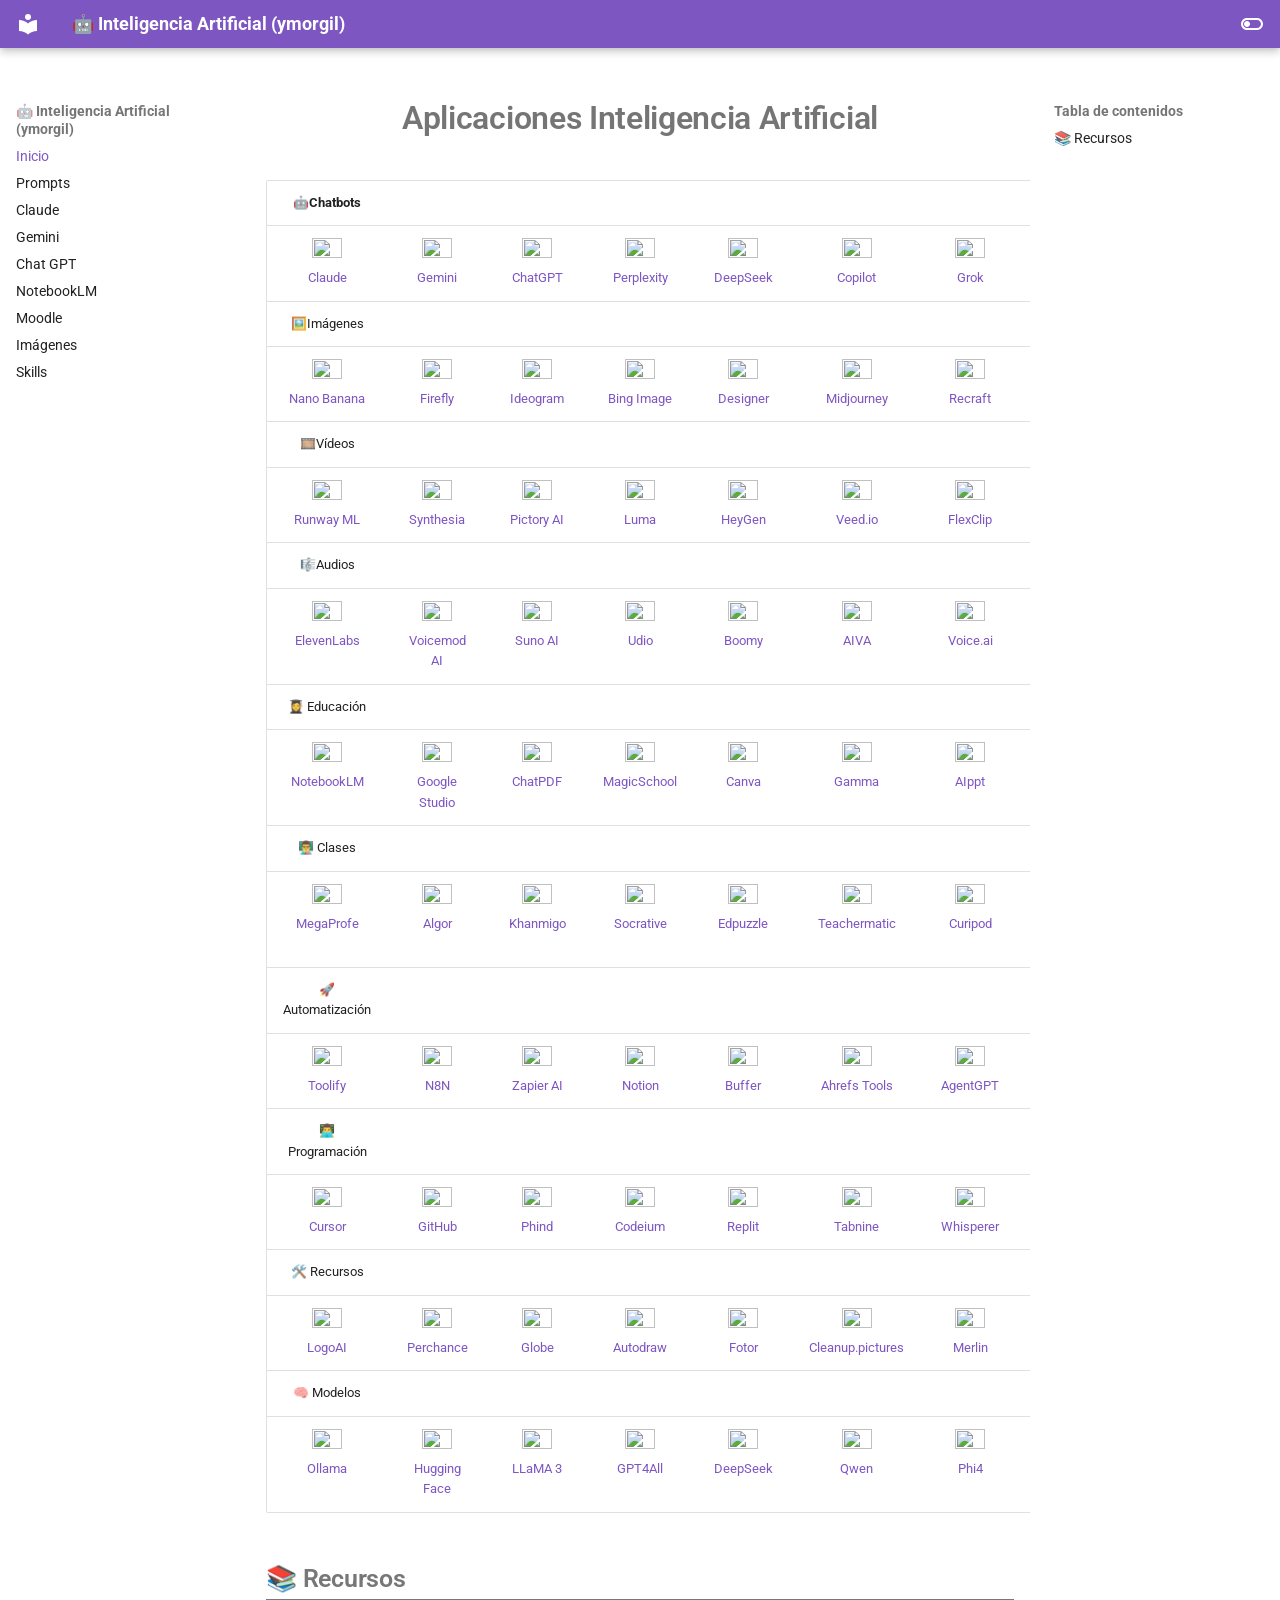
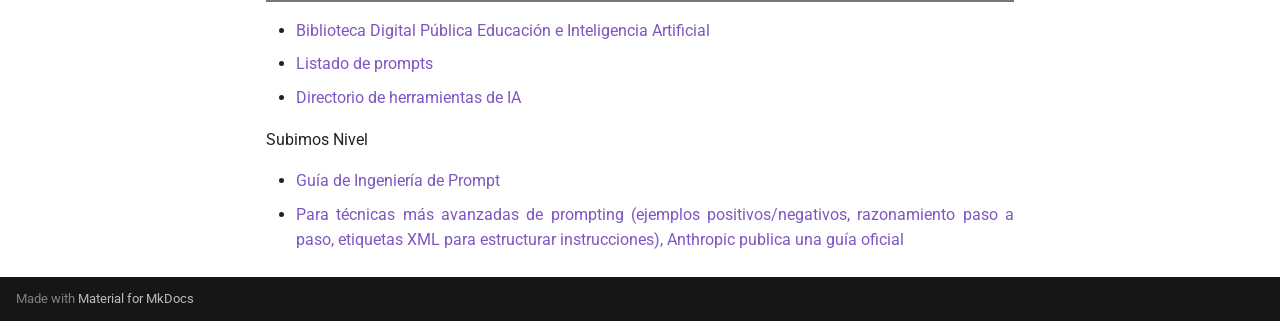
==== index.html @ 21dea3c9 "Deployed e67f9b7 with MkDocs version: 1.6.1" ====
<!DOCTYPE html><html lang="es" class="no-js"><head>
    
      <meta charset="utf-8">
      <meta name="viewport" content="width=device-width,initial-scale=1">
      
      
      
        <link rel="canonical" href="https://ymorgil.github.io/intart/">
      
      
      
        <link rel="next" href="01prompts/">
      
      
        
      
      
      <link rel="icon" href="assets/images/favicon.png">
      <meta name="generator" content="mkdocs-1.6.1, mkdocs-material-9.7.7">
    
    
      
        <title>🤖 Inteligencia Artificial (ymorgil)</title>
      
    
    
      <link rel="stylesheet" href="assets/stylesheets/main.ec1eaa64.min.css">
      
        
        <link rel="stylesheet" href="assets/stylesheets/palette.ab4e12ef.min.css">
      
      


    
    
      
    
    
      
        
        
        <link rel="preconnect" href="https://fonts.gstatic.com" crossorigin="">
        <link rel="stylesheet" href="https://fonts.googleapis.com/css?family=Roboto:300,300i,400,400i,700,700i%7CRoboto+Mono:400,400i,700,700i&amp;display=fallback">
        <style>:root{--md-text-font:"Roboto";--md-code-font:"Roboto Mono"}</style>
      
    
    
      <link rel="stylesheet" href="assets/css/extra.css">
    
    <script>__md_scope=new URL(".",location),__md_hash=e=>[...e].reduce(((e,_)=>(e<<5)-e+_.charCodeAt(0)),0),__md_get=(e,_=localStorage,t=__md_scope)=>JSON.parse(_.getItem(t.pathname+"."+e)),__md_set=(e,_,t=localStorage,a=__md_scope)=>{try{t.setItem(a.pathname+"."+e,JSON.stringify(_))}catch(e){}}</script>
    
      

    
    
  <link href="assets/stylesheets/glightbox.min.css" rel="stylesheet"><script src="assets/javascripts/glightbox.min.js"></script><style id="glightbox-style">
            html.glightbox-open { overflow: initial; height: 100%; }
            .gslide-title { margin-top: 0px; user-select: text; }
            .gslide-desc { color: #666; user-select: text; }
            .gslide-image img { background: white; }
            .gscrollbar-fixer { padding-right: 15px; }
            .gdesc-inner { font-size: 0.75rem; }
            body[data-md-color-scheme="slate"] .gdesc-inner { background: var(--md-default-bg-color); }
            body[data-md-color-scheme="slate"] .gslide-title { color: var(--md-default-fg-color); }
            body[data-md-color-scheme="slate"] .gslide-desc { color: var(--md-default-fg-color); }
        </style></head>
  
  
    
    
      
    
    
    
    
    <body dir="ltr" data-md-color-scheme="default" data-md-color-primary="deep-purple" data-md-color-accent="indigo">
  
    
    <input class="md-toggle" data-md-toggle="drawer" type="checkbox" id="__drawer" autocomplete="off">
    <input class="md-toggle" data-md-toggle="search" type="checkbox" id="__search" autocomplete="off">
    <label class="md-overlay" for="__drawer"></label>
    <div data-md-component="skip">
      
        
        <a href="#aplicaciones-inteligencia-artificial" class="md-skip">
          Saltar a contenido
        </a>
      
    </div>
    <div data-md-component="announce">
      
    </div>
    
    
      

  

<header class="md-header md-header--shadow" data-md-component="header">
  <nav class="md-header__inner md-grid" aria-label="Cabecera">
    <a href="." title="🤖 Inteligencia Artificial (ymorgil)" class="md-header__button md-logo" aria-label="🤖 Inteligencia Artificial (ymorgil)" data-md-component="logo">
      
  
  <svg xmlns="http://www.w3.org/2000/svg" viewBox="0 0 24 24"><path d="M12 8a3 3 0 0 0 3-3 3 3 0 0 0-3-3 3 3 0 0 0-3 3 3 3 0 0 0 3 3m0 3.54C9.64 9.35 6.5 8 3 8v11c3.5 0 6.64 1.35 9 3.54 2.36-2.19 5.5-3.54 9-3.54V8c-3.5 0-6.64 1.35-9 3.54"></path></svg>

    </a>
    <label class="md-header__button md-icon" for="__drawer">
      
      <svg xmlns="http://www.w3.org/2000/svg" viewBox="0 0 24 24"><path d="M3 6h18v2H3zm0 5h18v2H3zm0 5h18v2H3z"></path></svg>
    </label>
    <div class="md-header__title" data-md-component="header-title">
      <div class="md-header__ellipsis">
        <div class="md-header__topic">
          <span class="md-ellipsis">
            🤖 Inteligencia Artificial (ymorgil)
          </span>
        </div>
        <div class="md-header__topic" data-md-component="header-topic">
          <span class="md-ellipsis">
            
              Inicio
            
          </span>
        </div>
      </div>
    </div>
    
      
        <form class="md-header__option" data-md-component="palette">
  
    
    
    
    <input class="md-option" data-md-color-media="" data-md-color-scheme="default" data-md-color-primary="deep-purple" data-md-color-accent="indigo" aria-label="Modo oscuro" type="radio" name="__palette" id="__palette_0">
    
      <label class="md-header__button md-icon" title="Modo oscuro" for="__palette_1" hidden="">
        <svg xmlns="http://www.w3.org/2000/svg" viewBox="0 0 24 24"><path d="M17 6H7c-3.31 0-6 2.69-6 6s2.69 6 6 6h10c3.31 0 6-2.69 6-6s-2.69-6-6-6m0 10H7c-2.21 0-4-1.79-4-4s1.79-4 4-4h10c2.21 0 4 1.79 4 4s-1.79 4-4 4M7 9c-1.66 0-3 1.34-3 3s1.34 3 3 3 3-1.34 3-3-1.34-3-3-3"></path></svg>
      </label>
    
  
    
    
    
    <input class="md-option" data-md-color-media="" data-md-color-scheme="slate" data-md-color-primary="teal" data-md-color-accent="green" aria-label="Modo claro" type="radio" name="__palette" id="__palette_1">
    
      <label class="md-header__button md-icon" title="Modo claro" for="__palette_0" hidden="">
        <svg xmlns="http://www.w3.org/2000/svg" viewBox="0 0 24 24"><path d="M17 7H7a5 5 0 0 0-5 5 5 5 0 0 0 5 5h10a5 5 0 0 0 5-5 5 5 0 0 0-5-5m0 8a3 3 0 0 1-3-3 3 3 0 0 1 3-3 3 3 0 0 1 3 3 3 3 0 0 1-3 3"></path></svg>
      </label>
    
  
</form>
      
    
    
      <script>var palette=__md_get("__palette");if(palette&&palette.color){if("(prefers-color-scheme)"===palette.color.media){var media=matchMedia("(prefers-color-scheme: light)"),input=document.querySelector(media.matches?"[data-md-color-media='(prefers-color-scheme: light)']":"[data-md-color-media='(prefers-color-scheme: dark)']");palette.color.media=input.getAttribute("data-md-color-media"),palette.color.scheme=input.getAttribute("data-md-color-scheme"),palette.color.primary=input.getAttribute("data-md-color-primary"),palette.color.accent=input.getAttribute("data-md-color-accent")}for(var[key,value]of Object.entries(palette.color))document.body.setAttribute("data-md-color-"+key,value)}</script>
    
    
    
    
  </nav>
  
</header>
    
    <div class="md-container" data-md-component="container">
      
      
        
          
        
      
      <main class="md-main" data-md-component="main">
        <div class="md-main__inner md-grid">
          
            
              
              <div class="md-sidebar md-sidebar--primary" data-md-component="sidebar" data-md-type="navigation">
                <div class="md-sidebar__scrollwrap">
                  <div class="md-sidebar__inner">
                    



<nav class="md-nav md-nav--primary" aria-label="Navegación" data-md-level="0">
  <label class="md-nav__title" for="__drawer">
    <a href="." title="🤖 Inteligencia Artificial (ymorgil)" class="md-nav__button md-logo" aria-label="🤖 Inteligencia Artificial (ymorgil)" data-md-component="logo">
      
  
  <svg xmlns="http://www.w3.org/2000/svg" viewBox="0 0 24 24"><path d="M12 8a3 3 0 0 0 3-3 3 3 0 0 0-3-3 3 3 0 0 0-3 3 3 3 0 0 0 3 3m0 3.54C9.64 9.35 6.5 8 3 8v11c3.5 0 6.64 1.35 9 3.54 2.36-2.19 5.5-3.54 9-3.54V8c-3.5 0-6.64 1.35-9 3.54"></path></svg>

    </a>
    🤖 Inteligencia Artificial (ymorgil)
  </label>
  
  <ul class="md-nav__list" data-md-scrollfix="">
    
      
      
  
  
    
  
  
  
    <li class="md-nav__item md-nav__item--active">
      
      <input class="md-nav__toggle md-toggle" type="checkbox" id="__toc">
      
      
        
      
      
        <label class="md-nav__link md-nav__link--active" for="__toc">
          
  
  
  <span class="md-ellipsis">
    
  
    Inicio
  

    
  </span>
  
  

          <span class="md-nav__icon md-icon"></span>
        </label>
      
      <a href="." class="md-nav__link md-nav__link--active">
        
  
  
  <span class="md-ellipsis">
    
  
    Inicio
  

    
  </span>
  
  

      </a>
      
        

<nav class="md-nav md-nav--secondary" aria-label="Tabla de contenidos">
  
  
  
    
  
  
    <label class="md-nav__title" for="__toc">
      <span class="md-nav__icon md-icon"></span>
      Tabla de contenidos
    </label>
    <ul class="md-nav__list" data-md-component="toc" data-md-scrollfix="">
      
        <li class="md-nav__item">
  <a href="#recursos" class="md-nav__link">
    <span class="md-ellipsis">
      
        📚 Recursos
      
    </span>
  </a>
  
</li>
      
    </ul>
  
</nav>
      
    </li>
  

    
      
      
  
  
  
  
    <li class="md-nav__item">
      <a href="01prompts/" class="md-nav__link">
        
  
  
  <span class="md-ellipsis">
    
  
    Prompts
  

    
  </span>
  
  

      </a>
    </li>
  

    
      
      
  
  
  
  
    <li class="md-nav__item">
      <a href="02claude/" class="md-nav__link">
        
  
  
  <span class="md-ellipsis">
    
  
    Claude
  

    
  </span>
  
  

      </a>
    </li>
  

    
      
      
  
  
  
  
    <li class="md-nav__item">
      <a href="03gemini/" class="md-nav__link">
        
  
  
  <span class="md-ellipsis">
    
  
    Gemini
  

    
  </span>
  
  

      </a>
    </li>
  

    
      
      
  
  
  
  
    <li class="md-nav__item">
      <a href="04gpt/" class="md-nav__link">
        
  
  
  <span class="md-ellipsis">
    
  
    Chat GPT
  

    
  </span>
  
  

      </a>
    </li>
  

    
      
      
  
  
  
  
    <li class="md-nav__item">
      <a href="05notebook/" class="md-nav__link">
        
  
  
  <span class="md-ellipsis">
    
  
    NotebookLM
  

    
  </span>
  
  

      </a>
    </li>
  

    
      
      
  
  
  
  
    <li class="md-nav__item">
      <a href="06moodle/" class="md-nav__link">
        
  
  
  <span class="md-ellipsis">
    
  
    Moodle
  

    
  </span>
  
  

      </a>
    </li>
  

    
      
      
  
  
  
  
    <li class="md-nav__item">
      <a href="07imagenes/" class="md-nav__link">
        
  
  
  <span class="md-ellipsis">
    
  
    Imágenes
  

    
  </span>
  
  

      </a>
    </li>
  

    
      
      
  
  
  
  
    <li class="md-nav__item">
      <a href="08skills/" class="md-nav__link">
        
  
  
  <span class="md-ellipsis">
    
  
    Skills
  

    
  </span>
  
  

      </a>
    </li>
  

    
  </ul>
</nav>
                  </div>
                </div>
              </div>
            
            
              
              <div class="md-sidebar md-sidebar--secondary" data-md-component="sidebar" data-md-type="toc">
                <div class="md-sidebar__scrollwrap">
                  <div class="md-sidebar__inner">
                    

<nav class="md-nav md-nav--secondary" aria-label="Tabla de contenidos">
  
  
  
    
  
  
    <label class="md-nav__title" for="__toc">
      <span class="md-nav__icon md-icon"></span>
      Tabla de contenidos
    </label>
    <ul class="md-nav__list" data-md-component="toc" data-md-scrollfix="">
      
        <li class="md-nav__item">
  <a href="#recursos" class="md-nav__link">
    <span class="md-ellipsis">
      
        📚 Recursos
      
    </span>
  </a>
  
</li>
      
    </ul>
  
</nav>
                  </div>
                </div>
              </div>
            
          
          
            <div class="md-content" data-md-component="content">
              
              <article class="md-content__inner md-typeset">
                
                  



<h1 id="aplicaciones-inteligencia-artificial">Aplicaciones Inteligencia Artificial</h1>
<table>
<thead>
<tr>
<th style="text-align: center;">🤖Chatbots</th>
<th style="text-align: center;"></th>
<th style="text-align: center;"></th>
<th style="text-align: center;"></th>
<th style="text-align: center;"></th>
<th style="text-align: center;"></th>
<th style="text-align: center;"></th>
<th style="text-align: center;"></th>
<th style="text-align: center;"></th>
<th style="text-align: center;"></th>
</tr>
</thead>
<tbody>
<tr>
<td style="text-align: center;"><a class="glightbox" data-type="image" data-width="auto" data-height="auto" href="https://upload.wikimedia.org/wikipedia/commons/5/58/Claude-ai-icon.svg" data-desc-position="bottom"><img src="https://upload.wikimedia.org/wikipedia/commons/5/58/Claude-ai-icon.svg" width="30" height="30"></a><a href="https://claude.ai/">Claude</a></td>
<td style="text-align: center;"><a class="glightbox" data-type="image" data-width="auto" data-height="auto" href="https://registry.npmmirror.com/@lobehub/icons-static-png/latest/files/dark/gemini-color.png" data-desc-position="bottom"><img src="https://registry.npmmirror.com/@lobehub/icons-static-png/latest/files/dark/gemini-color.png" width="30" height="30"></a><a href="https://gemini.google.com/">Gemini</a></td>
<td style="text-align: center;"><a class="glightbox" data-type="image" data-width="auto" data-height="auto" href="https://play-lh.googleusercontent.com/lmG9HlI0awHie0cyBieWXeNjpyXvHPwDBb8MNOVIyp0P8VEh95AiBHtUZSDVR3HLe3A" data-desc-position="bottom"><img src="https://play-lh.googleusercontent.com/lmG9HlI0awHie0cyBieWXeNjpyXvHPwDBb8MNOVIyp0P8VEh95AiBHtUZSDVR3HLe3A" width="30" height="30"></a><a href="https://chat.openai.com/">ChatGPT</a></td>
<td style="text-align: center;"><a class="glightbox" data-type="image" data-width="auto" data-height="auto" href="https://images.seeklogo.com/logo-png/51/1/perplexity-ai-logo-png_seeklogo-517845.png" data-desc-position="bottom"><img src="https://images.seeklogo.com/logo-png/51/1/perplexity-ai-logo-png_seeklogo-517845.png" width="30" height="30"></a><a href="https://www.perplexity.ai/">Perplexity</a></td>
<td style="text-align: center;"><a class="glightbox" data-type="image" data-width="auto" data-height="auto" href="https://deepseek-espanol.chat/wp-content/uploads/2025/05/eepseek-espanol-logo.webp" data-desc-position="bottom"><img src="https://deepseek-espanol.chat/wp-content/uploads/2025/05/eepseek-espanol-logo.webp" width="30" height="30"></a><a href="https://chat.deepseek.com/">DeepSeek</a></td>
<td style="text-align: center;"><a class="glightbox" data-type="image" data-width="auto" data-height="auto" href="https://copilot.microsoft.com/favicon.ico" data-desc-position="bottom"><img src="https://copilot.microsoft.com/favicon.ico" width="30" height="30"></a><a href="https://copilot.microsoft.com/">Copilot</a></td>
<td style="text-align: center;"><a class="glightbox" data-type="image" data-width="auto" data-height="auto" href="https://uxwing.com/wp-content/themes/uxwing/download/brands-and-social-media/grok-icon.png" data-desc-position="bottom"><img src="https://uxwing.com/wp-content/themes/uxwing/download/brands-and-social-media/grok-icon.png" width="30" height="30"></a><a href="https://x.com/">Grok</a></td>
<td style="text-align: center;"><a class="glightbox" data-type="image" data-width="auto" data-height="auto" href="https://axveco.com/wp-content/uploads/2023/11/mistral-ai-icon-logo-B3319DCA6B-seeklogo.com_.png" data-desc-position="bottom"><img src="https://axveco.com/wp-content/uploads/2023/11/mistral-ai-icon-logo-B3319DCA6B-seeklogo.com_.png" width="30" height="30"></a><a href="https://mistral.ai/">Mistral</a></td>
<td style="text-align: center;"><a class="glightbox" data-type="image" data-width="auto" data-height="auto" href="https://play-lh.googleusercontent.com/SoX6lfft9XDy8J1_pN70WwtgQTUXEx4KRp8dNtuHSFOpCEstXcHVuGJlvFaYV1y-bLN4oSD7ndU5sG_bBfz10lU=w240-h480" data-desc-position="bottom"><img src="https://play-lh.googleusercontent.com/SoX6lfft9XDy8J1_pN70WwtgQTUXEx4KRp8dNtuHSFOpCEstXcHVuGJlvFaYV1y-bLN4oSD7ndU5sG_bBfz10lU=w240-h480" width="30" height="30"></a><a href="https://pi.ai/">Pi</a></td>
<td style="text-align: center;"><a class="glightbox" data-type="image" data-width="auto" data-height="auto" href="https://play-lh.googleusercontent.com/fSU7IO8J8zt67BrdGMwFq1_yeGloxxfNV7J7kclSqMxMc8mkodxiv_tfleDSglPHcvs" data-desc-position="bottom"><img src="https://play-lh.googleusercontent.com/fSU7IO8J8zt67BrdGMwFq1_yeGloxxfNV7J7kclSqMxMc8mkodxiv_tfleDSglPHcvs" width="30" height="30"></a><a href="https://www.talkai.info/">TalkAI</a></td>
</tr>
<tr>
<td style="text-align: center;">🖼️Imágenes</td>
<td style="text-align: center;"></td>
<td style="text-align: center;"></td>
<td style="text-align: center;"></td>
<td style="text-align: center;"></td>
<td style="text-align: center;"></td>
<td style="text-align: center;"></td>
<td style="text-align: center;"></td>
<td style="text-align: center;"></td>
<td style="text-align: center;"></td>
</tr>
<tr>
<td style="text-align: center;"><a class="glightbox" data-type="image" data-width="auto" data-height="auto" href="https://cristhianortega.com/blog/wp-content/uploads/2025/08/nano-banana-google-gemeni-images.png" data-desc-position="bottom"><img src="https://cristhianortega.com/blog/wp-content/uploads/2025/08/nano-banana-google-gemeni-images.png" width="30" height="30"></a><a href="https://nanobanana.im/">Nano Banana</a></td>
<td style="text-align: center;"><a class="glightbox" data-type="image" data-width="auto" data-height="auto" href="https://play-lh.googleusercontent.com/ggrlR5aqtwt0PkhgbX_3t_aIW8UYWHn1Rng_QKdoLUU9G-kqGefNOqt_rkLU1c3jbA=s48" data-desc-position="bottom"><img src="https://play-lh.googleusercontent.com/ggrlR5aqtwt0PkhgbX_3t_aIW8UYWHn1Rng_QKdoLUU9G-kqGefNOqt_rkLU1c3jbA=s48" width="30" height="30"></a><a href="https://firefly.adobe.com/">Firefly</a></td>
<td style="text-align: center;"><a class="glightbox" data-type="image" data-width="auto" data-height="auto" href="https://digino.org/wp-content/uploads/2023/12/ideogram-ai-logo.png" data-desc-position="bottom"><img src="https://digino.org/wp-content/uploads/2023/12/ideogram-ai-logo.png" width="30" height="30"></a><a href="https://www.ideogram.ai/">Ideogram</a></td>
<td style="text-align: center;"><a class="glightbox" data-type="image" data-width="auto" data-height="auto" href="https://www.bing.com/favicon.ico" data-desc-position="bottom"><img src="https://www.bing.com/favicon.ico" width="30" height="30"></a><a href="https://www.bing.com/images/create">Bing Image</a></td>
<td style="text-align: center;"><a class="glightbox" data-type="image" data-width="auto" data-height="auto" href="https://play-lh.googleusercontent.com/bokU-UCUydUf-4YsWPjWisTrpR287_Gq1YsNX92ROGMvxN04bicMErfmK4uvW5OZzo7e" data-desc-position="bottom"><img src="https://play-lh.googleusercontent.com/bokU-UCUydUf-4YsWPjWisTrpR287_Gq1YsNX92ROGMvxN04bicMErfmK4uvW5OZzo7e" width="30" height="30"></a><a href="https://designer.microsoft.com/">Designer</a></td>
<td style="text-align: center;"><a class="glightbox" data-type="image" data-width="auto" data-height="auto" href="https://encrypted-tbn0.gstatic.com/images?q=tbn:ANd9GcTtP4Gwp2lzS0ww9kwS_yr6T5Gtx6QO3am_Rw&amp;s" data-desc-position="bottom"><img src="https://encrypted-tbn0.gstatic.com/images?q=tbn:ANd9GcTtP4Gwp2lzS0ww9kwS_yr6T5Gtx6QO3am_Rw&amp;s" width="30" height="30"></a><a href="https://www.midjourney.com/">Midjourney</a></td>
<td style="text-align: center;"><a class="glightbox" data-type="image" data-width="auto" data-height="auto" href="https://www.finsmes.com/wp-content/uploads/2024/01/Recraft.jpeg" data-desc-position="bottom"><img src="https://www.finsmes.com/wp-content/uploads/2024/01/Recraft.jpeg" width="30" height="30"></a><a href="https://www.recraft.ai/">Recraft</a></td>
<td style="text-align: center;"><a class="glightbox" data-type="image" data-width="auto" data-height="auto" href="https://yt3.googleusercontent.com/bxWgMdmfVJa1S75klB3EjkgsTntYNK7X2CR1q9eTyP_hnsjVbSfJB0Y9UzFMTbXbN4KY_e38PAc=s900-c-k-c0x00ffffff-no-rj" data-desc-position="bottom"><img src="https://yt3.googleusercontent.com/bxWgMdmfVJa1S75klB3EjkgsTntYNK7X2CR1q9eTyP_hnsjVbSfJB0Y9UzFMTbXbN4KY_e38PAc=s900-c-k-c0x00ffffff-no-rj" width="30" height="30"></a><a href="https://playgroundai.com/">Playground</a></td>
<td style="text-align: center;"><a class="glightbox" data-type="image" data-width="auto" data-height="auto" href="https://www.craiyon.com/favicon.ico" data-desc-position="bottom"><img src="https://www.craiyon.com/favicon.ico" width="30" height="30"></a><a href="https://www.craiyon.com/">Craiyon</a></td>
<td style="text-align: center;"><a class="glightbox" data-type="image" data-width="auto" data-height="auto" href="https://yt3.googleusercontent.com/a04AUXisIIWkI-Pj5zORQTiDNS9tALLmPc8pxuRT_aEHrCOUDsPQoLuh4QRbfgICortk7tBhyg=s900-c-k-c0x00ffffff-no-rj" data-desc-position="bottom"><img src="https://yt3.googleusercontent.com/a04AUXisIIWkI-Pj5zORQTiDNS9tALLmPc8pxuRT_aEHrCOUDsPQoLuh4QRbfgICortk7tBhyg=s900-c-k-c0x00ffffff-no-rj" width="30" height="30"></a><a href="https://www.leonardo.ai/">Leonardo</a></td>
</tr>
<tr>
<td style="text-align: center;">🎞️Vídeos</td>
<td style="text-align: center;"></td>
<td style="text-align: center;"></td>
<td style="text-align: center;"></td>
<td style="text-align: center;"></td>
<td style="text-align: center;"></td>
<td style="text-align: center;"></td>
<td style="text-align: center;"></td>
<td style="text-align: center;"></td>
<td style="text-align: center;"></td>
</tr>
<tr>
<td style="text-align: center;"><a class="glightbox" data-type="image" data-width="auto" data-height="auto" href="https://docubase.mit.edu/wp-content/uploads/2020/04/runway-logo-420x420.png" data-desc-position="bottom"><img src="https://docubase.mit.edu/wp-content/uploads/2020/04/runway-logo-420x420.png" width="30" height="30"></a><a href="https://runwayml.com/">Runway ML</a></td>
<td style="text-align: center;"><a class="glightbox" data-type="image" data-width="auto" data-height="auto" href="https://assets.wheelhouse.com/media/_solution_logo_04162024_679873.jpeg" data-desc-position="bottom"><img src="https://assets.wheelhouse.com/media/_solution_logo_04162024_679873.jpeg" width="30" height="30"></a><a href="https://www.synthesia.io/">Synthesia</a></td>
<td style="text-align: center;"><a class="glightbox" data-type="image" data-width="auto" data-height="auto" href="https://encrypted-tbn0.gstatic.com/images?q=tbn:ANd9GcRODNZnjD2-sfERyLlnbpCNECbFnt8DB6G61g&amp;s" data-desc-position="bottom"><img src="https://encrypted-tbn0.gstatic.com/images?q=tbn:ANd9GcRODNZnjD2-sfERyLlnbpCNECbFnt8DB6G61g&amp;s" width="30" height="30"></a><a href="https://pictory.ai/?el=2000b&amp;htrafficsource=pictoryblog">Pictory AI</a></td>
<td style="text-align: center;"><a class="glightbox" data-type="image" data-width="auto" data-height="auto" href="https://play-lh.googleusercontent.com/AQybb5Ro1vvBtYOWKxxdgrvalnLFIsx7dh50DDAQFpPtmrZ1A-5CKTTO2xAr_A-EZ_CX" data-desc-position="bottom"><img src="https://play-lh.googleusercontent.com/AQybb5Ro1vvBtYOWKxxdgrvalnLFIsx7dh50DDAQFpPtmrZ1A-5CKTTO2xAr_A-EZ_CX" width="30" height="30"></a><a href="https://lumalabs.ai/dream-machine">Luma</a></td>
<td style="text-align: center;"><a class="glightbox" data-type="image" data-width="auto" data-height="auto" href="https://www.heygen.com/favicon.ico" data-desc-position="bottom"><img src="https://www.heygen.com/favicon.ico" width="30" height="30"></a><a href="https://www.heygen.com/">HeyGen</a></td>
<td style="text-align: center;"><a class="glightbox" data-type="image" data-width="auto" data-height="auto" href="https://www.veed.io/favicon.ico" data-desc-position="bottom"><img src="https://www.veed.io/favicon.ico" width="30" height="30"></a><a href="https://www.veed.io/">Veed.io</a></td>
<td style="text-align: center;"><a class="glightbox" data-type="image" data-width="auto" data-height="auto" href="https://media.licdn.com/dms/image/v2/D560BAQFFbJy6Dbzybg/company-logo_200_200/company-logo_200_200/0/1693390044216/flexclipapp_logo?e=2147483647&amp;v=beta&amp;t=WRWLfW9sFIVa7gl9DOi2dmm3l12UU1kcvGtTE1Yw8Eg" data-desc-position="bottom"><img src="https://media.licdn.com/dms/image/v2/D560BAQFFbJy6Dbzybg/company-logo_200_200/company-logo_200_200/0/1693390044216/flexclipapp_logo?e=2147483647&amp;v=beta&amp;t=WRWLfW9sFIVa7gl9DOi2dmm3l12UU1kcvGtTE1Yw8Eg" width="30" height="30"></a><a href="https://www.flexclip.com/tools/ai-video-generator.html">FlexClip</a></td>
<td style="text-align: center;"><a class="glightbox" data-type="image" data-width="auto" data-height="auto" href="https://encrypted-tbn0.gstatic.com/images?q=tbn:ANd9GcRhLPk2Ui8HOoCfqCVHd4gK_tEwL2uJ-Uug4CWxuxLAqZh-bfN-ftSBYuxSfebfrQwJ&amp;usqp=CAU" data-desc-position="bottom"><img src="https://encrypted-tbn0.gstatic.com/images?q=tbn:ANd9GcRhLPk2Ui8HOoCfqCVHd4gK_tEwL2uJ-Uug4CWxuxLAqZh-bfN-ftSBYuxSfebfrQwJ&amp;usqp=CAU" width="30" height="30"></a><a href="https://app.animaker.com/ai-video/prompt/">Animaker</a></td>
<td style="text-align: center;"><a class="glightbox" data-type="image" data-width="auto" data-height="auto" href="https://play-lh.googleusercontent.com/WDz0NXm0WUG7mYSR-RcwehRDAYs-Oip4SH1yMRkU9Kax_9f2v7VcUTzUgdnNT7wcEpo7" data-desc-position="bottom"><img src="https://play-lh.googleusercontent.com/WDz0NXm0WUG7mYSR-RcwehRDAYs-Oip4SH1yMRkU9Kax_9f2v7VcUTzUgdnNT7wcEpo7" width="30" height="30"></a><a href="https://www.invideo.io/">InVideo</a></td>
<td style="text-align: center;"><a class="glightbox" data-type="image" data-width="auto" data-height="auto" href="https://encrypted-tbn0.gstatic.com/images?q=tbn:ANd9GcQ0piLmQML_oUpUUUXVLtN-bUzIJihQG8DB5g&amp;s" data-desc-position="bottom"><img src="https://encrypted-tbn0.gstatic.com/images?q=tbn:ANd9GcQ0piLmQML_oUpUUUXVLtN-bUzIJihQG8DB5g&amp;s" width="30" height="30"></a><a href="https://www.elai.io/">Elai.io</a></td>
</tr>
<tr>
<td style="text-align: center;">🎼Audios</td>
<td style="text-align: center;"></td>
<td style="text-align: center;"></td>
<td style="text-align: center;"></td>
<td style="text-align: center;"></td>
<td style="text-align: center;"></td>
<td style="text-align: center;"></td>
<td style="text-align: center;"></td>
<td style="text-align: center;"></td>
<td style="text-align: center;"></td>
</tr>
<tr>
<td style="text-align: center;"><a class="glightbox" data-type="image" data-width="auto" data-height="auto" href="https://elevenlabs.io/favicon.ico" data-desc-position="bottom"><img src="https://elevenlabs.io/favicon.ico" width="30" height="30"></a><a href="https://elevenlabs.io/">ElevenLabs</a></td>
<td style="text-align: center;"><a class="glightbox" data-type="image" data-width="auto" data-height="auto" href="https://voicemod.net/favicon.ico" data-desc-position="bottom"><img src="https://voicemod.net/favicon.ico" width="30" height="30"></a><a href="https://voicemod.net/">Voicemod AI</a></td>
<td style="text-align: center;"><a class="glightbox" data-type="image" data-width="auto" data-height="auto" href="https://suno.ai/favicon.ico" data-desc-position="bottom"><img src="https://suno.ai/favicon.ico" width="30" height="30"></a><a href="https://suno.ai/">Suno AI</a></td>
<td style="text-align: center;"><a class="glightbox" data-type="image" data-width="auto" data-height="auto" href="https://hdrobots.com/wp-content/uploads/2024/04/udio-logo.webp" data-desc-position="bottom"><img src="https://hdrobots.com/wp-content/uploads/2024/04/udio-logo.webp" width="30" height="30"></a><a href="https://www.udio.com/">Udio</a></td>
<td style="text-align: center;"><a class="glightbox" data-type="image" data-width="auto" data-height="auto" href="https://boomy.com/favicon.ico" data-desc-position="bottom"><img src="https://boomy.com/favicon.ico" width="30" height="30"></a><a href="https://boomy.com/">Boomy</a></td>
<td style="text-align: center;"><a class="glightbox" data-type="image" data-width="auto" data-height="auto" href="https://www.parentesis.media/wp-content/uploads/2024/11/icon-prod_smaller.png" data-desc-position="bottom"><img src="https://www.parentesis.media/wp-content/uploads/2024/11/icon-prod_smaller.png" width="30" height="30"></a><a href="https://aiva.ai/">AIVA</a></td>
<td style="text-align: center;"><a class="glightbox" data-type="image" data-width="auto" data-height="auto" href="https://voice.ai/favicon.ico" data-desc-position="bottom"><img src="https://voice.ai/favicon.ico" width="30" height="30"></a><a href="https://voice.ai/">Voice.ai</a></td>
<td style="text-align: center;"><a class="glightbox" data-type="image" data-width="auto" data-height="auto" href="https://fireflies.ai/favicon.ico" data-desc-position="bottom"><img src="https://fireflies.ai/favicon.ico" width="30" height="30"></a><a href="https://fireflies.ai/">Fireflies</a></td>
<td style="text-align: center;"><a class="glightbox" data-type="image" data-width="auto" data-height="auto" href="https://www.beatoven.ai/blog/wp-content/uploads/2024/02/Beatoven.ai-logo--768x768.png" data-desc-position="bottom"><img src="https://www.beatoven.ai/blog/wp-content/uploads/2024/02/Beatoven.ai-logo--768x768.png" width="30" height="30"></a><a href="https://beatoven.ai/">Beatoven</a></td>
<td style="text-align: center;"><a class="glightbox" data-type="image" data-width="auto" data-height="auto" href="https://www.jenmusic.ai/favicon.ico" data-desc-position="bottom"><img src="https://www.jenmusic.ai/favicon.ico" width="30" height="30"></a><a href="https://www.jenmusic.ai/">Jen Music</a></td>
</tr>
<tr>
<td style="text-align: center;">👩‍🎓 Educación</td>
<td style="text-align: center;"></td>
<td style="text-align: center;"></td>
<td style="text-align: center;"></td>
<td style="text-align: center;"></td>
<td style="text-align: center;"></td>
<td style="text-align: center;"></td>
<td style="text-align: center;"></td>
<td style="text-align: center;"></td>
<td style="text-align: center;"></td>
</tr>
<tr>
<td style="text-align: center;"><a class="glightbox" data-type="image" data-width="auto" data-height="auto" href="https://play-lh.googleusercontent.com/qWDLmYCI4Lqzq8J-LhtvWvp1HIPkJb2lqkHjduXM7tnCo7N1tmKxnYdaX7CS2_5pkDuW=w240-h480-rw" data-desc-position="bottom"><img src="https://play-lh.googleusercontent.com/qWDLmYCI4Lqzq8J-LhtvWvp1HIPkJb2lqkHjduXM7tnCo7N1tmKxnYdaX7CS2_5pkDuW=w240-h480-rw" width="30" height="30"></a><a href="https://notebooklm.google/">NotebookLM</a></td>
<td style="text-align: center;"><a class="glightbox" data-type="image" data-width="auto" data-height="auto" href="https://wpforms.com/wp-content/uploads/2024/08/google-ai-studio-logo.png" data-desc-position="bottom"><img src="https://wpforms.com/wp-content/uploads/2024/08/google-ai-studio-logo.png" width="30" height="30"></a><a href="https://aistudio.google.com/gen-media">Google Studio</a></td>
<td style="text-align: center;"><a class="glightbox" data-type="image" data-width="auto" data-height="auto" href="https://chatpdf.com/apple-touch-icon.png" data-desc-position="bottom"><img src="https://chatpdf.com/apple-touch-icon.png" width="30" height="30"></a><a href="https://www.chatpdf.com/">ChatPDF</a></td>
<td style="text-align: center;"><a class="glightbox" data-type="image" data-width="auto" data-height="auto" href="https://resources.finalsite.net/images/t_image_size_4/v1705691466/usd453org/h8owkbaouhh0jbckg0ud/Email_WebBadgeCircle.png" data-desc-position="bottom"><img src="https://resources.finalsite.net/images/t_image_size_4/v1705691466/usd453org/h8owkbaouhh0jbckg0ud/Email_WebBadgeCircle.png" width="30" height="30"></a><a href="https://www.magicschool.ai/">MagicSchool</a></td>
<td style="text-align: center;"><a class="glightbox" data-type="image" data-width="auto" data-height="auto" href="https://www.canva.com/favicon.ico" data-desc-position="bottom"><img src="https://www.canva.com/favicon.ico" width="30" height="30"></a><a href="https://www.canva.com/magic-studio/">Canva</a></td>
<td style="text-align: center;"><a class="glightbox" data-type="image" data-width="auto" data-height="auto" href="https://www.fahimai.com/wp-content/uploads/2025/03/GAMMA-cta.png" data-desc-position="bottom"><img src="https://www.fahimai.com/wp-content/uploads/2025/03/GAMMA-cta.png" width="30" height="30"></a><a href="https://gamma.app/">Gamma</a></td>
<td style="text-align: center;"><a class="glightbox" data-type="image" data-width="auto" data-height="auto" href="https://store-images.s-microsoft.com/image/apps.32474.13679677415541164.e8413cea-a135-4c30-a27c-1a5988350df4.c0ebacc5-83a8-4249-9df5-e3c7420657ad?h=115" data-desc-position="bottom"><img src="https://store-images.s-microsoft.com/image/apps.32474.13679677415541164.e8413cea-a135-4c30-a27c-1a5988350df4.c0ebacc5-83a8-4249-9df5-e3c7420657ad?h=115" width="30" height="30"></a><a href="https://www.aippt.com/blog/gamma-ai-alternatives#4">AIppt</a></td>
<td style="text-align: center;"><a class="glightbox" data-type="image" data-width="auto" data-height="auto" href="https://images.genai.works/blob_1fde0c3d99.png" data-desc-position="bottom"><img src="https://images.genai.works/blob_1fde0c3d99.png" width="30" height="30"></a><a href="https://www.slidesgo.com/ai-presentation-maker">Slidesgo AI</a></td>
<td style="text-align: center;"><a class="glightbox" data-type="image" data-width="auto" data-height="auto" href="https://www.beautiful.ai/favicon.ico" data-desc-position="bottom"><img src="https://www.beautiful.ai/favicon.ico" width="30" height="30"></a><a href="https://www.beautiful.ai/">Beautiful AI</a></td>
<td style="text-align: center;"><a class="glightbox" data-type="image" data-width="auto" data-height="auto" href="https://www.napkin.ai/favicon.ico" data-desc-position="bottom"><img src="https://www.napkin.ai/favicon.ico" width="30" height="30"></a><a href="https://www.napkin.ai/">Napkin</a></td>
</tr>
<tr>
<td style="text-align: center;">👨‍🏫 Clases</td>
<td style="text-align: center;"></td>
<td style="text-align: center;"></td>
<td style="text-align: center;"></td>
<td style="text-align: center;"></td>
<td style="text-align: center;"></td>
<td style="text-align: center;"></td>
<td style="text-align: center;"></td>
<td style="text-align: center;"></td>
<td style="text-align: center;"></td>
</tr>
<tr>
<td style="text-align: center;"><a class="glightbox" data-type="image" data-width="auto" data-height="auto" href="https://megaprofe.es/favicon.ico" data-desc-position="bottom"><img src="https://megaprofe.es/favicon.ico" width="30" height="30"></a><a href="https://megaprofe.es/">MegaProfe</a></td>
<td style="text-align: center;"><a class="glightbox" data-type="image" data-width="auto" data-height="auto" href="https://yt3.googleusercontent.com/YVGQyZY0-wqhAyenfAdQ9urSKvp_N5a6384lpzXOqBRsvvVcBg505qoHWfVD9qahBHJiQJY=s900-c-k-c0x00ffffff-no-rj" data-desc-position="bottom"><img src="https://yt3.googleusercontent.com/YVGQyZY0-wqhAyenfAdQ9urSKvp_N5a6384lpzXOqBRsvvVcBg505qoHWfVD9qahBHJiQJY=s900-c-k-c0x00ffffff-no-rj" width="30" height="30"></a><a href="https://www.algoreducation.com/es">Algor</a></td>
<td style="text-align: center;"><a class="glightbox" data-type="image" data-width="auto" data-height="auto" href="https://www.khanacademy.org/favicon.ico" data-desc-position="bottom"><img src="https://www.khanacademy.org/favicon.ico" width="30" height="30"></a><a href="https://www.khanacademy.org/khan-labs">Khanmigo</a></td>
<td style="text-align: center;"><a class="glightbox" data-type="image" data-width="auto" data-height="auto" href="https://cdn.mos.cms.futurecdn.net/v2/t:0,l:350,cw:900,ch:900,q:80,w:900/5y6HBoW8tJsvbecSb8FmXC.jpg" data-desc-position="bottom"><img src="https://cdn.mos.cms.futurecdn.net/v2/t:0,l:350,cw:900,ch:900,q:80,w:900/5y6HBoW8tJsvbecSb8FmXC.jpg" width="30" height="30"></a><a href="https://www.socrative.com/">Socrative</a></td>
<td style="text-align: center;"><a class="glightbox" data-type="image" data-width="auto" data-height="auto" href="https://epale.ec.europa.eu/sites/default/files/2024-09/Logo.EDpuzzle.png" data-desc-position="bottom"><img src="https://epale.ec.europa.eu/sites/default/files/2024-09/Logo.EDpuzzle.png" width="30" height="30"></a><a href="https://www.edpuzzle.com/">Edpuzzle</a></td>
<td style="text-align: center;"><a class="glightbox" data-type="image" data-width="auto" data-height="auto" href="https://i0.wp.com/teachermatic.com/wp-content/uploads/2024/05/logo-5.10.2023-without-slogan-Sqaure.png?fit=2281%2C2239&amp;ssl=1" data-desc-position="bottom"><img src="https://i0.wp.com/teachermatic.com/wp-content/uploads/2024/05/logo-5.10.2023-without-slogan-Sqaure.png?fit=2281%2C2239&amp;ssl=1" width="30" height="30"></a><a href="https://www.teachermatic.com/">Teachermatic</a></td>
<td style="text-align: center;"><a class="glightbox" data-type="image" data-width="auto" data-height="auto" href="https://encrypted-tbn0.gstatic.com/images?q=tbn:ANd9GcSvFgdHighdfzYMuUGd_jJ7YMzu7LFSb5rSyg&amp;s" data-desc-position="bottom"><img src="https://encrypted-tbn0.gstatic.com/images?q=tbn:ANd9GcSvFgdHighdfzYMuUGd_jJ7YMzu7LFSb5rSyg&amp;s" width="30" height="30"></a><a href="https://www.curipod.com/">Curipod</a></td>
<td style="text-align: center;"><a class="glightbox" data-type="image" data-width="auto" data-height="auto" href="https://cdn-1.webcatalog.io/catalog/quizlet/quizlet-icon.png?v=1751848601088" data-desc-position="bottom"><img src="https://cdn-1.webcatalog.io/catalog/quizlet/quizlet-icon.png?v=1751848601088" width="30" height="30"></a><a href="https://www.quizgecko.com/">QuizGecko</a></td>
<td style="text-align: center;"><a class="glightbox" data-type="image" data-width="auto" data-height="auto" href="https://www.coursehero.com/favicon.ico" data-desc-position="bottom"><img src="https://www.coursehero.com/favicon.ico" width="30" height="30"></a><a href="https://www.coursehero.com/?utm_source=toolify">Course Hero</a></td>
<td style="text-align: center;"><a class="glightbox" data-type="image" data-width="auto" data-height="auto" href="https://cdn-icons-png.flaticon.com/512/910/910473.png" data-desc-position="bottom"><img src="https://cdn-icons-png.flaticon.com/512/910/910473.png" width="30" height="30"></a><a href="https://to-teach.ai/">To Teach</a></td>
</tr>
<tr>
<td style="text-align: center;">🚀Automatización</td>
<td style="text-align: center;"></td>
<td style="text-align: center;"></td>
<td style="text-align: center;"></td>
<td style="text-align: center;"></td>
<td style="text-align: center;"></td>
<td style="text-align: center;"></td>
<td style="text-align: center;"></td>
<td style="text-align: center;"></td>
<td style="text-align: center;"></td>
</tr>
<tr>
<td style="text-align: center;"><a class="glightbox" data-type="image" data-width="auto" data-height="auto" href="https://www.toolify.ai/favicon.ico" data-desc-position="bottom"><img src="https://www.toolify.ai/favicon.ico" width="30" height="30"></a><a href="https://www.toolify.ai/es/">Toolify</a></td>
<td style="text-align: center;"><a class="glightbox" data-type="image" data-width="auto" data-height="auto" href="https://n8n.io/favicon.ico" data-desc-position="bottom"><img src="https://n8n.io/favicon.ico" width="30" height="30"></a><a href="https://n8n.io/">N8N</a></td>
<td style="text-align: center;"><a class="glightbox" data-type="image" data-width="auto" data-height="auto" href="https://encrypted-tbn0.gstatic.com/images?q=tbn:ANd9GcSF3HEqgiTzLWQyy6BSgadcZ1gILbpIIbLT1Q&amp;s" data-desc-position="bottom"><img src="https://encrypted-tbn0.gstatic.com/images?q=tbn:ANd9GcSF3HEqgiTzLWQyy6BSgadcZ1gILbpIIbLT1Q&amp;s" width="30" height="30"></a><a href="https://zapier.com/">Zapier AI</a></td>
<td style="text-align: center;"><a class="glightbox" data-type="image" data-width="auto" data-height="auto" href="https://upload.wikimedia.org/wikipedia/commons/4/45/Notion_app_logo.png" data-desc-position="bottom"><img src="https://upload.wikimedia.org/wikipedia/commons/4/45/Notion_app_logo.png" width="30" height="30"></a><a href="https://notion.so/">Notion</a></td>
<td style="text-align: center;"><a class="glightbox" data-type="image" data-width="auto" data-height="auto" href="https://assets.ifttt.com/images/channels/42/icons/monochrome_large.webp" data-desc-position="bottom"><img src="https://assets.ifttt.com/images/channels/42/icons/monochrome_large.webp" width="30" height="30"></a><a href="https://buffer.com/">Buffer</a></td>
<td style="text-align: center;"><a class="glightbox" data-type="image" data-width="auto" data-height="auto" href="https://ahrefs.com/favicon.ico" data-desc-position="bottom"><img src="https://ahrefs.com/favicon.ico" width="30" height="30"></a><a href="https://ahrefs.com/es/writing-tools/">Ahrefs Tools</a></td>
<td style="text-align: center;"><a class="glightbox" data-type="image" data-width="auto" data-height="auto" href="https://agentgpt.reworkd.ai/favicon.ico" data-desc-position="bottom"><img src="https://agentgpt.reworkd.ai/favicon.ico" width="30" height="30"></a><a href="https://agentgpt.reworkd.ai/es">AgentGPT</a></td>
<td style="text-align: center;"><a class="glightbox" data-type="image" data-width="auto" data-height="auto" href="https://encrypted-tbn0.gstatic.com/images?q=tbn:ANd9GcQdsGsvOcjzROwt4z9ZGo-wk_qNYcQ9IvVRCw&amp;s" data-desc-position="bottom"><img src="https://encrypted-tbn0.gstatic.com/images?q=tbn:ANd9GcQdsGsvOcjzROwt4z9ZGo-wk_qNYcQ9IvVRCw&amp;s" width="30" height="30"></a><a href="https://rytr.me/?via=toolify">Rytr</a></td>
<td style="text-align: center;"><a class="glightbox" data-type="image" data-width="auto" data-height="auto" href="https://taskade.com/favicon.ico" data-desc-position="bottom"><img src="https://taskade.com/favicon.ico" width="30" height="30"></a><a href="https://taskade.com/">Taskade</a></td>
<td style="text-align: center;"><a class="glightbox" data-type="image" data-width="auto" data-height="auto" href="https://pbs.twimg.com/profile_images/1669251370422005762/C5MZthjo_400x400.jpg" data-desc-position="bottom"><img src="https://pbs.twimg.com/profile_images/1669251370422005762/C5MZthjo_400x400.jpg" width="30" height="30"></a><a href="https://janitorai.com/?utm_source=toolify">Janitor</a></td>
</tr>
<tr>
<td style="text-align: center;">👨‍💻 Programación</td>
<td style="text-align: center;"></td>
<td style="text-align: center;"></td>
<td style="text-align: center;"></td>
<td style="text-align: center;"></td>
<td style="text-align: center;"></td>
<td style="text-align: center;"></td>
<td style="text-align: center;"></td>
<td style="text-align: center;"></td>
<td style="text-align: center;"></td>
</tr>
<tr>
<td style="text-align: center;"><a class="glightbox" data-type="image" data-width="auto" data-height="auto" href="https://img.icons8.com/?size=512&amp;id=DiGZkjCzyZXn&amp;format=png" data-desc-position="bottom"><img src="https://img.icons8.com/?size=512&amp;id=DiGZkjCzyZXn&amp;format=png" width="30" height="30"></a><a href="https://www.cursor.so/">Cursor</a></td>
<td style="text-align: center;"><a class="glightbox" data-type="image" data-width="auto" data-height="auto" href="https://miro.medium.com/v2/resize:fit:700/0*oRRpMJ9XqkRnYLhW.png" data-desc-position="bottom"><img src="https://miro.medium.com/v2/resize:fit:700/0*oRRpMJ9XqkRnYLhW.png" width="30" height="30"></a><a href="https://github.com/features/copilot">GitHub</a></td>
<td style="text-align: center;"><a class="glightbox" data-type="image" data-width="auto" data-height="auto" href="https://pbs.twimg.com/profile_images/1626654164179890178/ykkX4bm0_400x400.jpg" data-desc-position="bottom"><img src="https://pbs.twimg.com/profile_images/1626654164179890178/ykkX4bm0_400x400.jpg" width="30" height="30"></a><a href="https://www.phind.com/">Phind</a></td>
<td style="text-align: center;"><a class="glightbox" data-type="image" data-width="auto" data-height="auto" href="https://codeium.com/favicon.ico" data-desc-position="bottom"><img src="https://codeium.com/favicon.ico" width="30" height="30"></a><a href="https://codeium.com/">Codeium</a></td>
<td style="text-align: center;"><a class="glightbox" data-type="image" data-width="auto" data-height="auto" href="https://yt3.googleusercontent.com/ytc/AIdro_kSrqK1IUyvh5VLOLOwS6ftTocFvaAAkrdeusZBKGhOiB8=s900-c-k-c0x00ffffff-no-rj" data-desc-position="bottom"><img src="https://yt3.googleusercontent.com/ytc/AIdro_kSrqK1IUyvh5VLOLOwS6ftTocFvaAAkrdeusZBKGhOiB8=s900-c-k-c0x00ffffff-no-rj" width="30" height="30"></a><a href="https://replit.com/">Replit </a></td>
<td style="text-align: center;"><a class="glightbox" data-type="image" data-width="auto" data-height="auto" href="https://www.tabnine.com/favicon.ico" data-desc-position="bottom"><img src="https://www.tabnine.com/favicon.ico" width="30" height="30"></a><a href="https://www.tabnine.com/">Tabnine</a></td>
<td style="text-align: center;"><a class="glightbox" data-type="image" data-width="auto" data-height="auto" href="https://encrypted-tbn0.gstatic.com/images?q=tbn:ANd9GcTh9Sf0SqPT2VtuDBBm5zi-Tg3MSHAMU9vDapVyhd_JzRs_LhqSuLq_kkCUOIHCOc3sGN0&amp;usqp=CAU" data-desc-position="bottom"><img src="https://encrypted-tbn0.gstatic.com/images?q=tbn:ANd9GcTh9Sf0SqPT2VtuDBBm5zi-Tg3MSHAMU9vDapVyhd_JzRs_LhqSuLq_kkCUOIHCOc3sGN0&amp;usqp=CAU" width="30" height="30"></a><a href="https://aws.amazon.com/codewhisperer/">Whisperer</a></td>
<td style="text-align: center;"><a class="glightbox" data-type="image" data-width="auto" data-height="auto" href="https://www.blackbox.ai/favicon.ico" data-desc-position="bottom"><img src="https://www.blackbox.ai/favicon.ico" width="30" height="30"></a><a href="https://www.blackbox.ai/">Blackbox</a></td>
<td style="text-align: center;"><a class="glightbox" data-type="image" data-width="auto" data-height="auto" href="https://www.askcodi.com/favicon.ico" data-desc-position="bottom"><img src="https://www.askcodi.com/favicon.ico" width="30" height="30"></a><a href="https://www.askcodi.com/">AskCodi</a></td>
<td style="text-align: center;"><a class="glightbox" data-type="image" data-width="auto" data-height="auto" href="https://mixo.io/favicon.ico" data-desc-position="bottom"><img src="https://mixo.io/favicon.ico" width="30" height="30"></a><a href="https://mixo.io/">Mixo</a></td>
</tr>
<tr>
<td style="text-align: center;">🛠️ Recursos</td>
<td style="text-align: center;"></td>
<td style="text-align: center;"></td>
<td style="text-align: center;"></td>
<td style="text-align: center;"></td>
<td style="text-align: center;"></td>
<td style="text-align: center;"></td>
<td style="text-align: center;"></td>
<td style="text-align: center;"></td>
<td style="text-align: center;"></td>
</tr>
<tr>
<td style="text-align: center;"><a class="glightbox" data-type="image" data-width="auto" data-height="auto" href="https://www.logoai.com/img/logo-icons/logoai.svg" data-desc-position="bottom"><img src="https://www.logoai.com/img/logo-icons/logoai.svg" width="30" height="30"></a><a href="https://www.logoai.com/logo-maker">LogoAI</a></td>
<td style="text-align: center;"><a class="glightbox" data-type="image" data-width="auto" data-height="auto" href="https://perchance.org/favicon.ico" data-desc-position="bottom"><img src="https://perchance.org/favicon.ico" width="30" height="30"></a><a href="https://perchance.org/ai-text-to-image-generator">Perchance</a></td>
<td style="text-align: center;"><a class="glightbox" data-type="image" data-width="auto" data-height="auto" href="https://explorer.globe.engineer/login-logo.png" data-desc-position="bottom"><img src="https://explorer.globe.engineer/login-logo.png" width="30" height="30"></a><a href="https://explorer.globe.engineer/">Globe</a></td>
<td style="text-align: center;"><a class="glightbox" data-type="image" data-width="auto" data-height="auto" href="https://encrypted-tbn0.gstatic.com/images?q=tbn:ANd9GcTspoBGNClp_pfc2ImtWrM2avb64Mv612_R9w&amp;s" data-desc-position="bottom"><img src="https://encrypted-tbn0.gstatic.com/images?q=tbn:ANd9GcTspoBGNClp_pfc2ImtWrM2avb64Mv612_R9w&amp;s" width="30" height="30"></a><a href="https://www.autodraw.com/">Autodraw</a></td>
<td style="text-align: center;"><a class="glightbox" data-type="image" data-width="auto" data-height="auto" href="https://www.fotor.com/favicon.ico" data-desc-position="bottom"><img src="https://www.fotor.com/favicon.ico" width="30" height="30"></a><a href="https://www.fotor.com/features/ai-image-generator/">Fotor</a></td>
<td style="text-align: center;"><a class="glightbox" data-type="image" data-width="auto" data-height="auto" href="https://cleanup.pictures/favicon.ico" data-desc-position="bottom"><img src="https://cleanup.pictures/favicon.ico" width="30" height="30"></a><a href="https://cleanup.pictures/">Cleanup.pictures</a></td>
<td style="text-align: center;"><a class="glightbox" data-type="image" data-width="auto" data-height="auto" href="https://www.educationalappstore.com/images/upload/13252-logo-merlin-ai.png" data-desc-position="bottom"><img src="https://www.educationalappstore.com/images/upload/13252-logo-merlin-ai.png" width="30" height="30"></a><a href="https://www.getmerlin.in/es">Merlin</a></td>
<td style="text-align: center;"><a class="glightbox" data-type="image" data-width="auto" data-height="auto" href="https://dtuai.pages.compute.dtu.dk/designtools/attachments/vectorizer.png" data-desc-position="bottom"><img src="https://dtuai.pages.compute.dtu.dk/designtools/attachments/vectorizer.png" width="30" height="30"></a><a href="https://es.vectorizer.ai/">Vectorizer</a></td>
<td style="text-align: center;"><a class="glightbox" data-type="image" data-width="auto" data-height="auto" href="https://www.fahimai.com/wp-content/uploads/2024/09/CTA-37.png" data-desc-position="bottom"><img src="https://www.fahimai.com/wp-content/uploads/2024/09/CTA-37.png" width="30" height="30"></a><a href="https://www.colossyan.com/">Colossyan</a></td>
<td style="text-align: center;"><a class="glightbox" data-type="image" data-width="auto" data-height="auto" href="https://avatars.githubusercontent.com/u/41761423?s=200&amp;v=4" data-desc-position="bottom"><img src="https://avatars.githubusercontent.com/u/41761423?s=200&amp;v=4" width="30" height="30"></a><a href="https://www.lumen5.com/">Lumen5</a></td>
</tr>
<tr>
<td style="text-align: center;">🧠 Modelos</td>
<td style="text-align: center;"></td>
<td style="text-align: center;"></td>
<td style="text-align: center;"></td>
<td style="text-align: center;"></td>
<td style="text-align: center;"></td>
<td style="text-align: center;"></td>
<td style="text-align: center;"></td>
<td style="text-align: center;"></td>
<td style="text-align: center;"></td>
</tr>
<tr>
<td style="text-align: center;"><a class="glightbox" data-type="image" data-width="auto" data-height="auto" href="https://encrypted-tbn0.gstatic.com/images?q=tbn:ANd9GcTCnTSM4MHExKgIkfUheyQ04byO32OaUXmQVg&amp;s" data-desc-position="bottom"><img src="https://encrypted-tbn0.gstatic.com/images?q=tbn:ANd9GcTCnTSM4MHExKgIkfUheyQ04byO32OaUXmQVg&amp;s" width="30" height="30"></a><a href="https://ollama.com/">Ollama</a></td>
<td style="text-align: center;"><a class="glightbox" data-type="image" data-width="auto" data-height="auto" href="https://huggingface.co/favicon.ico" data-desc-position="bottom"><img src="https://huggingface.co/favicon.ico" width="30" height="30"></a><a href="https://huggingface.co/spaces">Hugging Face</a></td>
<td style="text-align: center;"><a class="glightbox" data-type="image" data-width="auto" data-height="auto" href="https://encrypted-tbn0.gstatic.com/images?q=tbn:ANd9GcSRcsxalfFJNPQyB-xsv2SCdqNhT1IiD1yq5Q&amp;s" data-desc-position="bottom"><img src="https://encrypted-tbn0.gstatic.com/images?q=tbn:ANd9GcSRcsxalfFJNPQyB-xsv2SCdqNhT1IiD1yq5Q&amp;s" width="30" height="30"></a><a href="https://ai.meta.com/llama/">LLaMA 3</a></td>
<td style="text-align: center;"><a class="glightbox" data-type="image" data-width="auto" data-height="auto" href="https://gpt4all.io/favicon.ico" data-desc-position="bottom"><img src="https://gpt4all.io/favicon.ico" width="30" height="30"></a><a href="https://gpt4all.io/">GPT4All</a></td>
<td style="text-align: center;"><a class="glightbox" data-type="image" data-width="auto" data-height="auto" href="https://cdn-uploads.huggingface.co/production/uploads/6797cadeb825d5b94ea8bacb/ZZWmmroc9BCvlhmxPSciH.png" data-desc-position="bottom"><img src="https://cdn-uploads.huggingface.co/production/uploads/6797cadeb825d5b94ea8bacb/ZZWmmroc9BCvlhmxPSciH.png" width="30" height="30"></a><a href="https://deepseek.ai/">DeepSeek</a></td>
<td style="text-align: center;"><a class="glightbox" data-type="image" data-width="auto" data-height="auto" href="https://avatars.githubusercontent.com/u/141221163?v=4" data-desc-position="bottom"><img src="https://avatars.githubusercontent.com/u/141221163?v=4" width="30" height="30"></a><a href="https://qwen.ai/">Qwen</a></td>
<td style="text-align: center;"><a class="glightbox" data-type="image" data-width="auto" data-height="auto" href="https://hitechnectar.com/wp-content/uploads/2025/07/Microsofts-Phi-4-Mini-Flash-Reasoning-AI-Model-990x600.jpg" data-desc-position="bottom"><img src="https://hitechnectar.com/wp-content/uploads/2025/07/Microsofts-Phi-4-Mini-Flash-Reasoning-AI-Model-990x600.jpg" width="30" height="30"></a><a href="https://huggingface.co/microsoft/phi-4">Phi4</a></td>
<td style="text-align: center;"><a class="glightbox" data-type="image" data-width="auto" data-height="auto" href="https://stableaudio.com/favicon.ico" data-desc-position="bottom"><img src="https://stableaudio.com/favicon.ico" width="30" height="30"></a><a href="https://stableaudio.com/">Stable Audio</a></td>
<td style="text-align: center;"><a class="glightbox" data-type="image" data-width="auto" data-height="auto" href="https://encrypted-tbn0.gstatic.com/images?q=tbn:ANd9GcTsW3osrb_khXkIeH3sSza65BBKbysQZbOFZA&amp;s" data-desc-position="bottom"><img src="https://encrypted-tbn0.gstatic.com/images?q=tbn:ANd9GcTsW3osrb_khXkIeH3sSza65BBKbysQZbOFZA&amp;s" width="30" height="30"></a><a href="https://modal.com/">Modal</a></td>
<td style="text-align: center;"><a class="glightbox" data-type="image" data-width="auto" data-height="auto" href="https://play-lh.googleusercontent.com/QiocnvgPQ7NK1c8mEWzo6f3UhFjvq4-grZgkwz1XlMDnDKJz_84EW8gtdvd5XYw62LM=w240-h480" data-desc-position="bottom"><img src="https://play-lh.googleusercontent.com/QiocnvgPQ7NK1c8mEWzo6f3UhFjvq4-grZgkwz1XlMDnDKJz_84EW8gtdvd5XYw62LM=w240-h480" width="30" height="30"></a><a href="https://you.com/">YouChat</a></td>
</tr>
</tbody>
</table>
<h2 id="recursos">📚 Recursos</h2>
<ul>
<li><a href="https://raeia.org/books/" target="blank">Biblioteca Digital Pública Educación e Inteligencia Artificial</a></li>
<li><a href="https://www.rebiun.org/observatorio-de-inteligencia-artificial/prompts" target="blank">Listado de prompts</a></li>
<li><a href="https://unvelai.com/ia/" target="blank">Directorio de herramientas de IA</a></li>
</ul>
<p>Subimos Nivel</p>
<ul>
<li><a href="https://www.promptingguide.ai/es" target="blank">Guía de Ingeniería de Prompt</a></li>
<li><a href="https://docs.claude.com/en/docs/build-with-claude/prompt-engineering/overview">Para técnicas más avanzadas de prompting (ejemplos positivos/negativos, razonamiento paso a paso, etiquetas XML para estructurar instrucciones), Anthropic publica una guía oficial</a></li>
</ul>












                
              </article>
            </div>
          
          
<script>var target=document.getElementById(location.hash.slice(1));target&&target.name&&(target.checked=target.name.startsWith("__tabbed_"))</script>
        </div>
        
      </main>
      
        <footer class="md-footer">
  
  <div class="md-footer-meta md-typeset">
    <div class="md-footer-meta__inner md-grid">
      <div class="md-copyright">
  
  
    Made with
    <a href="https://squidfunk.github.io/mkdocs-material/" target="_blank" rel="noopener">
      Material for MkDocs
    </a>
  
</div>
      
    </div>
  </div>
</footer>
      
    </div>
    <div class="md-dialog" data-md-component="dialog">
      <div class="md-dialog__inner md-typeset"></div>
    </div>
    
    
    
      
      
      <script id="__config" type="application/json">{"annotate": null, "base": ".", "features": [], "search": "assets/javascripts/workers/search.2c215733.min.js", "tags": null, "translations": {"clipboard.copied": "Copiado al portapapeles", "clipboard.copy": "Copiar al portapapeles", "search.result.more.one": "1 m\u00e1s en esta p\u00e1gina", "search.result.more.other": "# m\u00e1s en esta p\u00e1gina", "search.result.none": "No se encontraron documentos", "search.result.one": "1 documento encontrado", "search.result.other": "# documentos encontrados", "search.result.placeholder": "Teclee para comenzar b\u00fasqueda", "search.result.term.missing": "Falta", "select.version": "Seleccionar versi\u00f3n"}, "version": null}</script>
    
    
      <script src="assets/javascripts/bundle.d7400e89.min.js"></script>
      
    
  
<script id="init-glightbox">const lightbox = GLightbox({"touchNavigation": true, "loop": false, "zoomable": true, "draggable": true, "openEffect": "zoom", "closeEffect": "zoom", "slideEffect": "slide"});
document$.subscribe(()=>{ lightbox.reload(); });
</script></body></html>
---- assets/stylesheets/main.ec1eaa64.min.css ----
@charset "UTF-8";html{-webkit-text-size-adjust:none;-moz-text-size-adjust:none;text-size-adjust:none;box-sizing:border-box}*,:after,:before{box-sizing:inherit}@media (prefers-reduced-motion){*,:after,:before{transition:none!important}}body{margin:0}a,button,input,label{-webkit-tap-highlight-color:transparent}a{color:inherit;text-decoration:none}hr{border:0;box-sizing:initial;display:block;height:.05rem;overflow:visible;padding:0}small{font-size:80%}sub,sup{line-height:1em}img{border-style:none}table{border-collapse:initial;border-spacing:0}td,th{font-weight:400;vertical-align:top}button{background:#0000;border:0;font-family:inherit;font-size:inherit;margin:0;padding:0}input{border:0;outline:none}:root{--md-primary-fg-color:#4051b5;--md-primary-fg-color--light:#5d6cc0;--md-primary-fg-color--dark:#303fa1;--md-primary-bg-color:#fff;--md-primary-bg-color--light:#ffffffb3;--md-accent-fg-color:#526cfe;--md-accent-fg-color--transparent:#526cfe1a;--md-accent-bg-color:#fff;--md-accent-bg-color--light:#ffffffb3}[data-md-color-scheme=default]{color-scheme:light}[data-md-color-scheme=default] img[src$="#gh-dark-mode-only"],[data-md-color-scheme=default] img[src$="#only-dark"]{display:none}:root,[data-md-color-scheme=default]{--md-hue:225deg;--md-default-fg-color:#000000de;--md-default-fg-color--light:#0000008a;--md-default-fg-color--lighter:#00000052;--md-default-fg-color--lightest:#00000012;--md-default-bg-color:#fff;--md-default-bg-color--light:#ffffffb3;--md-default-bg-color--lighter:#ffffff4d;--md-default-bg-color--lightest:#ffffff1f;--md-code-fg-color:#36464e;--md-code-bg-color:#f5f5f5;--md-code-bg-color--light:#f5f5f5b3;--md-code-bg-color--lighter:#f5f5f54d;--md-code-hl-color:#4287ff;--md-code-hl-color--light:#4287ff1a;--md-code-hl-number-color:#d52a2a;--md-code-hl-special-color:#db1457;--md-code-hl-function-color:#a846b9;--md-code-hl-constant-color:#6e59d9;--md-code-hl-keyword-color:#3f6ec6;--md-code-hl-string-color:#1c7d4d;--md-code-hl-name-color:var(--md-code-fg-color);--md-code-hl-operator-color:var(--md-default-fg-color--light);--md-code-hl-punctuation-color:var(--md-default-fg-color--light);--md-code-hl-comment-color:var(--md-default-fg-color--light);--md-code-hl-generic-color:var(--md-default-fg-color--light);--md-code-hl-variable-color:var(--md-default-fg-color--light);--md-typeset-color:var(--md-default-fg-color);--md-typeset-a-color:var(--md-primary-fg-color);--md-typeset-del-color:#f5503d26;--md-typeset-ins-color:#0bd57026;--md-typeset-kbd-color:#fafafa;--md-typeset-kbd-accent-color:#fff;--md-typeset-kbd-border-color:#b8b8b8;--md-typeset-mark-color:#ffff0080;--md-typeset-table-color:#0000001f;--md-typeset-table-color--light:rgba(0,0,0,.035);--md-admonition-fg-color:var(--md-default-fg-color);--md-admonition-bg-color:var(--md-default-bg-color);--md-warning-fg-color:#000000de;--md-warning-bg-color:#ff9;--md-footer-fg-color:#fff;--md-footer-fg-color--light:#ffffffb3;--md-footer-fg-color--lighter:#ffffff73;--md-footer-bg-color:#000000de;--md-footer-bg-color--dark:#00000052;--md-shadow-z1:0 0.2rem 0.5rem #0000000d,0 0 0.05rem #0000001a;--md-shadow-z2:0 0.2rem 0.5rem #0000001a,0 0 0.05rem #00000040;--md-shadow-z3:0 0.2rem 0.5rem #0003,0 0 0.05rem #00000059}.md-icon svg{fill:currentcolor;display:block;height:1.2rem;width:1.2rem}body{-webkit-font-smoothing:antialiased;-moz-osx-font-smoothing:grayscale;--md-text-font-family:var(--md-text-font,_),-apple-system,BlinkMacSystemFont,Helvetica,Arial,sans-serif;--md-code-font-family:var(--md-code-font,_),SFMono-Regular,Consolas,Menlo,monospace}aside,body,input{font-feature-settings:"kern","liga";color:var(--md-typeset-color);font-family:var(--md-text-font-family)}code,kbd,pre{font-feature-settings:"kern";font-family:var(--md-code-font-family)}:root{--md-typeset-table-sort-icon:url('data:image/svg+xml;charset=utf-8,<svg xmlns="http://www.w3.org/2000/svg" viewBox="0 0 24 24"><path d="m18 21-4-4h3V7h-3l4-4 4 4h-3v10h3M2 19v-2h10v2M2 13v-2h7v2M2 7V5h4v2z"/></svg>');--md-typeset-table-sort-icon--asc:url('data:image/svg+xml;charset=utf-8,<svg xmlns="http://www.w3.org/2000/svg" viewBox="0 0 24 24"><path d="M19 17h3l-4 4-4-4h3V3h2M2 17h10v2H2M6 5v2H2V5m0 6h7v2H2z"/></svg>');--md-typeset-table-sort-icon--desc:url('data:image/svg+xml;charset=utf-8,<svg xmlns="http://www.w3.org/2000/svg" viewBox="0 0 24 24"><path d="M19 7h3l-4-4-4 4h3v14h2M2 17h10v2H2M6 5v2H2V5m0 6h7v2H2z"/></svg>')}.md-typeset{-webkit-print-color-adjust:exact;color-adjust:exact;font-size:.8rem;line-height:1.6;overflow-wrap:break-word}@media print{.md-typeset{font-size:.68rem}}.md-typeset blockquote,.md-typeset dl,.md-typeset figure,.md-typeset ol,.md-typeset pre,.md-typeset ul{margin-bottom:1em;margin-top:1em}.md-typeset h1{color:var(--md-default-fg-color--light);font-size:2em;line-height:1.3;margin:0 0 1.25em}.md-typeset h1,.md-typeset h2{font-weight:300;letter-spacing:-.01em}.md-typeset h2{font-size:1.5625em;line-height:1.4;margin:1.6em 0 .64em}.md-typeset h3{font-size:1.25em;font-weight:400;letter-spacing:-.01em;line-height:1.5;margin:1.6em 0 .8em}.md-typeset h2+h3{margin-top:.8em}.md-typeset h4{font-weight:700;letter-spacing:-.01em;margin:1em 0}.md-typeset h5,.md-typeset h6{color:var(--md-default-fg-color--light);font-size:.8em;font-weight:700;letter-spacing:-.01em;margin:1.25em 0}.md-typeset h5{text-transform:uppercase}.md-typeset h5 code{text-transform:none}.md-typeset hr{border-bottom:.05rem solid var(--md-default-fg-color--lightest);display:flow-root;margin:1.5em 0}.md-typeset a{color:var(--md-typeset-a-color);word-break:break-word}.md-typeset a,.md-typeset a:before{transition:color 125ms}.md-typeset a:focus,.md-typeset a:hover{color:var(--md-accent-fg-color)}.md-typeset a:focus code,.md-typeset a:hover code{background-color:var(--md-accent-fg-color--transparent);color:var(--md-accent-fg-color)}.md-typeset a code{color:var(--md-typeset-a-color)}.md-typeset a.focus-visible{outline-color:var(--md-accent-fg-color);outline-offset:.2rem}.md-typeset code,.md-typeset kbd,.md-typeset pre{color:var(--md-code-fg-color);direction:ltr;font-variant-ligatures:none;transition:background-color 125ms}@media print{.md-typeset code,.md-typeset kbd,.md-typeset pre{white-space:pre-wrap}}.md-typeset code{background-color:var(--md-code-bg-color);border-radius:.1rem;-webkit-box-decoration-break:clone;box-decoration-break:clone;font-size:.85em;padding:0 .2941176471em;transition:color 125ms,background-color 125ms;word-break:break-word}.md-typeset code:not(.focus-visible){-webkit-tap-highlight-color:transparent;outline:none}.md-typeset pre{display:flow-root;line-height:1.4;position:relative}.md-typeset pre>code{-webkit-box-decoration-break:slice;box-decoration-break:slice;box-shadow:none;display:block;margin:0;outline-color:var(--md-accent-fg-color);overflow:auto;padding:.7720588235em 1.1764705882em;scrollbar-color:var(--md-default-fg-color--lighter) #0000;scrollbar-width:thin;touch-action:auto;word-break:normal}.md-typeset pre>code:hover{scrollbar-color:var(--md-accent-fg-color) #0000}.md-typeset pre>code::-webkit-scrollbar{height:.2rem;width:.2rem}.md-typeset pre>code::-webkit-scrollbar-thumb{background-color:var(--md-default-fg-color--lighter)}.md-typeset pre>code::-webkit-scrollbar-thumb:hover{background-color:var(--md-accent-fg-color)}.md-typeset kbd{background-color:var(--md-typeset-kbd-color);border-radius:.1rem;box-shadow:0 .1rem 0 .05rem var(--md-typeset-kbd-border-color),0 .1rem 0 var(--md-typeset-kbd-border-color),0 -.1rem .2rem var(--md-typeset-kbd-accent-color) inset;color:var(--md-default-fg-color);display:inline-block;font-size:.75em;padding:0 .6666666667em;vertical-align:text-top;word-break:break-word}.md-typeset mark{background-color:var(--md-typeset-mark-color);-webkit-box-decoration-break:clone;box-decoration-break:clone;color:inherit;word-break:break-word}.md-typeset abbr{cursor:help;text-decoration:none}.md-typeset [data-preview],.md-typeset abbr{border-bottom:.05rem dotted var(--md-default-fg-color--light)}.md-typeset small{opacity:.75}[dir=ltr] .md-typeset sub,[dir=ltr] .md-typeset sup{margin-left:.078125em}[dir=rtl] .md-typeset sub,[dir=rtl] .md-typeset sup{margin-right:.078125em}[dir=ltr] .md-typeset blockquote{padding-left:.6rem}[dir=rtl] .md-typeset blockquote{padding-right:.6rem}[dir=ltr] .md-typeset blockquote{border-left:.2rem solid var(--md-default-fg-color--lighter)}[dir=rtl] .md-typeset blockquote{border-right:.2rem solid var(--md-default-fg-color--lighter)}.md-typeset blockquote{color:var(--md-default-fg-color--light);margin-left:0;margin-right:0}.md-typeset ul{list-style-type:disc}.md-typeset ul[type]{list-style-type:revert-layer}[dir=ltr] .md-typeset ol,[dir=ltr] .md-typeset ul{margin-left:.625em}[dir=rtl] .md-typeset ol,[dir=rtl] .md-typeset ul{margin-right:.625em}.md-typeset ol,.md-typeset ul{padding:0}.md-typeset ol:not([hidden]),.md-typeset ul:not([hidden]){display:flow-root}.md-typeset ol ol,.md-typeset ul ol{list-style-type:lower-alpha}.md-typeset ol ol ol,.md-typeset ul ol ol{list-style-type:lower-roman}.md-typeset ol ol ol ol,.md-typeset ul ol ol ol{list-style-type:upper-alpha}.md-typeset ol ol ol ol ol,.md-typeset ul ol ol ol ol{list-style-type:upper-roman}.md-typeset ol[type],.md-typeset ul[type]{list-style-type:revert-layer}[dir=ltr] .md-typeset ol li,[dir=ltr] .md-typeset ul li{margin-left:1.25em}[dir=rtl] .md-typeset ol li,[dir=rtl] .md-typeset ul li{margin-right:1.25em}.md-typeset ol li,.md-typeset ul li{margin-bottom:.5em}.md-typeset ol li blockquote,.md-typeset ol li p,.md-typeset ul li blockquote,.md-typeset ul li p{margin:.5em 0}.md-typeset ol li:last-child,.md-typeset ul li:last-child{margin-bottom:0}[dir=ltr] .md-typeset ol li ol,[dir=ltr] .md-typeset ol li ul,[dir=ltr] .md-typeset ul li ol,[dir=ltr] .md-typeset ul li ul{margin-left:.625em}[dir=rtl] .md-typeset ol li ol,[dir=rtl] .md-typeset ol li ul,[dir=rtl] .md-typeset ul li ol,[dir=rtl] .md-typeset ul li ul{margin-right:.625em}.md-typeset ol li ol,.md-typeset ol li ul,.md-typeset ul li ol,.md-typeset ul li ul{margin-bottom:.5em;margin-top:.5em}[dir=ltr] .md-typeset dd{margin-left:1.875em}[dir=rtl] .md-typeset dd{margin-right:1.875em}.md-typeset dd{margin-bottom:1.5em;margin-top:1em}.md-typeset img,.md-typeset svg,.md-typeset video{height:auto;max-width:100%}.md-typeset img[align=left]{margin:1em 1em 1em 0}.md-typeset img[align=right]{margin:1em 0 1em 1em}.md-typeset img[align]:only-child{margin-top:0}.md-typeset figure{display:flow-root;margin:1em auto;max-width:100%;text-align:center;width:fit-content}.md-typeset figure img{display:block;margin:0 auto}.md-typeset figcaption{font-style:italic;margin:1em auto;max-width:24rem}.md-typeset iframe{max-width:100%}.md-typeset table:not([class]){background-color:var(--md-default-bg-color);border:.05rem solid var(--md-typeset-table-color);border-radius:.1rem;display:inline-block;font-size:.64rem;max-width:100%;overflow:auto;touch-action:auto}@media print{.md-typeset table:not([class]){display:table}}.md-typeset table:not([class])+*{margin-top:1.5em}.md-typeset table:not([class]) td>:first-child,.md-typeset table:not([class]) th>:first-child{margin-top:0}.md-typeset table:not([class]) td>:last-child,.md-typeset table:not([class]) th>:last-child{margin-bottom:0}.md-typeset table:not([class]) td:not([align]),.md-typeset table:not([class]) th:not([align]){text-align:left}[dir=rtl] .md-typeset table:not([class]) td:not([align]),[dir=rtl] .md-typeset table:not([class]) th:not([align]){text-align:right}.md-typeset table:not([class]) th{font-weight:700;min-width:5rem;padding:.9375em 1.25em;vertical-align:top}.md-typeset table:not([class]) td{border-top:.05rem solid var(--md-typeset-table-color);padding:.9375em 1.25em;vertical-align:top}.md-typeset table:not([class]) tbody tr{transition:background-color 125ms}.md-typeset table:not([class]) tbody tr:hover{background-color:var(--md-typeset-table-color--light);box-shadow:0 .05rem 0 var(--md-default-bg-color) inset}.md-typeset table:not([class]) a{word-break:normal}.md-typeset table th[role=columnheader]{cursor:pointer}[dir=ltr] .md-typeset table th[role=columnheader]:after{margin-left:.5em}[dir=rtl] .md-typeset table th[role=columnheader]:after{margin-right:.5em}.md-typeset table th[role=columnheader]:after{content:"";display:inline-block;height:1.2em;-webkit-mask-image:var(--md-typeset-table-sort-icon);mask-image:var(--md-typeset-table-sort-icon);-webkit-mask-repeat:no-repeat;mask-repeat:no-repeat;-webkit-mask-size:contain;mask-size:contain;transition:background-color 125ms;vertical-align:text-bottom;width:1.2em}.md-typeset table th[role=columnheader]:hover:after{background-color:var(--md-default-fg-color--lighter)}.md-typeset table th[role=columnheader][aria-sort=ascending]:after{background-color:var(--md-default-fg-color--light);-webkit-mask-image:var(--md-typeset-table-sort-icon--asc);mask-image:var(--md-typeset-table-sort-icon--asc)}.md-typeset table th[role=columnheader][aria-sort=descending]:after{background-color:var(--md-default-fg-color--light);-webkit-mask-image:var(--md-typeset-table-sort-icon--desc);mask-image:var(--md-typeset-table-sort-icon--desc)}.md-typeset__scrollwrap{margin:1em -.8rem;overflow-x:auto;touch-action:auto}.md-typeset__table{display:inline-block;margin-bottom:.5em;padding:0 .8rem}@media print{.md-typeset__table{display:block}}html .md-typeset__table table{display:table;margin:0;overflow:hidden;width:100%}@media screen and (max-width:44.984375em){.md-content__inner>pre{margin:1em -.8rem}.md-content__inner>pre code{border-radius:0}}.md-typeset .md-author{border-radius:100%;display:block;flex-shrink:0;height:1.6rem;overflow:hidden;position:relative;transition:color 125ms,transform 125ms;width:1.6rem}.md-typeset .md-author img{display:block}.md-typeset .md-author--more{background:var(--md-default-fg-color--lightest);color:var(--md-default-fg-color--lighter);font-size:.6rem;font-weight:700;line-height:1.6rem;text-align:center}.md-typeset .md-author--long{height:2.4rem;width:2.4rem}.md-typeset a.md-author{transform:scale(1)}.md-typeset a.md-author img{border-radius:100%;filter:grayscale(100%) opacity(75%);transition:filter 125ms}.md-typeset a.md-author:focus,.md-typeset a.md-author:hover{transform:scale(1.1);z-index:1}.md-typeset a.md-author:focus img,.md-typeset a.md-author:hover img{filter:grayscale(0)}.md-banner{background-color:var(--md-footer-bg-color);color:var(--md-footer-fg-color);overflow:auto}@media print{.md-banner{display:none}}.md-banner--warning{background-color:var(--md-warning-bg-color);color:var(--md-warning-fg-color)}.md-banner__inner{font-size:.7rem;margin:.6rem auto;padding:0 .8rem}[dir=ltr] .md-banner__button{float:right}[dir=rtl] .md-banner__button{float:left}.md-banner__button{color:inherit;cursor:pointer;transition:opacity .25s}.no-js .md-banner__button{display:none}.md-banner__button:hover{opacity:.7}html{font-size:125%;height:100%;overflow-x:hidden}@media screen and (min-width:100em){html{font-size:137.5%}}@media screen and (min-width:125em){html{font-size:150%}}body{background-color:var(--md-default-bg-color);display:flex;flex-direction:column;font-size:.5rem;min-height:100%;position:relative;width:100%}@media print{body{display:block}}@media screen and (max-width:59.984375em){body[data-md-scrolllock]{position:fixed}}.md-grid{margin-left:auto;margin-right:auto;max-width:61rem}.md-container{display:flex;flex-direction:column;flex-grow:1}@media print{.md-container{display:block}}.md-main{flex-grow:1}.md-main__inner{display:flex;height:100%;margin-top:1.5rem}.md-ellipsis{overflow:hidden;text-overflow:ellipsis}.md-toggle{display:none}.md-option{height:0;opacity:0;position:absolute;width:0}.md-option:checked+label:not([hidden]){display:block}.md-option.focus-visible+label{outline-color:var(--md-accent-fg-color);outline-style:auto}.md-skip{background-color:var(--md-default-fg-color);border-radius:.1rem;color:var(--md-default-bg-color);font-size:.64rem;margin:.5rem;opacity:0;outline-color:var(--md-accent-fg-color);padding:.3rem .5rem;position:fixed;transform:translateY(.4rem);z-index:-1}.md-skip:focus{opacity:1;transform:translateY(0);transition:transform .25s cubic-bezier(.4,0,.2,1),opacity 175ms 75ms;z-index:10}@page{margin:25mm}:root{--md-clipboard-icon:url('data:image/svg+xml;charset=utf-8,<svg xmlns="http://www.w3.org/2000/svg" viewBox="0 0 24 24"><path d="M19 21H8V7h11m0-2H8a2 2 0 0 0-2 2v14a2 2 0 0 0 2 2h11a2 2 0 0 0 2-2V7a2 2 0 0 0-2-2m-3-4H4a2 2 0 0 0-2 2v14h2V3h12z"/></svg>')}.md-clipboard{border-radius:.1rem;color:var(--md-default-fg-color--lightest);cursor:pointer;height:1.5em;outline-color:var(--md-accent-fg-color);outline-offset:.1rem;transition:color .25s;width:1.5em;z-index:1}@media print{.md-clipboard{display:none}}.md-clipboard:not(.focus-visible){-webkit-tap-highlight-color:transparent;outline:none}:hover>.md-clipboard{color:var(--md-default-fg-color--light)}.md-clipboard:focus,.md-clipboard:hover{color:var(--md-accent-fg-color)}.md-clipboard:after{background-color:currentcolor;content:"";display:block;height:1.125em;margin:0 auto;-webkit-mask-image:var(--md-clipboard-icon);mask-image:var(--md-clipboard-icon);-webkit-mask-position:center;mask-position:center;-webkit-mask-repeat:no-repeat;mask-repeat:no-repeat;-webkit-mask-size:contain;mask-size:contain;width:1.125em}.md-clipboard--inline{cursor:pointer}.md-clipboard--inline code{transition:color .25s,background-color .25s}.md-clipboard--inline:focus code,.md-clipboard--inline:hover code{background-color:var(--md-accent-fg-color--transparent);color:var(--md-accent-fg-color)}:root{--md-code-select-icon:url('data:image/svg+xml;charset=utf-8,<svg xmlns="http://www.w3.org/2000/svg" viewBox="0 0 24 24"><path d="M19 19h-4v2h4c1.1 0 2-.9 2-2v-4h-2m0-12h-4v2h4v4h2V5c0-1.1-.9-2-2-2M5 5h4V3H5c-1.1 0-2 .9-2 2v4h2m0 6H3v4c0 1.1.9 2 2 2h4v-2H5zm2-4h2v2H7zm4 0h2v2h-2zm4 0h2v2h-2zM7 7h2v2H7zm4 0h2v2h-2zm4 0h2v2h-2zm-8 8h2v2H7zm4 0h2v2h-2zm4 0h2v2h-2z"/></svg>');--md-code-copy-icon:url('data:image/svg+xml;charset=utf-8,<svg xmlns="http://www.w3.org/2000/svg" viewBox="0 0 24 24"><path d="M19 21H8V7h11m0-2H8a2 2 0 0 0-2 2v14a2 2 0 0 0 2 2h11a2 2 0 0 0 2-2V7a2 2 0 0 0-2-2m-3-4H4a2 2 0 0 0-2 2v14h2V3h12z"/></svg>')}.md-typeset .md-code__content{display:grid}.md-code__nav{background-color:var(--md-code-bg-color--lighter);border-radius:.1rem;display:flex;gap:.2rem;padding:.2rem;position:absolute;right:.25em;top:.25em;transition:background-color .25s;z-index:1}:hover>.md-code__nav{background-color:var(--md-code-bg-color--light)}.md-code__button{color:var(--md-default-fg-color--lightest);cursor:pointer;display:block;height:1.5em;outline-color:var(--md-accent-fg-color);outline-offset:.1rem;transition:color .25s;width:1.5em}:hover>*>.md-code__button{color:var(--md-default-fg-color--light)}.md-code__button.focus-visible,.md-code__button:hover{color:var(--md-accent-fg-color)}.md-code__button--active{color:var(--md-default-fg-color)!important}.md-code__button:after{background-color:currentcolor;content:"";display:block;height:1.125em;margin:0 auto;-webkit-mask-position:center;mask-position:center;-webkit-mask-repeat:no-repeat;mask-repeat:no-repeat;-webkit-mask-size:contain;mask-size:contain;width:1.125em}.md-code__button[data-md-type=select]:after{-webkit-mask-image:var(--md-code-select-icon);mask-image:var(--md-code-select-icon)}.md-code__button[data-md-type=copy]:after{-webkit-mask-image:var(--md-code-copy-icon);mask-image:var(--md-code-copy-icon)}@keyframes consent{0%{opacity:0;transform:translateY(100%)}to{opacity:1;transform:translateY(0)}}@keyframes overlay{0%{opacity:0}to{opacity:1}}.md-consent__overlay{animation:overlay .25s both;-webkit-backdrop-filter:blur(.1rem);backdrop-filter:blur(.1rem);background-color:#0000008a;height:100%;opacity:1;position:fixed;top:0;width:100%;z-index:5}.md-consent__inner{animation:consent .5s cubic-bezier(.1,.7,.1,1) both;background-color:var(--md-default-bg-color);border:0;border-radius:.1rem;bottom:0;box-shadow:0 0 .2rem #0000001a,0 .2rem .4rem #0003;max-height:100%;overflow:auto;padding:0;position:fixed;width:100%;z-index:5}.md-consent__form{padding:.8rem}.md-consent__settings{display:none;margin:1em 0}input:checked+.md-consent__settings{display:block}.md-consent__controls{margin-bottom:.8rem}.md-typeset .md-consent__controls .md-button{display:inline}@media screen and (max-width:44.984375em){.md-typeset .md-consent__controls .md-button{display:block;margin-top:.4rem;text-align:center;width:100%}}.md-consent label{cursor:pointer}.md-content{flex-grow:1;min-width:0}.md-content__inner{margin:0 .8rem 1.2rem;padding-top:.6rem}@media screen and (min-width:76.25em){[dir=ltr] .md-sidebar--primary:not([hidden])~.md-content>.md-content__inner{margin-left:1.2rem}[dir=ltr] .md-sidebar--secondary:not([hidden])~.md-content>.md-content__inner,[dir=rtl] .md-sidebar--primary:not([hidden])~.md-content>.md-content__inner{margin-right:1.2rem}[dir=rtl] .md-sidebar--secondary:not([hidden])~.md-content>.md-content__inner{margin-left:1.2rem}}.md-content__inner:before{content:"";display:block;height:.4rem}.md-content__inner>:last-child{margin-bottom:0}[dir=ltr] .md-content__button{float:right}[dir=rtl] .md-content__button{float:left}[dir=ltr] .md-content__button{margin-left:.4rem}[dir=rtl] .md-content__button{margin-right:.4rem}.md-content__button{margin:.4rem 0;padding:0}@media print{.md-content__button{display:none}}.md-typeset .md-content__button{color:var(--md-default-fg-color--lighter)}.md-content__button svg{display:inline;vertical-align:top}[dir=rtl] .md-content__button svg{transform:scaleX(-1)}[dir=ltr] .md-dialog{right:.8rem}[dir=rtl] .md-dialog{left:.8rem}.md-dialog{background-color:var(--md-default-fg-color);border-radius:.1rem;bottom:.8rem;box-shadow:var(--md-shadow-z3);min-width:11.1rem;opacity:0;padding:.4rem .6rem;pointer-events:none;position:fixed;transform:translateY(100%);transition:transform 0ms .4s,opacity .4s;z-index:4}@media print{.md-dialog{display:none}}.md-dialog--active{opacity:1;pointer-events:auto;transform:translateY(0);transition:transform .4s cubic-bezier(.075,.85,.175,1),opacity .4s}.md-dialog__inner{color:var(--md-default-bg-color);font-size:.7rem}.md-feedback{margin:2em 0 1em;text-align:center}.md-feedback fieldset{border:none;margin:0;padding:0}.md-feedback__title{font-weight:700;margin:1em auto}.md-feedback__inner{position:relative}.md-feedback__list{display:flex;flex-wrap:wrap;place-content:baseline center;position:relative}.md-feedback__list:hover .md-icon:not(:disabled){color:var(--md-default-fg-color--lighter)}:disabled .md-feedback__list{min-height:1.8rem}.md-feedback__icon{color:var(--md-default-fg-color--light);cursor:pointer;flex-shrink:0;margin:0 .1rem;transition:color 125ms}.md-feedback__icon:not(:disabled).md-icon:hover{color:var(--md-accent-fg-color)}.md-feedback__icon:disabled{color:var(--md-default-fg-color--lightest);pointer-events:none}.md-feedback__note{opacity:0;position:relative;transform:translateY(.4rem);transition:transform .4s cubic-bezier(.1,.7,.1,1),opacity .15s}.md-feedback__note>*{margin:0 auto;max-width:16rem}:disabled .md-feedback__note{opacity:1;transform:translateY(0)}@media print{.md-feedback{display:none}}.md-footer{background-color:var(--md-footer-bg-color);color:var(--md-footer-fg-color)}@media print{.md-footer{display:none}}.md-footer__inner{justify-content:space-between;overflow:auto;padding:.2rem}.md-footer__inner:not([hidden]){display:flex}.md-footer__link{align-items:end;display:flex;flex-grow:0.01;margin-bottom:.4rem;margin-top:1rem;max-width:100%;outline-color:var(--md-accent-fg-color);overflow:hidden;transition:opacity .25s}.md-footer__link:focus,.md-footer__link:hover{opacity:.7}[dir=rtl] .md-footer__link svg{transform:scaleX(-1)}@media screen and (max-width:44.984375em){.md-footer__link--prev{flex-shrink:0}.md-footer__link--prev .md-footer__title{display:none}}[dir=ltr] .md-footer__link--next{margin-left:auto}[dir=rtl] .md-footer__link--next{margin-right:auto}.md-footer__link--next{text-align:right}[dir=rtl] .md-footer__link--next{text-align:left}.md-footer__title{flex-grow:1;font-size:.9rem;margin-bottom:.7rem;max-width:calc(100% - 2.4rem);padding:0 1rem;white-space:nowrap}.md-footer__button{margin:.2rem;padding:.4rem}.md-footer__direction{font-size:.64rem;opacity:.7}.md-footer-meta{background-color:var(--md-footer-bg-color--dark)}.md-footer-meta__inner{display:flex;flex-wrap:wrap;justify-content:space-between;padding:.2rem}html .md-footer-meta.md-typeset a{color:var(--md-footer-fg-color--light)}html .md-footer-meta.md-typeset a:focus,html .md-footer-meta.md-typeset a:hover{color:var(--md-footer-fg-color)}.md-copyright{color:var(--md-footer-fg-color--lighter);font-size:.64rem;margin:auto .6rem;padding:.4rem 0;width:100%}@media screen and (min-width:45em){.md-copyright{width:auto}}.md-copyright__highlight{color:var(--md-footer-fg-color--light)}.md-social{display:inline-flex;gap:.2rem;margin:0 .4rem;padding:.2rem 0 .6rem}@media screen and (min-width:45em){.md-social{padding:.6rem 0}}.md-social__link{display:inline-block;height:1.6rem;text-align:center;width:1.6rem}.md-social__link:before{line-height:1.9}.md-social__link svg{fill:currentcolor;max-height:.8rem;vertical-align:-25%}.md-typeset .md-button{border:.1rem solid;border-radius:.1rem;color:var(--md-primary-fg-color);cursor:pointer;display:inline-block;font-weight:700;padding:.625em 2em;transition:color 125ms,background-color 125ms,border-color 125ms}.md-typeset .md-button--primary{background-color:var(--md-primary-fg-color);border-color:var(--md-primary-fg-color);color:var(--md-primary-bg-color)}.md-typeset .md-button:focus,.md-typeset .md-button:hover{background-color:var(--md-accent-fg-color);border-color:var(--md-accent-fg-color);color:var(--md-accent-bg-color)}[dir=ltr] .md-typeset .md-input{border-top-left-radius:.1rem}[dir=ltr] .md-typeset .md-input,[dir=rtl] .md-typeset .md-input{border-top-right-radius:.1rem}[dir=rtl] .md-typeset .md-input{border-top-left-radius:.1rem}.md-typeset .md-input{border-bottom:.1rem solid var(--md-default-fg-color--lighter);box-shadow:var(--md-shadow-z1);font-size:.8rem;height:1.8rem;padding:0 .6rem;transition:border .25s,box-shadow .25s}.md-typeset .md-input:focus,.md-typeset .md-input:hover{border-bottom-color:var(--md-accent-fg-color);box-shadow:var(--md-shadow-z2)}.md-typeset .md-input--stretch{width:100%}.md-header{background-color:var(--md-primary-fg-color);box-shadow:0 0 .2rem #0000,0 .2rem .4rem #0000;color:var(--md-primary-bg-color);display:block;left:0;position:sticky;right:0;top:0;z-index:4}@media print{.md-header{display:none}}.md-header[hidden]{transform:translateY(-100%);transition:transform .25s cubic-bezier(.8,0,.6,1),box-shadow .25s}.md-header--shadow{box-shadow:0 0 .2rem #0000001a,0 .2rem .4rem #0003;transition:transform .25s cubic-bezier(.1,.7,.1,1),box-shadow .25s}.md-header__inner{align-items:center;display:flex;padding:0 .2rem}.md-header__button{color:currentcolor;cursor:pointer;margin:.2rem;outline-color:var(--md-accent-fg-color);padding:.4rem;position:relative;transition:opacity .25s;vertical-align:middle;z-index:1}.md-header__button:hover{opacity:.7}.md-header__button:not([hidden]){display:inline-block}.md-header__button:not(.focus-visible){-webkit-tap-highlight-color:transparent;outline:none}.md-header__button.md-logo{margin:.2rem;padding:.4rem}@media screen and (max-width:76.234375em){.md-header__button.md-logo{display:none}}.md-header__button.md-logo img,.md-header__button.md-logo svg{fill:currentcolor;display:block;height:1.2rem;width:auto}@media screen and (min-width:60em){.md-header__button[for=__search]{display:none}}.no-js .md-header__button[for=__search]{display:none}[dir=rtl] .md-header__button[for=__search] svg{transform:scaleX(-1)}@media screen and (min-width:76.25em){.md-header__button[for=__drawer]{display:none}}.md-header__topic{display:flex;max-width:100%;position:absolute;transition:transform .4s cubic-bezier(.1,.7,.1,1),opacity .15s;white-space:nowrap}.md-header__topic+.md-header__topic{opacity:0;pointer-events:none;transform:translateX(1.25rem);transition:transform .4s cubic-bezier(1,.7,.1,.1),opacity .15s;z-index:-1}[dir=rtl] .md-header__topic+.md-header__topic{transform:translateX(-1.25rem)}.md-header__topic:first-child{font-weight:700}[dir=ltr] .md-header__title{margin-left:1rem;margin-right:.4rem}[dir=rtl] .md-header__title{margin-left:.4rem;margin-right:1rem}.md-header__title{flex-grow:1;font-size:.9rem;height:2.4rem;line-height:2.4rem}.md-header__title--active .md-header__topic{opacity:0;pointer-events:none;transform:translateX(-1.25rem);transition:transform .4s cubic-bezier(1,.7,.1,.1),opacity .15s;z-index:-1}[dir=rtl] .md-header__title--active .md-header__topic{transform:translateX(1.25rem)}.md-header__title--active .md-header__topic+.md-header__topic{opacity:1;pointer-events:auto;transform:translateX(0);transition:transform .4s cubic-bezier(.1,.7,.1,1),opacity .15s;z-index:0}.md-header__title>.md-header__ellipsis{height:100%;position:relative;width:100%}.md-header__option{display:flex;flex-shrink:0;max-width:100%;transition:max-width 0ms .25s,opacity .25s .25s;white-space:nowrap}[data-md-toggle=search]:checked~.md-header .md-header__option{max-width:0;opacity:0;transition:max-width 0ms,opacity 0ms}.md-header__option>input{bottom:0}.md-header__source{display:none}@media screen and (min-width:60em){[dir=ltr] .md-header__source{margin-left:1rem}[dir=rtl] .md-header__source{margin-right:1rem}.md-header__source{display:block;max-width:11.7rem;width:11.7rem}}@media screen and (min-width:76.25em){[dir=ltr] .md-header__source{margin-left:1.4rem}[dir=rtl] .md-header__source{margin-right:1.4rem}}.md-meta{color:var(--md-default-fg-color--light);font-size:.7rem;line-height:1.3}.md-meta__list{display:inline-flex;flex-wrap:wrap;list-style:none;margin:0;padding:0}.md-meta__item:not(:last-child):after{content:"·";margin-left:.2rem;margin-right:.2rem}.md-meta__link{color:var(--md-typeset-a-color)}.md-meta__link:focus,.md-meta__link:hover{color:var(--md-accent-fg-color)}.md-draft{background-color:#ff1744;border-radius:.125em;color:#fff;display:inline-block;font-weight:700;padding-left:.5714285714em;padding-right:.5714285714em}:root{--md-nav-icon--prev:url('data:image/svg+xml;charset=utf-8,<svg xmlns="http://www.w3.org/2000/svg" viewBox="0 0 24 24"><path d="M20 11v2H8l5.5 5.5-1.42 1.42L4.16 12l7.92-7.92L13.5 5.5 8 11z"/></svg>');--md-nav-icon--next:url('data:image/svg+xml;charset=utf-8,<svg xmlns="http://www.w3.org/2000/svg" viewBox="0 0 24 24"><path d="M8.59 16.58 13.17 12 8.59 7.41 10 6l6 6-6 6z"/></svg>');--md-toc-icon:url('data:image/svg+xml;charset=utf-8,<svg xmlns="http://www.w3.org/2000/svg" viewBox="0 0 24 24"><path d="M3 9h14V7H3zm0 4h14v-2H3zm0 4h14v-2H3zm16 0h2v-2h-2zm0-10v2h2V7zm0 6h2v-2h-2z"/></svg>')}.md-nav{font-size:.7rem;line-height:1.3}.md-nav__title{color:var(--md-default-fg-color--light);display:block;font-weight:700;overflow:hidden;padding:0 .6rem;text-overflow:ellipsis}.md-nav__title .md-nav__button{display:none}.md-nav__title .md-nav__button img{height:100%;width:auto}.md-nav__title .md-nav__button.md-logo img,.md-nav__title .md-nav__button.md-logo svg{fill:currentcolor;display:block;height:2.4rem;max-width:100%;object-fit:contain;width:auto}.md-nav__list{list-style:none;margin:0;padding:0}.md-nav__link{align-items:flex-start;display:flex;gap:.4rem;margin-top:.625em;scroll-snap-align:start;transition:color 125ms}.md-nav__link--passed,.md-nav__link--passed code{color:var(--md-default-fg-color--light)}.md-nav__item .md-nav__link--active,.md-nav__item .md-nav__link--active code{color:var(--md-typeset-a-color)}.md-nav__link .md-ellipsis{position:relative}.md-nav__link .md-ellipsis code{word-break:normal}[dir=ltr] .md-nav__link .md-icon:last-child{margin-left:auto}[dir=rtl] .md-nav__link .md-icon:last-child{margin-right:auto}.md-nav__link .md-typeset{font-size:.7rem;line-height:1.3}.md-nav__link svg{fill:currentcolor;flex-shrink:0;height:1.3em;position:relative}.md-nav__link[for]:focus,.md-nav__link[for]:hover,.md-nav__link[href]:focus,.md-nav__link[href]:hover{color:var(--md-accent-fg-color);cursor:pointer}.md-nav__link[for]:focus code,.md-nav__link[for]:hover code,.md-nav__link[href]:focus code,.md-nav__link[href]:hover code{background-color:var(--md-accent-fg-color--transparent);color:var(--md-accent-fg-color)}.md-nav__link.focus-visible{outline-color:var(--md-accent-fg-color);outline-offset:.2rem}.md-nav--primary .md-nav__link[for=__toc]{display:none}.md-nav--primary .md-nav__link[for=__toc] .md-icon:after{background-color:currentcolor;display:block;height:100%;-webkit-mask-image:var(--md-toc-icon);mask-image:var(--md-toc-icon);width:100%}.md-nav--primary .md-nav__link[for=__toc]~.md-nav{display:none}.md-nav__container>.md-nav__link{margin-top:0}.md-nav__container>.md-nav__link:first-child{flex-grow:1;min-width:0}.md-nav__icon{flex-shrink:0}.md-nav__source{display:none}@media screen and (max-width:76.234375em){.md-nav--primary,.md-nav--primary .md-nav{background-color:var(--md-default-bg-color);display:flex;flex-direction:column;height:100%;left:0;position:absolute;right:0;top:0;z-index:1}.md-nav--primary .md-nav__item,.md-nav--primary .md-nav__title{font-size:.8rem;line-height:1.5}.md-nav--primary .md-nav__title{background-color:var(--md-default-fg-color--lightest);color:var(--md-default-fg-color--light);cursor:pointer;height:5.6rem;line-height:2.4rem;padding:3rem .8rem .2rem;position:relative;white-space:nowrap}[dir=ltr] .md-nav--primary .md-nav__title .md-nav__icon{left:.4rem}[dir=rtl] .md-nav--primary .md-nav__title .md-nav__icon{right:.4rem}.md-nav--primary .md-nav__title .md-nav__icon{display:block;height:1.2rem;margin:.2rem;position:absolute;top:.4rem;width:1.2rem}.md-nav--primary .md-nav__title .md-nav__icon:after{background-color:currentcolor;content:"";display:block;height:100%;-webkit-mask-image:var(--md-nav-icon--prev);mask-image:var(--md-nav-icon--prev);-webkit-mask-position:center;mask-position:center;-webkit-mask-repeat:no-repeat;mask-repeat:no-repeat;-webkit-mask-size:contain;mask-size:contain;width:100%}.md-nav--primary .md-nav__title~.md-nav__list{background-color:var(--md-default-bg-color);box-shadow:0 .05rem 0 var(--md-default-fg-color--lightest) inset;overflow-y:auto;scroll-snap-type:y mandatory;touch-action:pan-y}.md-nav--primary .md-nav__title~.md-nav__list>:first-child{border-top:0}.md-nav--primary .md-nav__title[for=__drawer]{background-color:var(--md-primary-fg-color);color:var(--md-primary-bg-color);font-weight:700}.md-nav--primary .md-nav__title .md-logo{display:block;left:.2rem;margin:.2rem;padding:.4rem;position:absolute;right:.2rem;top:.2rem}.md-nav--primary .md-nav__list{flex:1}.md-nav--primary .md-nav__item{border-top:.05rem solid var(--md-default-fg-color--lightest)}.md-nav--primary .md-nav__item--active>.md-nav__link{color:var(--md-typeset-a-color)}.md-nav--primary .md-nav__item--active>.md-nav__link:focus,.md-nav--primary .md-nav__item--active>.md-nav__link:hover{color:var(--md-accent-fg-color)}.md-nav--primary .md-nav__link{margin-top:0;padding:.6rem .8rem}.md-nav--primary .md-nav__link svg{margin-top:.1em}.md-nav--primary .md-nav__link>.md-nav__link{padding:0}[dir=ltr] .md-nav--primary .md-nav__link .md-nav__icon{margin-right:-.2rem}[dir=rtl] .md-nav--primary .md-nav__link .md-nav__icon{margin-left:-.2rem}.md-nav--primary .md-nav__link .md-nav__icon{font-size:1.2rem;height:1.2rem;width:1.2rem}.md-nav--primary .md-nav__link .md-nav__icon:after{background-color:currentcolor;content:"";display:block;height:100%;-webkit-mask-image:var(--md-nav-icon--next);mask-image:var(--md-nav-icon--next);-webkit-mask-position:center;mask-position:center;-webkit-mask-repeat:no-repeat;mask-repeat:no-repeat;-webkit-mask-size:contain;mask-size:contain;width:100%}[dir=rtl] .md-nav--primary .md-nav__icon:after{transform:scale(-1)}.md-nav--primary .md-nav--secondary .md-nav{background-color:initial;position:static}[dir=ltr] .md-nav--primary .md-nav--secondary .md-nav .md-nav__link{padding-left:1.4rem}[dir=rtl] .md-nav--primary .md-nav--secondary .md-nav .md-nav__link{padding-right:1.4rem}[dir=ltr] .md-nav--primary .md-nav--secondary .md-nav .md-nav .md-nav__link{padding-left:2rem}[dir=rtl] .md-nav--primary .md-nav--secondary .md-nav .md-nav .md-nav__link{padding-right:2rem}[dir=ltr] .md-nav--primary .md-nav--secondary .md-nav .md-nav .md-nav .md-nav__link{padding-left:2.6rem}[dir=rtl] .md-nav--primary .md-nav--secondary .md-nav .md-nav .md-nav .md-nav__link{padding-right:2.6rem}[dir=ltr] .md-nav--primary .md-nav--secondary .md-nav .md-nav .md-nav .md-nav .md-nav__link{padding-left:3.2rem}[dir=rtl] .md-nav--primary .md-nav--secondary .md-nav .md-nav .md-nav .md-nav .md-nav__link{padding-right:3.2rem}.md-nav--secondary{background-color:initial}.md-nav__toggle~.md-nav{display:flex;opacity:0;transform:translateX(100%);transition:transform .25s cubic-bezier(.8,0,.6,1),opacity 125ms 50ms}[dir=rtl] .md-nav__toggle~.md-nav{transform:translateX(-100%)}.md-nav__toggle:checked~.md-nav{opacity:1;transform:translateX(0);transition:transform .25s cubic-bezier(.4,0,.2,1),opacity 125ms 125ms}.md-nav__toggle:checked~.md-nav>.md-nav__list{backface-visibility:hidden}}@media screen and (max-width:59.984375em){.md-nav--primary .md-nav__link[for=__toc]{display:flex}.md-nav--primary .md-nav__link[for=__toc] .md-icon:after{content:""}.md-nav--primary .md-nav__link[for=__toc]+.md-nav__link{display:none}.md-nav--primary .md-nav__link[for=__toc]~.md-nav{display:flex}.md-nav__source{background-color:var(--md-primary-fg-color--dark);color:var(--md-primary-bg-color);display:block;padding:0 .2rem}}@media screen and (min-width:60em) and (max-width:76.234375em){.md-nav--integrated .md-nav__link[for=__toc]{display:flex}.md-nav--integrated .md-nav__link[for=__toc] .md-icon:after{content:""}.md-nav--integrated .md-nav__link[for=__toc]+.md-nav__link{display:none}.md-nav--integrated .md-nav__link[for=__toc]~.md-nav{display:flex}}@media screen and (min-width:60em){.md-nav{margin-bottom:-.4rem}.md-nav--secondary .md-nav__title{background:var(--md-default-bg-color);box-shadow:0 0 .4rem .4rem var(--md-default-bg-color);position:sticky;top:0;z-index:1}.md-nav--secondary .md-nav__title[for=__toc]{scroll-snap-align:start}.md-nav--secondary .md-nav__title .md-nav__icon{display:none}[dir=ltr] .md-nav--secondary .md-nav__list{padding-left:.6rem}[dir=rtl] .md-nav--secondary .md-nav__list{padding-right:.6rem}.md-nav--secondary .md-nav__list{padding-bottom:.4rem}[dir=ltr] .md-nav--secondary .md-nav__item>.md-nav__link{margin-right:.4rem}[dir=rtl] .md-nav--secondary .md-nav__item>.md-nav__link{margin-left:.4rem}}@media screen and (min-width:76.25em){.md-nav{margin-bottom:-.4rem;transition:max-height .25s cubic-bezier(.86,0,.07,1)}.md-nav--primary .md-nav__title{background:var(--md-default-bg-color);box-shadow:0 0 .4rem .4rem var(--md-default-bg-color);position:sticky;top:0;z-index:1}.md-nav--primary .md-nav__title[for=__drawer]{scroll-snap-align:start}.md-nav--primary .md-nav__title .md-nav__icon{display:none}[dir=ltr] .md-nav--primary .md-nav__list{padding-left:.6rem}[dir=rtl] .md-nav--primary .md-nav__list{padding-right:.6rem}.md-nav--primary .md-nav__list{padding-bottom:.4rem}[dir=ltr] .md-nav--primary .md-nav__item>.md-nav__link{margin-right:.4rem}[dir=rtl] .md-nav--primary .md-nav__item>.md-nav__link{margin-left:.4rem}.md-nav__toggle~.md-nav{display:grid;grid-template-rows:minmax(.4rem,0fr);opacity:0;transition:grid-template-rows .25s cubic-bezier(.86,0,.07,1),opacity .25s,visibility 0ms .25s;visibility:collapse}.md-nav__toggle~.md-nav>.md-nav__list{overflow:hidden}.md-nav__toggle.md-toggle--indeterminate~.md-nav,.md-nav__toggle:checked~.md-nav{grid-template-rows:minmax(.4rem,1fr);opacity:1;transition:grid-template-rows .25s cubic-bezier(.86,0,.07,1),opacity .15s .1s,visibility 0ms;visibility:visible}.md-nav__toggle.md-toggle--indeterminate~.md-nav{transition:none}.md-nav__item--nested>.md-nav>.md-nav__title{display:none}.md-nav__item--section{display:block;margin:1.25em 0}.md-nav__item--section:last-child{margin-bottom:0}.md-nav__item--section>.md-nav__link{font-weight:700}.md-nav__item--section>.md-nav__link[for]{color:var(--md-default-fg-color--light)}.md-nav__item--section>.md-nav__link:not(.md-nav__container){pointer-events:none}.md-nav__item--section>.md-nav__link .md-icon,.md-nav__item--section>.md-nav__link>[for]{display:none}[dir=ltr] .md-nav__item--section>.md-nav{margin-left:-.6rem}[dir=rtl] .md-nav__item--section>.md-nav{margin-right:-.6rem}.md-nav__item--section>.md-nav{display:block;opacity:1;visibility:visible}.md-nav__item--section>.md-nav>.md-nav__list>.md-nav__item{padding:0}.md-nav__icon{border-radius:100%;height:.9rem;transition:background-color .25s;width:.9rem}.md-nav__icon:hover{background-color:var(--md-accent-fg-color--transparent)}.md-nav__icon:after{background-color:currentcolor;border-radius:100%;content:"";display:inline-block;height:100%;-webkit-mask-image:var(--md-nav-icon--next);mask-image:var(--md-nav-icon--next);-webkit-mask-position:center;mask-position:center;-webkit-mask-repeat:no-repeat;mask-repeat:no-repeat;-webkit-mask-size:contain;mask-size:contain;transition:transform .25s;vertical-align:-.1rem;width:100%}[dir=rtl] .md-nav__icon:after{transform:rotate(180deg)}.md-nav__item--nested .md-nav__toggle:checked~.md-nav__link .md-nav__icon:after,.md-nav__item--nested .md-toggle--indeterminate~.md-nav__link .md-nav__icon:after{transform:rotate(90deg)}.md-nav--lifted>.md-nav__list>.md-nav__item,.md-nav--lifted>.md-nav__title{display:none}.md-nav--lifted>.md-nav__list>.md-nav__item--active{display:block}.md-nav--lifted>.md-nav__list>.md-nav__item--active>.md-nav__link{background:var(--md-default-bg-color);box-shadow:0 0 .4rem .4rem var(--md-default-bg-color);margin-top:0;position:sticky;top:0;z-index:1}.md-nav--lifted>.md-nav__list>.md-nav__item--active>.md-nav__link:not(.md-nav__container){pointer-events:none}.md-nav--lifted>.md-nav__list>.md-nav__item--active.md-nav__item--section{margin:0}[dir=ltr] .md-nav--lifted>.md-nav__list>.md-nav__item>.md-nav:not(.md-nav--secondary){margin-left:-.6rem}[dir=rtl] .md-nav--lifted>.md-nav__list>.md-nav__item>.md-nav:not(.md-nav--secondary){margin-right:-.6rem}.md-nav--lifted>.md-nav__list>.md-nav__item>[for]{color:var(--md-default-fg-color--light)}.md-nav--lifted .md-nav[data-md-level="1"]{grid-template-rows:minmax(.4rem,1fr);opacity:1;visibility:visible}[dir=ltr] .md-nav--integrated>.md-nav__list>.md-nav__item--active .md-nav--secondary{border-left:.05rem solid var(--md-primary-fg-color)}[dir=rtl] .md-nav--integrated>.md-nav__list>.md-nav__item--active .md-nav--secondary{border-right:.05rem solid var(--md-primary-fg-color)}.md-nav--integrated>.md-nav__list>.md-nav__item--active .md-nav--secondary{display:block;margin-bottom:1.25em;opacity:1;visibility:visible}.md-nav--integrated>.md-nav__list>.md-nav__item--active .md-nav--secondary>.md-nav__list{overflow:visible;padding-bottom:0}.md-nav--integrated>.md-nav__list>.md-nav__item--active .md-nav--secondary>.md-nav__title{display:none}}.md-pagination{font-size:.8rem;font-weight:700;gap:.4rem}.md-pagination,.md-pagination>*{align-items:center;display:flex;justify-content:center}.md-pagination>*{border-radius:.2rem;height:1.8rem;min-width:1.8rem;text-align:center}.md-pagination__current{background-color:var(--md-default-fg-color--lightest);color:var(--md-default-fg-color--light)}.md-pagination__link{transition:color 125ms,background-color 125ms}.md-pagination__link:focus,.md-pagination__link:hover{background-color:var(--md-accent-fg-color--transparent);color:var(--md-accent-fg-color)}.md-pagination__link:focus svg,.md-pagination__link:hover svg{color:var(--md-accent-fg-color)}.md-pagination__link.focus-visible{outline-color:var(--md-accent-fg-color);outline-offset:.2rem}.md-pagination__link svg{fill:currentcolor;color:var(--md-default-fg-color--lighter);display:block;max-height:100%;width:1.2rem}:root{--md-path-icon:url('data:image/svg+xml;charset=utf-8,<svg xmlns="http://www.w3.org/2000/svg" viewBox="0 0 24 24"><path d="M8.59 16.58 13.17 12 8.59 7.41 10 6l6 6-6 6z"/></svg>')}.md-path{font-size:.7rem;margin:0 .8rem;overflow:auto;padding-top:1.2rem}.md-path:not([hidden]){display:block}@media screen and (min-width:76.25em){.md-path{margin:0 1.2rem}}.md-path__list{align-items:center;display:flex;gap:.2rem;list-style:none;margin:0;padding:0}.md-path__item:not(:first-child){display:inline-flex;gap:.2rem;white-space:nowrap}.md-path__item:not(:first-child):before{background-color:var(--md-default-fg-color--lighter);content:"";display:inline;height:.8rem;-webkit-mask-image:var(--md-path-icon);mask-image:var(--md-path-icon);width:.8rem}.md-path__link{align-items:center;color:var(--md-default-fg-color--light);display:flex}.md-path__link:focus,.md-path__link:hover{color:var(--md-accent-fg-color)}:root{--md-post-pin-icon:url('data:image/svg+xml;charset=utf-8,<svg xmlns="http://www.w3.org/2000/svg" viewBox="0 0 24 24"><path d="M16 12V4h1V2H7v2h1v8l-2 2v2h5.2v6h1.6v-6H18v-2z"/></svg>')}.md-post__back{border-bottom:.05rem solid var(--md-default-fg-color--lightest);margin-bottom:1.2rem;padding-bottom:1.2rem}@media screen and (max-width:76.234375em){.md-post__back{display:none}}[dir=rtl] .md-post__back svg{transform:scaleX(-1)}.md-post__authors{display:flex;flex-direction:column;gap:.6rem;margin:0 .6rem 1.2rem}.md-post .md-post__meta a{transition:color 125ms}.md-post .md-post__meta a:focus,.md-post .md-post__meta a:hover{color:var(--md-accent-fg-color)}.md-post__title{color:var(--md-default-fg-color--light);font-weight:700}.md-post--excerpt{margin-bottom:3.2rem}.md-post--excerpt .md-post__header{align-items:center;display:flex;gap:.6rem;min-height:1.6rem}.md-post--excerpt .md-post__authors{align-items:center;display:inline-flex;flex-direction:row;gap:.2rem;margin:0;min-height:2.4rem}[dir=ltr] .md-post--excerpt .md-post__meta .md-meta__list{margin-right:.4rem}[dir=rtl] .md-post--excerpt .md-post__meta .md-meta__list{margin-left:.4rem}.md-post--excerpt .md-post__content>:first-child{--md-scroll-margin:6rem;margin-top:0}.md-post>.md-nav--secondary{margin:1em 0}.md-pin{background:var(--md-default-fg-color--lightest);border-radius:1rem;margin-top:-.05rem;padding:.2rem}.md-pin:after{background-color:currentcolor;content:"";display:block;height:.6rem;margin:0 auto;-webkit-mask-image:var(--md-post-pin-icon);mask-image:var(--md-post-pin-icon);-webkit-mask-position:center;mask-position:center;-webkit-mask-repeat:no-repeat;mask-repeat:no-repeat;-webkit-mask-size:contain;mask-size:contain;width:.6rem}.md-profile{align-items:center;display:flex;font-size:.7rem;gap:.6rem;line-height:1.4;width:100%}.md-profile__description{flex-grow:1}.md-content--post{display:flex}@media screen and (max-width:76.234375em){.md-content--post{flex-flow:column-reverse}}.md-content--post>.md-content__inner{flex-grow:1;min-width:0}@media screen and (min-width:76.25em){[dir=ltr] .md-content--post>.md-content__inner{margin-left:1.2rem}[dir=rtl] .md-content--post>.md-content__inner{margin-right:1.2rem}}@media screen and (max-width:76.234375em){.md-sidebar.md-sidebar--post{padding:0;position:static;width:100%}.md-sidebar.md-sidebar--post .md-sidebar__scrollwrap{overflow:visible}.md-sidebar.md-sidebar--post .md-sidebar__inner{padding:0}.md-sidebar.md-sidebar--post .md-post__meta{margin-left:.6rem;margin-right:.6rem}.md-sidebar.md-sidebar--post .md-nav__item{border:none;display:inline}.md-sidebar.md-sidebar--post .md-nav__list{display:inline-flex;flex-wrap:wrap;gap:.6rem;padding-bottom:.6rem;padding-top:.6rem}.md-sidebar.md-sidebar--post .md-nav__link{padding:0}.md-sidebar.md-sidebar--post .md-nav{height:auto;margin-bottom:0;position:static}}:root{--md-progress-value:0;--md-progress-delay:400ms}.md-progress{background:var(--md-primary-bg-color);height:.075rem;opacity:min(clamp(0,var(--md-progress-value),1),clamp(0,100 - var(--md-progress-value),1));position:fixed;top:0;transform:scaleX(calc(var(--md-progress-value)*1%));transform-origin:left;transition:transform .5s cubic-bezier(.19,1,.22,1),opacity .25s var(--md-progress-delay);width:100%;z-index:4}:root{--md-search-result-icon:url('data:image/svg+xml;charset=utf-8,<svg xmlns="http://www.w3.org/2000/svg" viewBox="0 0 24 24"><path d="M14 2H6a2 2 0 0 0-2 2v16a2 2 0 0 0 2 2h7c-.41-.25-.8-.56-1.14-.9-.33-.33-.61-.7-.86-1.1H6V4h7v5h5v1.18c.71.16 1.39.43 2 .82V8zm6.31 16.9c1.33-2.11.69-4.9-1.4-6.22-2.11-1.33-4.91-.68-6.22 1.4-1.34 2.11-.69 4.89 1.4 6.22 1.46.93 3.32.93 4.79.02L22 23.39 23.39 22zm-3.81.1a2.5 2.5 0 0 1-2.5-2.5 2.5 2.5 0 0 1 2.5-2.5 2.5 2.5 0 0 1 2.5 2.5 2.5 2.5 0 0 1-2.5 2.5"/></svg>')}.md-search{position:relative}@media screen and (min-width:60em){.md-search{padding:.2rem 0}}.no-js .md-search{display:none}.md-search__overlay{opacity:0;z-index:1}@media screen and (max-width:59.984375em){[dir=ltr] .md-search__overlay{left:-2.2rem}[dir=rtl] .md-search__overlay{right:-2.2rem}.md-search__overlay{background-color:var(--md-default-bg-color);border-radius:1rem;height:2rem;overflow:hidden;pointer-events:none;position:absolute;top:-1rem;transform-origin:center;transition:transform .3s .1s,opacity .2s .2s;width:2rem}[data-md-toggle=search]:checked~.md-header .md-search__overlay{opacity:1;transition:transform .4s,opacity .1s}}@media screen and (min-width:60em){[dir=ltr] .md-search__overlay{left:0}[dir=rtl] .md-search__overlay{right:0}.md-search__overlay{background-color:#0000008a;cursor:pointer;height:0;position:fixed;top:0;transition:width 0ms .25s,height 0ms .25s,opacity .25s;width:0}[data-md-toggle=search]:checked~.md-header .md-search__overlay{height:200vh;opacity:1;transition:width 0ms,height 0ms,opacity .25s;width:100%}}@media screen and (max-width:29.984375em){[data-md-toggle=search]:checked~.md-header .md-search__overlay{transform:scale(45)}}@media screen and (min-width:30em) and (max-width:44.984375em){[data-md-toggle=search]:checked~.md-header .md-search__overlay{transform:scale(60)}}@media screen and (min-width:45em) and (max-width:59.984375em){[data-md-toggle=search]:checked~.md-header .md-search__overlay{transform:scale(75)}}.md-search__inner{backface-visibility:hidden}@media screen and (max-width:59.984375em){[dir=ltr] .md-search__inner{left:0}[dir=rtl] .md-search__inner{right:0}.md-search__inner{height:0;opacity:0;overflow:hidden;position:fixed;top:0;transform:translateX(5%);transition:width 0ms .3s,height 0ms .3s,transform .15s cubic-bezier(.4,0,.2,1) .15s,opacity .15s .15s;width:0;z-index:2}[dir=rtl] .md-search__inner{transform:translateX(-5%)}[data-md-toggle=search]:checked~.md-header .md-search__inner{height:100%;opacity:1;transform:translateX(0);transition:width 0ms 0ms,height 0ms 0ms,transform .15s cubic-bezier(.1,.7,.1,1) .15s,opacity .15s .15s;width:100%}}@media screen and (min-width:60em){[dir=ltr] .md-search__inner{float:right}[dir=rtl] .md-search__inner{float:left}.md-search__inner{padding:.1rem 0;position:relative;transition:width .25s cubic-bezier(.1,.7,.1,1);width:11.7rem}}@media screen and (min-width:60em) and (max-width:76.234375em){[data-md-toggle=search]:checked~.md-header .md-search__inner{width:23.4rem}}@media screen and (min-width:76.25em){[data-md-toggle=search]:checked~.md-header .md-search__inner{width:34.4rem}}.md-search__form{background-color:var(--md-default-bg-color);box-shadow:0 0 .6rem #0000;height:2.4rem;position:relative;transition:color .25s,background-color .25s;z-index:2}@media screen and (min-width:60em){.md-search__form{background-color:#00000042;border-radius:.1rem;height:1.8rem}.md-search__form:hover{background-color:#ffffff1f}}[data-md-toggle=search]:checked~.md-header .md-search__form{background-color:var(--md-default-bg-color);border-radius:.1rem .1rem 0 0;box-shadow:0 0 .6rem #00000012;color:var(--md-default-fg-color)}[dir=ltr] .md-search__input{padding-left:3.6rem;padding-right:2.2rem}[dir=rtl] .md-search__input{padding-left:2.2rem;padding-right:3.6rem}.md-search__input{background:#0000;font-size:.9rem;height:100%;position:relative;text-overflow:ellipsis;width:100%;z-index:2}.md-search__input::placeholder{transition:color .25s}.md-search__input::placeholder,.md-search__input~.md-search__icon{color:var(--md-default-fg-color--light)}.md-search__input::-ms-clear{display:none}@media screen and (max-width:59.984375em){.md-search__input{font-size:.9rem;height:2.4rem;width:100%}}@media screen and (min-width:60em){[dir=ltr] .md-search__input{padding-left:2.2rem}[dir=rtl] .md-search__input{padding-right:2.2rem}.md-search__input{color:inherit;font-size:.8rem}.md-search__input::placeholder{color:var(--md-primary-bg-color--light)}.md-search__input+.md-search__icon{color:var(--md-primary-bg-color)}[data-md-toggle=search]:checked~.md-header .md-search__input{text-overflow:clip}[data-md-toggle=search]:checked~.md-header .md-search__input+.md-search__icon{color:var(--md-default-fg-color--light)}[data-md-toggle=search]:checked~.md-header .md-search__input::placeholder{color:#0000}}.md-search__icon{cursor:pointer;display:inline-block;height:1.2rem;transition:color .25s,opacity .25s;width:1.2rem}.md-search__icon:hover{opacity:.7}[dir=ltr] .md-search__icon[for=__search]{left:.5rem}[dir=rtl] .md-search__icon[for=__search]{right:.5rem}.md-search__icon[for=__search]{position:absolute;top:.3rem;z-index:2}[dir=rtl] .md-search__icon[for=__search] svg{transform:scaleX(-1)}@media screen and (max-width:59.984375em){[dir=ltr] .md-search__icon[for=__search]{left:.8rem}[dir=rtl] .md-search__icon[for=__search]{right:.8rem}.md-search__icon[for=__search]{top:.6rem}.md-search__icon[for=__search] svg:first-child{display:none}}@media screen and (min-width:60em){.md-search__icon[for=__search]{pointer-events:none}.md-search__icon[for=__search] svg:last-child{display:none}}[dir=ltr] .md-search__options{right:.5rem}[dir=rtl] .md-search__options{left:.5rem}.md-search__options{pointer-events:none;position:absolute;top:.3rem;z-index:2}@media screen and (max-width:59.984375em){[dir=ltr] .md-search__options{right:.8rem}[dir=rtl] .md-search__options{left:.8rem}.md-search__options{top:.6rem}}[dir=ltr] .md-search__options>.md-icon{margin-left:.2rem}[dir=rtl] .md-search__options>.md-icon{margin-right:.2rem}.md-search__options>.md-icon{color:var(--md-default-fg-color--light);opacity:0;transform:scale(.75);transition:transform .15s cubic-bezier(.1,.7,.1,1),opacity .15s}.md-search__options>.md-icon:not(.focus-visible){-webkit-tap-highlight-color:transparent;outline:none}[data-md-toggle=search]:checked~.md-header .md-search__input:valid~.md-search__options>.md-icon{opacity:1;pointer-events:auto;transform:scale(1)}[data-md-toggle=search]:checked~.md-header .md-search__input:valid~.md-search__options>.md-icon:hover{opacity:.7}[dir=ltr] .md-search__suggest{padding-left:3.6rem;padding-right:2.2rem}[dir=rtl] .md-search__suggest{padding-left:2.2rem;padding-right:3.6rem}.md-search__suggest{align-items:center;color:var(--md-default-fg-color--lighter);display:flex;font-size:.9rem;height:100%;opacity:0;position:absolute;top:0;transition:opacity 50ms;white-space:pre;width:100%}@media screen and (min-width:60em){[dir=ltr] .md-search__suggest{padding-left:2.2rem}[dir=rtl] .md-search__suggest{padding-right:2.2rem}.md-search__suggest{font-size:.8rem}}[data-md-toggle=search]:checked~.md-header .md-search__suggest{opacity:1;transition:opacity .3s .1s}[dir=ltr] .md-search__output{border-bottom-left-radius:.1rem}[dir=ltr] .md-search__output,[dir=rtl] .md-search__output{border-bottom-right-radius:.1rem}[dir=rtl] .md-search__output{border-bottom-left-radius:.1rem}.md-search__output{overflow:hidden;position:absolute;width:100%;z-index:1}@media screen and (max-width:59.984375em){.md-search__output{bottom:0;top:2.4rem}}@media screen and (min-width:60em){.md-search__output{opacity:0;top:1.9rem;transition:opacity .4s}[data-md-toggle=search]:checked~.md-header .md-search__output{box-shadow:var(--md-shadow-z3);opacity:1}}.md-search__scrollwrap{backface-visibility:hidden;background-color:var(--md-default-bg-color);height:100%;overflow-y:auto;touch-action:pan-y}@media (-webkit-max-device-pixel-ratio:1),(max-resolution:1dppx){.md-search__scrollwrap{transform:translateZ(0)}}@media screen and (min-width:60em) and (max-width:76.234375em){.md-search__scrollwrap{width:23.4rem}}@media screen and (min-width:76.25em){.md-search__scrollwrap{width:34.4rem}}@media screen and (min-width:60em){.md-search__scrollwrap{max-height:0;scrollbar-color:var(--md-default-fg-color--lighter) #0000;scrollbar-width:thin}[data-md-toggle=search]:checked~.md-header .md-search__scrollwrap{max-height:75vh}.md-search__scrollwrap:hover{scrollbar-color:var(--md-accent-fg-color) #0000}.md-search__scrollwrap::-webkit-scrollbar{height:.2rem;width:.2rem}.md-search__scrollwrap::-webkit-scrollbar-thumb{background-color:var(--md-default-fg-color--lighter)}.md-search__scrollwrap::-webkit-scrollbar-thumb:hover{background-color:var(--md-accent-fg-color)}}.md-search-result{color:var(--md-default-fg-color);word-break:break-word}.md-search-result__meta{background-color:var(--md-default-fg-color--lightest);color:var(--md-default-fg-color--light);font-size:.64rem;line-height:1.8rem;padding:0 .8rem;scroll-snap-align:start}@media screen and (min-width:60em){[dir=ltr] .md-search-result__meta{padding-left:2.2rem}[dir=rtl] .md-search-result__meta{padding-right:2.2rem}}.md-search-result__list{list-style:none;margin:0;padding:0;-webkit-user-select:none;user-select:none}.md-search-result__item{box-shadow:0 -.05rem var(--md-default-fg-color--lightest)}.md-search-result__item:first-child{box-shadow:none}.md-search-result__link{display:block;outline:none;scroll-snap-align:start;transition:background-color .25s}.md-search-result__link:focus,.md-search-result__link:hover{background-color:var(--md-accent-fg-color--transparent)}.md-search-result__link:last-child p:last-child{margin-bottom:.6rem}.md-search-result__more>summary{cursor:pointer;display:block;outline:none;position:sticky;scroll-snap-align:start;top:0;z-index:1}.md-search-result__more>summary::marker{display:none}.md-search-result__more>summary::-webkit-details-marker{display:none}.md-search-result__more>summary>div{color:var(--md-typeset-a-color);font-size:.64rem;padding:.75em .8rem;transition:color .25s,background-color .25s}@media screen and (min-width:60em){[dir=ltr] .md-search-result__more>summary>div{padding-left:2.2rem}[dir=rtl] .md-search-result__more>summary>div{padding-right:2.2rem}}.md-search-result__more>summary:focus>div,.md-search-result__more>summary:hover>div{background-color:var(--md-accent-fg-color--transparent);color:var(--md-accent-fg-color)}.md-search-result__more[open]>summary{background-color:var(--md-default-bg-color)}.md-search-result__article{overflow:hidden;padding:0 .8rem;position:relative}@media screen and (min-width:60em){[dir=ltr] .md-search-result__article{padding-left:2.2rem}[dir=rtl] .md-search-result__article{padding-right:2.2rem}}[dir=ltr] .md-search-result__icon{left:0}[dir=rtl] .md-search-result__icon{right:0}.md-search-result__icon{color:var(--md-default-fg-color--light);height:1.2rem;margin:.5rem;position:absolute;width:1.2rem}@media screen and (max-width:59.984375em){.md-search-result__icon{display:none}}.md-search-result__icon:after{background-color:currentcolor;content:"";display:inline-block;height:100%;-webkit-mask-image:var(--md-search-result-icon);mask-image:var(--md-search-result-icon);-webkit-mask-position:center;mask-position:center;-webkit-mask-repeat:no-repeat;mask-repeat:no-repeat;-webkit-mask-size:contain;mask-size:contain;width:100%}[dir=rtl] .md-search-result__icon:after{transform:scaleX(-1)}.md-search-result .md-typeset{color:var(--md-default-fg-color--light);font-size:.64rem;line-height:1.6}.md-search-result .md-typeset h1{color:var(--md-default-fg-color);font-size:.8rem;font-weight:400;line-height:1.4;margin:.55rem 0}.md-search-result .md-typeset h1 mark{text-decoration:none}.md-search-result .md-typeset h2{color:var(--md-default-fg-color);font-size:.64rem;font-weight:700;line-height:1.6;margin:.5em 0}.md-search-result .md-typeset h2 mark{text-decoration:none}.md-search-result__terms{color:var(--md-default-fg-color);display:block;font-size:.64rem;font-style:italic;margin:.5em 0}.md-search-result mark{background-color:initial;color:var(--md-accent-fg-color);text-decoration:underline}.md-select{position:relative;z-index:1}.md-select__inner{background-color:var(--md-default-bg-color);border-radius:.1rem;box-shadow:var(--md-shadow-z2);color:var(--md-default-fg-color);left:50%;margin-top:.2rem;max-height:0;opacity:0;position:absolute;top:calc(100% - .2rem);transform:translate3d(-50%,.3rem,0);transition:transform .25s 375ms,opacity .25s .25s,max-height 0ms .5s}.md-select:focus-within .md-select__inner,.md-select:hover .md-select__inner{max-height:10rem;opacity:1;transform:translate3d(-50%,0,0);transition:transform .25s cubic-bezier(.1,.7,.1,1),opacity .25s,max-height 0ms}.md-select__inner:after{border-bottom:.2rem solid #0000;border-bottom-color:var(--md-default-bg-color);border-left:.2rem solid #0000;border-right:.2rem solid #0000;border-top:0;content:"";height:0;left:50%;margin-left:-.2rem;margin-top:-.2rem;position:absolute;top:0;width:0}.md-select__list{border-radius:.1rem;font-size:.8rem;list-style-type:none;margin:0;max-height:inherit;overflow:auto;padding:0}.md-select__item{line-height:1.8rem}[dir=ltr] .md-select__link{padding-left:.6rem;padding-right:1.2rem}[dir=rtl] .md-select__link{padding-left:1.2rem;padding-right:.6rem}.md-select__link{cursor:pointer;display:block;outline:none;scroll-snap-align:start;transition:background-color .25s,color .25s;width:100%}.md-select__link:focus,.md-select__link:hover{color:var(--md-accent-fg-color)}.md-select__link:focus{background-color:var(--md-default-fg-color--lightest)}.md-sidebar{align-self:flex-start;flex-shrink:0;padding:1.2rem 0;position:sticky;top:2.4rem;width:12.1rem}@media print{.md-sidebar{display:none}}@media screen and (max-width:76.234375em){[dir=ltr] .md-sidebar--primary{left:-12.1rem}[dir=rtl] .md-sidebar--primary{right:-12.1rem}.md-sidebar--primary{background-color:var(--md-default-bg-color);display:block;height:100%;position:fixed;top:0;transform:translateX(0);transition:transform .25s cubic-bezier(.4,0,.2,1),box-shadow .25s;width:12.1rem;z-index:5}[data-md-toggle=drawer]:checked~.md-container .md-sidebar--primary{box-shadow:var(--md-shadow-z3);transform:translateX(12.1rem)}[dir=rtl] [data-md-toggle=drawer]:checked~.md-container .md-sidebar--primary{transform:translateX(-12.1rem)}.md-sidebar--primary .md-sidebar__scrollwrap{bottom:0;left:0;margin:0;overflow:hidden;position:absolute;right:0;scroll-snap-type:none;top:0}}@media screen and (min-width:76.25em){.md-sidebar{height:0}.no-js .md-sidebar{height:auto}.md-header--lifted~.md-container .md-sidebar{top:4.8rem}}.md-sidebar--secondary{display:none;order:2}@media screen and (min-width:60em){.md-sidebar--secondary{height:0}.no-js .md-sidebar--secondary{height:auto}.md-sidebar--secondary:not([hidden]){display:block}.md-sidebar--secondary .md-sidebar__scrollwrap{touch-action:pan-y}}.md-sidebar__scrollwrap{backface-visibility:hidden;margin:0 .2rem;overflow-y:auto;scrollbar-color:var(--md-default-fg-color--lighter) #0000}@media screen and (min-width:60em){.md-sidebar__scrollwrap{scrollbar-gutter:stable;scrollbar-width:thin}}.md-sidebar__scrollwrap::-webkit-scrollbar{height:.2rem;width:.2rem}.md-sidebar__scrollwrap:focus-within,.md-sidebar__scrollwrap:hover{scrollbar-color:var(--md-accent-fg-color) #0000}.md-sidebar__scrollwrap:focus-within::-webkit-scrollbar-thumb,.md-sidebar__scrollwrap:hover::-webkit-scrollbar-thumb{background-color:var(--md-default-fg-color--lighter)}.md-sidebar__scrollwrap:focus-within::-webkit-scrollbar-thumb:hover,.md-sidebar__scrollwrap:hover::-webkit-scrollbar-thumb:hover{background-color:var(--md-accent-fg-color)}@supports selector(::-webkit-scrollbar){.md-sidebar__scrollwrap{scrollbar-gutter:auto}[dir=ltr] .md-sidebar__inner{padding-right:calc(100% - 11.5rem)}[dir=rtl] .md-sidebar__inner{padding-left:calc(100% - 11.5rem)}}@media screen and (max-width:76.234375em){.md-overlay{background-color:#0000008a;height:0;opacity:0;position:fixed;top:0;transition:width 0ms .25s,height 0ms .25s,opacity .25s;width:0;z-index:5}[data-md-toggle=drawer]:checked~.md-overlay{height:100%;opacity:1;transition:width 0ms,height 0ms,opacity .25s;width:100%}}@keyframes facts{0%{height:0}to{height:.65rem}}@keyframes fact{0%{opacity:0;transform:translateY(100%)}50%{opacity:0}to{opacity:1;transform:translateY(0)}}:root{--md-source-forks-icon:url('data:image/svg+xml;charset=utf-8,<svg xmlns="http://www.w3.org/2000/svg" viewBox="0 0 16 16"><path d="M5 5.372v.878c0 .414.336.75.75.75h4.5a.75.75 0 0 0 .75-.75v-.878a2.25 2.25 0 1 1 1.5 0v.878a2.25 2.25 0 0 1-2.25 2.25h-1.5v2.128a2.251 2.251 0 1 1-1.5 0V8.5h-1.5A2.25 2.25 0 0 1 3.5 6.25v-.878a2.25 2.25 0 1 1 1.5 0M5 3.25a.75.75 0 1 0-1.5 0 .75.75 0 0 0 1.5 0m6.75.75a.75.75 0 1 0 0-1.5.75.75 0 0 0 0 1.5m-3 8.75a.75.75 0 1 0-1.5 0 .75.75 0 0 0 1.5 0"/></svg>');--md-source-repositories-icon:url('data:image/svg+xml;charset=utf-8,<svg xmlns="http://www.w3.org/2000/svg" viewBox="0 0 16 16"><path d="M2 2.5A2.5 2.5 0 0 1 4.5 0h8.75a.75.75 0 0 1 .75.75v12.5a.75.75 0 0 1-.75.75h-2.5a.75.75 0 0 1 0-1.5h1.75v-2h-8a1 1 0 0 0-.714 1.7.75.75 0 1 1-1.072 1.05A2.5 2.5 0 0 1 2 11.5Zm10.5-1h-8a1 1 0 0 0-1 1v6.708A2.5 2.5 0 0 1 4.5 9h8ZM5 12.25a.25.25 0 0 1 .25-.25h3.5a.25.25 0 0 1 .25.25v3.25a.25.25 0 0 1-.4.2l-1.45-1.087a.25.25 0 0 0-.3 0L5.4 15.7a.25.25 0 0 1-.4-.2Z"/></svg>');--md-source-stars-icon:url('data:image/svg+xml;charset=utf-8,<svg xmlns="http://www.w3.org/2000/svg" viewBox="0 0 16 16"><path d="M8 .25a.75.75 0 0 1 .673.418l1.882 3.815 4.21.612a.75.75 0 0 1 .416 1.279l-3.046 2.97.719 4.192a.751.751 0 0 1-1.088.791L8 12.347l-3.766 1.98a.75.75 0 0 1-1.088-.79l.72-4.194L.818 6.374a.75.75 0 0 1 .416-1.28l4.21-.611L7.327.668A.75.75 0 0 1 8 .25m0 2.445L6.615 5.5a.75.75 0 0 1-.564.41l-3.097.45 2.24 2.184a.75.75 0 0 1 .216.664l-.528 3.084 2.769-1.456a.75.75 0 0 1 .698 0l2.77 1.456-.53-3.084a.75.75 0 0 1 .216-.664l2.24-2.183-3.096-.45a.75.75 0 0 1-.564-.41z"/></svg>');--md-source-version-icon:url('data:image/svg+xml;charset=utf-8,<svg xmlns="http://www.w3.org/2000/svg" viewBox="0 0 16 16"><path d="M1 7.775V2.75C1 1.784 1.784 1 2.75 1h5.025c.464 0 .91.184 1.238.513l6.25 6.25a1.75 1.75 0 0 1 0 2.474l-5.026 5.026a1.75 1.75 0 0 1-2.474 0l-6.25-6.25A1.75 1.75 0 0 1 1 7.775m1.5 0c0 .066.026.13.073.177l6.25 6.25a.25.25 0 0 0 .354 0l5.025-5.025a.25.25 0 0 0 0-.354l-6.25-6.25a.25.25 0 0 0-.177-.073H2.75a.25.25 0 0 0-.25.25ZM6 5a1 1 0 1 1 0 2 1 1 0 0 1 0-2"/></svg>')}.md-source{backface-visibility:hidden;display:block;font-size:.65rem;line-height:1.2;outline-color:var(--md-accent-fg-color);transition:opacity .25s;white-space:nowrap}.md-source:hover{opacity:.7}.md-source__icon{display:inline-block;height:2.4rem;vertical-align:middle;width:2rem}[dir=ltr] .md-source__icon svg{margin-left:.6rem}[dir=rtl] .md-source__icon svg{margin-right:.6rem}.md-source__icon svg{margin-top:.6rem}[dir=ltr] .md-source__icon+.md-source__repository{padding-left:2rem}[dir=rtl] .md-source__icon+.md-source__repository{padding-right:2rem}[dir=ltr] .md-source__icon+.md-source__repository{margin-left:-2rem}[dir=rtl] .md-source__icon+.md-source__repository{margin-right:-2rem}[dir=ltr] .md-source__repository{margin-left:.6rem}[dir=rtl] .md-source__repository{margin-right:.6rem}.md-source__repository{display:inline-block;max-width:calc(100% - 1.2rem);overflow:hidden;text-overflow:ellipsis;vertical-align:middle}.md-source__facts{display:flex;font-size:.55rem;gap:.4rem;list-style-type:none;margin:.1rem 0 0;opacity:.75;overflow:hidden;padding:0;width:100%}.md-source__repository--active .md-source__facts{animation:facts .25s ease-in}.md-source__fact{overflow:hidden;text-overflow:ellipsis}.md-source__repository--active .md-source__fact{animation:fact .4s ease-out}[dir=ltr] .md-source__fact:before{margin-right:.1rem}[dir=rtl] .md-source__fact:before{margin-left:.1rem}.md-source__fact:before{background-color:currentcolor;content:"";display:inline-block;height:.6rem;-webkit-mask-position:center;mask-position:center;-webkit-mask-repeat:no-repeat;mask-repeat:no-repeat;-webkit-mask-size:contain;mask-size:contain;vertical-align:text-top;width:.6rem}.md-source__fact:nth-child(1n+2){flex-shrink:0}.md-source__fact--version:before{-webkit-mask-image:var(--md-source-version-icon);mask-image:var(--md-source-version-icon)}.md-source__fact--stars:before{-webkit-mask-image:var(--md-source-stars-icon);mask-image:var(--md-source-stars-icon)}.md-source__fact--forks:before{-webkit-mask-image:var(--md-source-forks-icon);mask-image:var(--md-source-forks-icon)}.md-source__fact--repositories:before{-webkit-mask-image:var(--md-source-repositories-icon);mask-image:var(--md-source-repositories-icon)}.md-source-file{margin:1em 0}[dir=ltr] .md-source-file__fact{margin-right:.6rem}[dir=rtl] .md-source-file__fact{margin-left:.6rem}.md-source-file__fact{align-items:center;color:var(--md-default-fg-color--light);display:inline-flex;font-size:.68rem;gap:.3rem}.md-source-file__fact .md-icon{flex-shrink:0;margin-bottom:.05rem}[dir=ltr] .md-source-file__fact .md-author{float:left}[dir=rtl] .md-source-file__fact .md-author{float:right}.md-source-file__fact .md-author{margin-right:.2rem}.md-source-file__fact svg{width:.9rem}:root{--md-status:url('data:image/svg+xml;charset=utf-8,<svg xmlns="http://www.w3.org/2000/svg" viewBox="0 0 24 24"><path d="M11 9h2V7h-2m1 13c-4.41 0-8-3.59-8-8s3.59-8 8-8 8 3.59 8 8-3.59 8-8 8m0-18A10 10 0 0 0 2 12a10 10 0 0 0 10 10 10 10 0 0 0 10-10A10 10 0 0 0 12 2m-1 15h2v-6h-2z"/></svg>');--md-status--new:url('data:image/svg+xml;charset=utf-8,<svg xmlns="http://www.w3.org/2000/svg" viewBox="0 0 24 24"><path d="m23 12-2.44-2.78.34-3.68-3.61-.82-1.89-3.18L12 3 8.6 1.54 6.71 4.72l-3.61.81.34 3.68L1 12l2.44 2.78-.34 3.69 3.61.82 1.89 3.18L12 21l3.4 1.46 1.89-3.18 3.61-.82-.34-3.68zm-10 5h-2v-2h2zm0-4h-2V7h2z"/></svg>');--md-status--deprecated:url('data:image/svg+xml;charset=utf-8,<svg xmlns="http://www.w3.org/2000/svg" viewBox="0 0 24 24"><path d="M9 3v1H4v2h1v13a2 2 0 0 0 2 2h10a2 2 0 0 0 2-2V6h1V4h-5V3zm0 5h2v9H9zm4 0h2v9h-2z"/></svg>');--md-status--encrypted:url('data:image/svg+xml;charset=utf-8,<svg xmlns="http://www.w3.org/2000/svg" viewBox="0 0 24 24"><path d="M12 1 3 5v6c0 5.55 3.84 10.74 9 12 5.16-1.26 9-6.45 9-12V5zm0 6c1.4 0 2.8 1.1 2.8 2.5V11c.6 0 1.2.6 1.2 1.3v3.5c0 .6-.6 1.2-1.3 1.2H9.2c-.6 0-1.2-.6-1.2-1.3v-3.5c0-.6.6-1.2 1.2-1.2V9.5C9.2 8.1 10.6 7 12 7m0 1.2c-.8 0-1.5.5-1.5 1.3V11h3V9.5c0-.8-.7-1.3-1.5-1.3"/></svg>')}.md-status:after{background-color:var(--md-default-fg-color--light);content:"";display:inline-block;height:1.125em;-webkit-mask-image:var(--md-status);mask-image:var(--md-status);-webkit-mask-position:center;mask-position:center;-webkit-mask-repeat:no-repeat;mask-repeat:no-repeat;-webkit-mask-size:contain;mask-size:contain;vertical-align:text-bottom;width:1.125em}.md-status:hover:after{background-color:currentcolor}.md-status--new:after{-webkit-mask-image:var(--md-status--new);mask-image:var(--md-status--new)}.md-status--deprecated:after{-webkit-mask-image:var(--md-status--deprecated);mask-image:var(--md-status--deprecated)}.md-status--encrypted:after{-webkit-mask-image:var(--md-status--encrypted);mask-image:var(--md-status--encrypted)}.md-tabs{background-color:var(--md-primary-fg-color);color:var(--md-primary-bg-color);display:block;line-height:1.3;overflow:auto;width:100%;z-index:3}@media print{.md-tabs{display:none}}@media screen and (max-width:76.234375em){.md-tabs{display:none}}.md-tabs[hidden]{pointer-events:none}[dir=ltr] .md-tabs__list{margin-left:.2rem}[dir=rtl] .md-tabs__list{margin-right:.2rem}.md-tabs__list{contain:content;display:flex;list-style:none;margin:0;overflow:auto;padding:0;scrollbar-width:none;white-space:nowrap}.md-tabs__list::-webkit-scrollbar{display:none}.md-tabs__item{height:2.4rem;padding-left:.6rem;padding-right:.6rem}.md-tabs__item--active .md-tabs__link{color:inherit;opacity:1}.md-tabs__link{backface-visibility:hidden;display:flex;font-size:.7rem;margin-top:.8rem;opacity:.7;outline-color:var(--md-accent-fg-color);outline-offset:.2rem;transition:transform .4s cubic-bezier(.1,.7,.1,1),opacity .25s}.md-tabs__link:focus,.md-tabs__link:hover{color:inherit;opacity:1}[dir=ltr] .md-tabs__link svg{margin-right:.4rem}[dir=rtl] .md-tabs__link svg{margin-left:.4rem}.md-tabs__link svg{fill:currentcolor;height:1.3em}.md-tabs__item:nth-child(2) .md-tabs__link{transition-delay:20ms}.md-tabs__item:nth-child(3) .md-tabs__link{transition-delay:40ms}.md-tabs__item:nth-child(4) .md-tabs__link{transition-delay:60ms}.md-tabs__item:nth-child(5) .md-tabs__link{transition-delay:80ms}.md-tabs__item:nth-child(6) .md-tabs__link{transition-delay:.1s}.md-tabs__item:nth-child(7) .md-tabs__link{transition-delay:.12s}.md-tabs__item:nth-child(8) .md-tabs__link{transition-delay:.14s}.md-tabs__item:nth-child(9) .md-tabs__link{transition-delay:.16s}.md-tabs__item:nth-child(10) .md-tabs__link{transition-delay:.18s}.md-tabs__item:nth-child(11) .md-tabs__link{transition-delay:.2s}.md-tabs__item:nth-child(12) .md-tabs__link{transition-delay:.22s}.md-tabs__item:nth-child(13) .md-tabs__link{transition-delay:.24s}.md-tabs__item:nth-child(14) .md-tabs__link{transition-delay:.26s}.md-tabs__item:nth-child(15) .md-tabs__link{transition-delay:.28s}.md-tabs__item:nth-child(16) .md-tabs__link{transition-delay:.3s}.md-tabs[hidden] .md-tabs__link{opacity:0;transform:translateY(50%);transition:transform 0ms .1s,opacity .1s}:root{--md-tag-icon:url('data:image/svg+xml;charset=utf-8,<svg xmlns="http://www.w3.org/2000/svg" viewBox="0 0 24 24"><path d="m5.41 21 .71-4h-4l.35-2h4l1.06-6h-4l.35-2h4l.71-4h2l-.71 4h6l.71-4h2l-.71 4h4l-.35 2h-4l-1.06 6h4l-.35 2h-4l-.71 4h-2l.71-4h-6l-.71 4zM9.53 9l-1.06 6h6l1.06-6z"/></svg>')}.md-typeset .md-tags:not([hidden]){display:inline-flex;flex-wrap:wrap;gap:.5em;margin-bottom:.75em;margin-top:-.125em}.md-typeset .md-tag{align-items:center;background:var(--md-default-fg-color--lightest);border-radius:2.4rem;display:inline-flex;font-size:.64rem;font-size:min(.8em,.64rem);font-weight:700;gap:.5em;letter-spacing:normal;line-height:1.6;padding:.3125em .78125em}.md-typeset .md-tag[href]{-webkit-tap-highlight-color:transparent;color:inherit;outline:none;transition:color 125ms,background-color 125ms}.md-typeset .md-tag[href]:focus,.md-typeset .md-tag[href]:hover{background-color:var(--md-accent-fg-color);color:var(--md-accent-bg-color)}[id]>.md-typeset .md-tag{vertical-align:text-top}.md-typeset .md-tag-shadow{opacity:.5}.md-typeset .md-tag-icon:before{background-color:var(--md-default-fg-color--lighter);content:"";display:inline-block;height:1.2em;-webkit-mask-image:var(--md-tag-icon);mask-image:var(--md-tag-icon);-webkit-mask-position:center;mask-position:center;-webkit-mask-repeat:no-repeat;mask-repeat:no-repeat;-webkit-mask-size:contain;mask-size:contain;transition:background-color 125ms;vertical-align:text-bottom;width:1.2em}.md-typeset .md-tag-icon[href]:focus:before,.md-typeset .md-tag-icon[href]:hover:before{background-color:var(--md-accent-bg-color)}@keyframes pulse{0%{transform:scale(.95)}75%{transform:scale(1)}to{transform:scale(.95)}}:root{--md-annotation-bg-icon:url('data:image/svg+xml;charset=utf-8,<svg xmlns="http://www.w3.org/2000/svg" viewBox="0 0 24 24"><path d="M12 2A10 10 0 0 0 2 12a10 10 0 0 0 10 10 10 10 0 0 0 10-10A10 10 0 0 0 12 2"/></svg>');--md-annotation-icon:url('data:image/svg+xml;charset=utf-8,<svg xmlns="http://www.w3.org/2000/svg" viewBox="0 0 24 24"><path d="M17 13h-4v4h-2v-4H7v-2h4V7h2v4h4m-5-9A10 10 0 0 0 2 12a10 10 0 0 0 10 10 10 10 0 0 0 10-10A10 10 0 0 0 12 2"/></svg>')}.md-tooltip{backface-visibility:hidden;background-color:var(--md-default-bg-color);border-radius:.1rem;box-shadow:var(--md-shadow-z2);color:var(--md-default-fg-color);font-family:var(--md-text-font-family);left:clamp(var(--md-tooltip-0,0rem) + .8rem,var(--md-tooltip-x),100vw + var(--md-tooltip-0,0rem) + .8rem - var(--md-tooltip-width) - 2 * .8rem);max-width:calc(100vw - 1.6rem);opacity:0;position:absolute;top:var(--md-tooltip-y);transform:translateY(-.4rem);transition:transform 0ms .25s,opacity .25s,z-index .25s;width:var(--md-tooltip-width);z-index:0}.md-tooltip--active{opacity:1;transform:translateY(0);transition:transform .25s cubic-bezier(.1,.7,.1,1),opacity .25s,z-index 0ms;z-index:2}.md-tooltip--inline{font-weight:700;-webkit-user-select:none;user-select:none;width:auto}.md-tooltip--inline:not(.md-tooltip--active){transform:translateY(.2rem) scale(.9)}.md-tooltip--inline .md-tooltip__inner{font-size:.5rem;padding:.2rem .4rem}[hidden]+.md-tooltip--inline{display:none}.focus-visible>.md-tooltip,.md-tooltip:target{outline:var(--md-accent-fg-color) auto}.md-tooltip__inner{font-size:.64rem;padding:.8rem}.md-tooltip__inner.md-typeset>:first-child{margin-top:0}.md-tooltip__inner.md-typeset>:last-child{margin-bottom:0}.md-annotation{font-style:normal;font-weight:400;outline:none;text-align:initial;vertical-align:text-bottom;white-space:normal}[dir=rtl] .md-annotation{direction:rtl}code .md-annotation{font-family:var(--md-code-font-family);font-size:inherit}.md-annotation:not([hidden]){display:inline-block;line-height:1.25}.md-annotation__index{border-radius:.01px;cursor:pointer;display:inline-block;margin-left:.4ch;margin-right:.4ch;outline:none;overflow:hidden;position:relative;-webkit-user-select:none;user-select:none;vertical-align:text-top;z-index:0}.md-annotation .md-annotation__index{transition:z-index .25s}@media screen{.md-annotation__index{width:2.2ch}[data-md-visible]>.md-annotation__index{animation:pulse 2s infinite}.md-annotation__index:before{background:var(--md-default-bg-color);-webkit-mask-image:var(--md-annotation-bg-icon);mask-image:var(--md-annotation-bg-icon)}.md-annotation__index:after,.md-annotation__index:before{content:"";height:2.2ch;-webkit-mask-position:center;mask-position:center;-webkit-mask-repeat:no-repeat;mask-repeat:no-repeat;-webkit-mask-size:contain;mask-size:contain;position:absolute;top:-.1ch;width:2.2ch;z-index:-1}.md-annotation__index:after{background-color:var(--md-default-fg-color--lighter);-webkit-mask-image:var(--md-annotation-icon);mask-image:var(--md-annotation-icon);transform:scale(1.0001);transition:background-color .25s,transform .25s}.md-tooltip--active+.md-annotation__index:after{transform:rotate(45deg)}.md-tooltip--active+.md-annotation__index:after,:hover>.md-annotation__index:after{background-color:var(--md-accent-fg-color)}}.md-tooltip--active+.md-annotation__index{animation-play-state:paused;transition-duration:0ms;z-index:2}.md-annotation__index [data-md-annotation-id]{display:inline-block}@media print{.md-annotation__index [data-md-annotation-id]{background:var(--md-default-fg-color--lighter);border-radius:2ch;color:var(--md-default-bg-color);font-weight:700;padding:0 .6ch;white-space:nowrap}.md-annotation__index [data-md-annotation-id]:after{content:attr(data-md-annotation-id)}}.md-typeset .md-annotation-list{counter-reset:annotation;list-style:none!important}.md-typeset .md-annotation-list li{position:relative}[dir=ltr] .md-typeset .md-annotation-list li:before{left:-2.125em}[dir=rtl] .md-typeset .md-annotation-list li:before{right:-2.125em}.md-typeset .md-annotation-list li:before{background:var(--md-default-fg-color--lighter);border-radius:2ch;color:var(--md-default-bg-color);content:counter(annotation);counter-increment:annotation;font-size:.8875em;font-weight:700;height:2ch;line-height:1.25;min-width:2ch;padding:0 .6ch;position:absolute;text-align:center;top:.25em}:root{--md-tooltip-width:20rem;--md-tooltip-tail:0.3rem}.md-tooltip2{backface-visibility:hidden;color:var(--md-default-fg-color);font-family:var(--md-text-font-family);opacity:0;pointer-events:none;position:absolute;top:calc(var(--md-tooltip-host-y) + var(--md-tooltip-y));transform:translateY(-.4rem);transform-origin:calc(var(--md-tooltip-host-x) + var(--md-tooltip-x)) 0;transition:transform 0ms .25s,opacity .25s,z-index .25s;width:100%;z-index:0}.md-tooltip2:before{border-left:var(--md-tooltip-tail) solid #0000;border-right:var(--md-tooltip-tail) solid #0000;content:"";display:block;left:clamp(1.5 * .8rem,var(--md-tooltip-host-x) + var(--md-tooltip-x) - var(--md-tooltip-tail),100vw - 2 * var(--md-tooltip-tail) - 1.5 * .8rem);position:absolute;z-index:1}.md-tooltip2--top:before{border-top:var(--md-tooltip-tail) solid var(--md-default-bg-color);bottom:calc(var(--md-tooltip-tail)*-1 + .025rem);filter:drop-shadow(0 1px 0 hsla(0,0%,0%,.05))}.md-tooltip2--bottom:before{border-bottom:var(--md-tooltip-tail) solid var(--md-default-bg-color);filter:drop-shadow(0 -1px 0 hsla(0,0%,0%,.05));top:calc(var(--md-tooltip-tail)*-1 + .025rem)}.md-tooltip2--active{opacity:1;transform:translateY(0);transition:transform .4s cubic-bezier(0,1,.5,1),opacity .25s,z-index 0ms;z-index:2}.md-tooltip2__inner{scrollbar-gutter:stable;background-color:var(--md-default-bg-color);border-radius:.1rem;box-shadow:var(--md-shadow-z2);left:clamp(.8rem,var(--md-tooltip-host-x) - .8rem,100vw - var(--md-tooltip-width) - .8rem);max-height:40vh;max-width:calc(100vw - 1.6rem);position:relative;scrollbar-width:thin}.md-tooltip2__inner::-webkit-scrollbar{height:.2rem;width:.2rem}.md-tooltip2__inner::-webkit-scrollbar-thumb{background-color:var(--md-default-fg-color--lighter)}.md-tooltip2__inner::-webkit-scrollbar-thumb:hover{background-color:var(--md-accent-fg-color)}[role=dialog]>.md-tooltip2__inner{font-size:.64rem;overflow:auto;padding:0 .8rem;pointer-events:auto;width:var(--md-tooltip-width)}[role=dialog]>.md-tooltip2__inner:after,[role=dialog]>.md-tooltip2__inner:before{content:"";display:block;height:.8rem;position:sticky;width:100%;z-index:10}[role=dialog]>.md-tooltip2__inner:before{background:linear-gradient(var(--md-default-bg-color),#0000 75%);top:0}[role=dialog]>.md-tooltip2__inner:after{background:linear-gradient(#0000,var(--md-default-bg-color) 75%);bottom:0}[role=tooltip]>.md-tooltip2__inner{font-size:.5rem;font-weight:700;left:clamp(.8rem,var(--md-tooltip-host-x) + var(--md-tooltip-x) - var(--md-tooltip-width)/2,100vw - var(--md-tooltip-width) - .8rem);max-width:min(100vw - 2 * .8rem,400px);padding:.2rem .4rem;-webkit-user-select:none;user-select:none;width:fit-content}.md-tooltip2__inner.md-typeset>:first-child{margin-top:0}.md-tooltip2__inner.md-typeset>:last-child{margin-bottom:0}[dir=ltr] .md-top{margin-left:50%}[dir=rtl] .md-top{margin-right:50%}.md-top{background-color:var(--md-default-bg-color);border-radius:1.6rem;box-shadow:var(--md-shadow-z2);color:var(--md-default-fg-color--light);cursor:pointer;display:block;font-size:.7rem;outline:none;padding:.4rem .8rem;position:fixed;top:3.2rem;transform:translate(-50%);transition:color 125ms,background-color 125ms,transform 125ms cubic-bezier(.4,0,.2,1),opacity 125ms;z-index:2}@media print{.md-top{display:none}}[dir=rtl] .md-top{transform:translate(50%)}.md-top[hidden]{opacity:0;pointer-events:none;transform:translate(-50%,.2rem);transition-duration:0ms}[dir=rtl] .md-top[hidden]{transform:translate(50%,.2rem)}.md-top:focus,.md-top:hover{background-color:var(--md-accent-fg-color);color:var(--md-accent-bg-color)}.md-top svg{display:inline-block;vertical-align:-.5em}@keyframes hoverfix{0%{pointer-events:none}}:root{--md-version-icon:url('data:image/svg+xml;charset=utf-8,<svg xmlns="http://www.w3.org/2000/svg" viewBox="0 0 320 512"><!--! Font Awesome Free 7.1.0 by @fontawesome - https://fontawesome.com License - https://fontawesome.com/license/free (Icons: CC BY 4.0, Fonts: SIL OFL 1.1, Code: MIT License) Copyright 2025 Fonticons, Inc.--><path d="M140.3 376.8c12.6 10.2 31.1 9.5 42.8-2.2l128-128c9.2-9.2 11.9-22.9 6.9-34.9S301.4 192 288.5 192h-256c-12.9 0-24.6 7.8-29.6 19.8s-2.2 25.7 7 34.8l128 128z"/></svg>')}.md-version{flex-shrink:0;font-size:.8rem;height:2.4rem}[dir=ltr] .md-version__current{margin-left:1.4rem;margin-right:.4rem}[dir=rtl] .md-version__current{margin-left:.4rem;margin-right:1.4rem}.md-version__current{color:inherit;cursor:pointer;outline:none;position:relative;top:.05rem}[dir=ltr] .md-version__current:after{margin-left:.4rem}[dir=rtl] .md-version__current:after{margin-right:.4rem}.md-version__current:after{background-color:currentcolor;content:"";display:inline-block;height:.6rem;-webkit-mask-image:var(--md-version-icon);mask-image:var(--md-version-icon);-webkit-mask-position:center;mask-position:center;-webkit-mask-repeat:no-repeat;mask-repeat:no-repeat;-webkit-mask-size:contain;mask-size:contain;width:.4rem}.md-version__alias{margin-left:.3rem;opacity:.7}.md-version__list{background-color:var(--md-default-bg-color);border-radius:.1rem;box-shadow:var(--md-shadow-z2);color:var(--md-default-fg-color);list-style-type:none;margin:.2rem .8rem;max-height:0;opacity:0;overflow:auto;padding:0;position:absolute;scroll-snap-type:y mandatory;top:.15rem;transition:max-height 0ms .5s,opacity .25s .25s;z-index:3}.md-version:focus-within .md-version__list,.md-version:hover .md-version__list{max-height:10rem;opacity:1;transition:max-height 0ms,opacity .25s}@media (hover:none),(pointer:coarse){.md-version:hover .md-version__list{animation:hoverfix .25s forwards}.md-version:focus-within .md-version__list{animation:none}}.md-version__item{line-height:1.8rem}[dir=ltr] .md-version__link{padding-left:.6rem;padding-right:1.2rem}[dir=rtl] .md-version__link{padding-left:1.2rem;padding-right:.6rem}.md-version__link{cursor:pointer;display:block;outline:none;scroll-snap-align:start;transition:color .25s,background-color .25s;white-space:nowrap;width:100%}.md-version__link:focus,.md-version__link:hover{color:var(--md-accent-fg-color)}.md-version__link:focus{background-color:var(--md-default-fg-color--lightest)}:root{--md-admonition-icon--note:url('data:image/svg+xml;charset=utf-8,<svg xmlns="http://www.w3.org/2000/svg" viewBox="0 0 24 24"><path d="M12 2C6.47 2 2 6.47 2 12s4.47 10 10 10 10-4.47 10-10S17.53 2 12 2m3.1 5.07c.14 0 .28.05.4.16l1.27 1.27c.23.22.23.57 0 .78l-1 1-2.05-2.05 1-1c.1-.11.24-.16.38-.16m-1.97 1.74 2.06 2.06-6.06 6.06H7.07v-2.06z"/></svg>');--md-admonition-icon--abstract:url('data:image/svg+xml;charset=utf-8,<svg xmlns="http://www.w3.org/2000/svg" viewBox="0 0 24 24"><path d="M17 9H7V7h10m0 6H7v-2h10m-3 6H7v-2h7M12 3a1 1 0 0 1 1 1 1 1 0 0 1-1 1 1 1 0 0 1-1-1 1 1 0 0 1 1-1m7 0h-4.18C14.4 1.84 13.3 1 12 1s-2.4.84-2.82 2H5a2 2 0 0 0-2 2v14a2 2 0 0 0 2 2h14a2 2 0 0 0 2-2V5a2 2 0 0 0-2-2"/></svg>');--md-admonition-icon--info:url('data:image/svg+xml;charset=utf-8,<svg xmlns="http://www.w3.org/2000/svg" viewBox="0 0 24 24"><path d="M13 9h-2V7h2m0 10h-2v-6h2m-1-9A10 10 0 0 0 2 12a10 10 0 0 0 10 10 10 10 0 0 0 10-10A10 10 0 0 0 12 2"/></svg>');--md-admonition-icon--tip:url('data:image/svg+xml;charset=utf-8,<svg xmlns="http://www.w3.org/2000/svg" viewBox="0 0 24 24"><path d="M17.66 11.2c-.23-.3-.51-.56-.77-.82-.67-.6-1.43-1.03-2.07-1.66C13.33 7.26 13 4.85 13.95 3c-.95.23-1.78.75-2.49 1.32-2.59 2.08-3.61 5.75-2.39 8.9.04.1.08.2.08.33 0 .22-.15.42-.35.5-.23.1-.47.04-.66-.12a.6.6 0 0 1-.14-.17c-1.13-1.43-1.31-3.48-.55-5.12C5.78 10 4.87 12.3 5 14.47c.06.5.12 1 .29 1.5.14.6.41 1.2.71 1.73 1.08 1.73 2.95 2.97 4.96 3.22 2.14.27 4.43-.12 6.07-1.6 1.83-1.66 2.47-4.32 1.53-6.6l-.13-.26c-.21-.46-.77-1.26-.77-1.26m-3.16 6.3c-.28.24-.74.5-1.1.6-1.12.4-2.24-.16-2.9-.82 1.19-.28 1.9-1.16 2.11-2.05.17-.8-.15-1.46-.28-2.23-.12-.74-.1-1.37.17-2.06.19.38.39.76.63 1.06.77 1 1.98 1.44 2.24 2.8.04.14.06.28.06.43.03.82-.33 1.72-.93 2.27"/></svg>');--md-admonition-icon--success:url('data:image/svg+xml;charset=utf-8,<svg xmlns="http://www.w3.org/2000/svg" viewBox="0 0 24 24"><path d="M21 7 9 19l-5.5-5.5 1.41-1.41L9 16.17 19.59 5.59z"/></svg>');--md-admonition-icon--question:url('data:image/svg+xml;charset=utf-8,<svg xmlns="http://www.w3.org/2000/svg" viewBox="0 0 24 24"><path d="m15.07 11.25-.9.92C13.45 12.89 13 13.5 13 15h-2v-.5c0-1.11.45-2.11 1.17-2.83l1.24-1.26c.37-.36.59-.86.59-1.41a2 2 0 0 0-2-2 2 2 0 0 0-2 2H8a4 4 0 0 1 4-4 4 4 0 0 1 4 4 3.2 3.2 0 0 1-.93 2.25M13 19h-2v-2h2M12 2A10 10 0 0 0 2 12a10 10 0 0 0 10 10 10 10 0 0 0 10-10c0-5.53-4.5-10-10-10"/></svg>');--md-admonition-icon--warning:url('data:image/svg+xml;charset=utf-8,<svg xmlns="http://www.w3.org/2000/svg" viewBox="0 0 24 24"><path d="M13 14h-2V9h2m0 9h-2v-2h2M1 21h22L12 2z"/></svg>');--md-admonition-icon--failure:url('data:image/svg+xml;charset=utf-8,<svg xmlns="http://www.w3.org/2000/svg" viewBox="0 0 24 24"><path d="M19 6.41 17.59 5 12 10.59 6.41 5 5 6.41 10.59 12 5 17.59 6.41 19 12 13.41 17.59 19 19 17.59 13.41 12z"/></svg>');--md-admonition-icon--danger:url('data:image/svg+xml;charset=utf-8,<svg xmlns="http://www.w3.org/2000/svg" viewBox="0 0 24 24"><path d="m11.5 20 4.86-9.73H13V4l-5 9.73h3.5zM12 2c2.75 0 5.1 1 7.05 2.95S22 9.25 22 12s-1 5.1-2.95 7.05S14.75 22 12 22s-5.1-1-7.05-2.95S2 14.75 2 12s1-5.1 2.95-7.05S9.25 2 12 2"/></svg>');--md-admonition-icon--bug:url('data:image/svg+xml;charset=utf-8,<svg xmlns="http://www.w3.org/2000/svg" viewBox="0 0 24 24"><path d="M11 13h2v1h-2zm10-8v6c0 5.5-3.8 10.7-9 12-5.2-1.3-9-6.5-9-12V5l9-4zm-4 5h-2.2c-.2-.6-.6-1.1-1.1-1.5l1.2-1.2-.7-.7L12.8 8H12c-.2 0-.5 0-.7.1L9.9 6.6l-.8.8 1.2 1.2c-.5.3-.9.8-1.1 1.4H7v1h2v1H7v1h2v1H7v1h2.2c.4 1.2 1.5 2 2.8 2s2.4-.8 2.8-2H17v-1h-2v-1h2v-1h-2v-1h2zm-6 2h2v-1h-2z"/></svg>');--md-admonition-icon--example:url('data:image/svg+xml;charset=utf-8,<svg xmlns="http://www.w3.org/2000/svg" viewBox="0 0 24 24"><path d="M7 2v2h1v14a4 4 0 0 0 4 4 4 4 0 0 0 4-4V4h1V2zm4 14c-.6 0-1-.4-1-1s.4-1 1-1 1 .4 1 1-.4 1-1 1m2-4c-.6 0-1-.4-1-1s.4-1 1-1 1 .4 1 1-.4 1-1 1m1-5h-4V4h4z"/></svg>');--md-admonition-icon--quote:url('data:image/svg+xml;charset=utf-8,<svg xmlns="http://www.w3.org/2000/svg" viewBox="0 0 24 24"><path d="M14 17h3l2-4V7h-6v6h3M6 17h3l2-4V7H5v6h3z"/></svg>')}.md-typeset .admonition,.md-typeset details{background-color:var(--md-admonition-bg-color);border:.075rem solid #448aff;border-radius:.2rem;box-shadow:var(--md-shadow-z1);color:var(--md-admonition-fg-color);display:flow-root;font-size:.64rem;margin:1.5625em 0;padding:0 .6rem;page-break-inside:avoid;transition:box-shadow 125ms}@media print{.md-typeset .admonition,.md-typeset details{box-shadow:none}}.md-typeset .admonition:focus-within,.md-typeset details:focus-within{box-shadow:0 0 0 .2rem #448aff1a}.md-typeset .admonition>*,.md-typeset details>*{box-sizing:border-box}.md-typeset .admonition .admonition,.md-typeset .admonition details,.md-typeset details .admonition,.md-typeset details details{margin-bottom:1em;margin-top:1em}.md-typeset .admonition .md-typeset__scrollwrap,.md-typeset details .md-typeset__scrollwrap{margin:1em -.6rem}.md-typeset .admonition .md-typeset__table,.md-typeset details .md-typeset__table{padding:0 .6rem}.md-typeset .admonition>.tabbed-set:only-child,.md-typeset details>.tabbed-set:only-child{margin-top:0}html .md-typeset .admonition>:last-child,html .md-typeset details>:last-child{margin-bottom:.6rem}[dir=ltr] .md-typeset .admonition-title,[dir=ltr] .md-typeset summary{padding-left:2rem;padding-right:.6rem}[dir=rtl] .md-typeset .admonition-title,[dir=rtl] .md-typeset summary{padding-left:.6rem;padding-right:2rem}[dir=ltr] .md-typeset .admonition-title,[dir=ltr] .md-typeset summary{border-left-width:.2rem}[dir=rtl] .md-typeset .admonition-title,[dir=rtl] .md-typeset summary{border-right-width:.2rem}[dir=ltr] .md-typeset .admonition-title,[dir=ltr] .md-typeset summary{border-top-left-radius:.1rem}[dir=ltr] .md-typeset .admonition-title,[dir=ltr] .md-typeset summary,[dir=rtl] .md-typeset .admonition-title,[dir=rtl] .md-typeset summary{border-top-right-radius:.1rem}[dir=rtl] .md-typeset .admonition-title,[dir=rtl] .md-typeset summary{border-top-left-radius:.1rem}.md-typeset .admonition-title,.md-typeset summary{background-color:#448aff1a;border:none;font-weight:700;margin:0 -.6rem;padding-bottom:.4rem;padding-top:.4rem;position:relative}html .md-typeset .admonition-title:last-child,html .md-typeset summary:last-child{margin-bottom:0}[dir=ltr] .md-typeset .admonition-title:before,[dir=ltr] .md-typeset summary:before{left:.6rem}[dir=rtl] .md-typeset .admonition-title:before,[dir=rtl] .md-typeset summary:before{right:.6rem}.md-typeset .admonition-title:before,.md-typeset summary:before{background-color:#448aff;content:"";height:1rem;-webkit-mask-image:var(--md-admonition-icon--note);mask-image:var(--md-admonition-icon--note);-webkit-mask-position:center;mask-position:center;-webkit-mask-repeat:no-repeat;mask-repeat:no-repeat;-webkit-mask-size:contain;mask-size:contain;position:absolute;top:.625em;width:1rem}.md-typeset .admonition-title code,.md-typeset summary code{box-shadow:0 0 0 .05rem var(--md-default-fg-color--lightest)}.md-typeset .admonition.note,.md-typeset details.note{border-color:#448aff}.md-typeset .admonition.note:focus-within,.md-typeset details.note:focus-within{box-shadow:0 0 0 .2rem #448aff1a}.md-typeset .note>.admonition-title,.md-typeset .note>summary{background-color:#448aff1a}.md-typeset .note>.admonition-title:before,.md-typeset .note>summary:before{background-color:#448aff;-webkit-mask-image:var(--md-admonition-icon--note);mask-image:var(--md-admonition-icon--note)}.md-typeset .note>.admonition-title:after,.md-typeset .note>summary:after{color:#448aff}.md-typeset .admonition.abstract,.md-typeset details.abstract{border-color:#00b0ff}.md-typeset .admonition.abstract:focus-within,.md-typeset details.abstract:focus-within{box-shadow:0 0 0 .2rem #00b0ff1a}.md-typeset .abstract>.admonition-title,.md-typeset .abstract>summary{background-color:#00b0ff1a}.md-typeset .abstract>.admonition-title:before,.md-typeset .abstract>summary:before{background-color:#00b0ff;-webkit-mask-image:var(--md-admonition-icon--abstract);mask-image:var(--md-admonition-icon--abstract)}.md-typeset .abstract>.admonition-title:after,.md-typeset .abstract>summary:after{color:#00b0ff}.md-typeset .admonition.info,.md-typeset details.info{border-color:#00b8d4}.md-typeset .admonition.info:focus-within,.md-typeset details.info:focus-within{box-shadow:0 0 0 .2rem #00b8d41a}.md-typeset .info>.admonition-title,.md-typeset .info>summary{background-color:#00b8d41a}.md-typeset .info>.admonition-title:before,.md-typeset .info>summary:before{background-color:#00b8d4;-webkit-mask-image:var(--md-admonition-icon--info);mask-image:var(--md-admonition-icon--info)}.md-typeset .info>.admonition-title:after,.md-typeset .info>summary:after{color:#00b8d4}.md-typeset .admonition.tip,.md-typeset details.tip{border-color:#00bfa5}.md-typeset .admonition.tip:focus-within,.md-typeset details.tip:focus-within{box-shadow:0 0 0 .2rem #00bfa51a}.md-typeset .tip>.admonition-title,.md-typeset .tip>summary{background-color:#00bfa51a}.md-typeset .tip>.admonition-title:before,.md-typeset .tip>summary:before{background-color:#00bfa5;-webkit-mask-image:var(--md-admonition-icon--tip);mask-image:var(--md-admonition-icon--tip)}.md-typeset .tip>.admonition-title:after,.md-typeset .tip>summary:after{color:#00bfa5}.md-typeset .admonition.success,.md-typeset details.success{border-color:#00c853}.md-typeset .admonition.success:focus-within,.md-typeset details.success:focus-within{box-shadow:0 0 0 .2rem #00c8531a}.md-typeset .success>.admonition-title,.md-typeset .success>summary{background-color:#00c8531a}.md-typeset .success>.admonition-title:before,.md-typeset .success>summary:before{background-color:#00c853;-webkit-mask-image:var(--md-admonition-icon--success);mask-image:var(--md-admonition-icon--success)}.md-typeset .success>.admonition-title:after,.md-typeset .success>summary:after{color:#00c853}.md-typeset .admonition.question,.md-typeset details.question{border-color:#64dd17}.md-typeset .admonition.question:focus-within,.md-typeset details.question:focus-within{box-shadow:0 0 0 .2rem #64dd171a}.md-typeset .question>.admonition-title,.md-typeset .question>summary{background-color:#64dd171a}.md-typeset .question>.admonition-title:before,.md-typeset .question>summary:before{background-color:#64dd17;-webkit-mask-image:var(--md-admonition-icon--question);mask-image:var(--md-admonition-icon--question)}.md-typeset .question>.admonition-title:after,.md-typeset .question>summary:after{color:#64dd17}.md-typeset .admonition.warning,.md-typeset details.warning{border-color:#ff9100}.md-typeset .admonition.warning:focus-within,.md-typeset details.warning:focus-within{box-shadow:0 0 0 .2rem #ff91001a}.md-typeset .warning>.admonition-title,.md-typeset .warning>summary{background-color:#ff91001a}.md-typeset .warning>.admonition-title:before,.md-typeset .warning>summary:before{background-color:#ff9100;-webkit-mask-image:var(--md-admonition-icon--warning);mask-image:var(--md-admonition-icon--warning)}.md-typeset .warning>.admonition-title:after,.md-typeset .warning>summary:after{color:#ff9100}.md-typeset .admonition.failure,.md-typeset details.failure{border-color:#ff5252}.md-typeset .admonition.failure:focus-within,.md-typeset details.failure:focus-within{box-shadow:0 0 0 .2rem #ff52521a}.md-typeset .failure>.admonition-title,.md-typeset .failure>summary{background-color:#ff52521a}.md-typeset .failure>.admonition-title:before,.md-typeset .failure>summary:before{background-color:#ff5252;-webkit-mask-image:var(--md-admonition-icon--failure);mask-image:var(--md-admonition-icon--failure)}.md-typeset .failure>.admonition-title:after,.md-typeset .failure>summary:after{color:#ff5252}.md-typeset .admonition.danger,.md-typeset details.danger{border-color:#ff1744}.md-typeset .admonition.danger:focus-within,.md-typeset details.danger:focus-within{box-shadow:0 0 0 .2rem #ff17441a}.md-typeset .danger>.admonition-title,.md-typeset .danger>summary{background-color:#ff17441a}.md-typeset .danger>.admonition-title:before,.md-typeset .danger>summary:before{background-color:#ff1744;-webkit-mask-image:var(--md-admonition-icon--danger);mask-image:var(--md-admonition-icon--danger)}.md-typeset .danger>.admonition-title:after,.md-typeset .danger>summary:after{color:#ff1744}.md-typeset .admonition.bug,.md-typeset details.bug{border-color:#f50057}.md-typeset .admonition.bug:focus-within,.md-typeset details.bug:focus-within{box-shadow:0 0 0 .2rem #f500571a}.md-typeset .bug>.admonition-title,.md-typeset .bug>summary{background-color:#f500571a}.md-typeset .bug>.admonition-title:before,.md-typeset .bug>summary:before{background-color:#f50057;-webkit-mask-image:var(--md-admonition-icon--bug);mask-image:var(--md-admonition-icon--bug)}.md-typeset .bug>.admonition-title:after,.md-typeset .bug>summary:after{color:#f50057}.md-typeset .admonition.example,.md-typeset details.example{border-color:#7c4dff}.md-typeset .admonition.example:focus-within,.md-typeset details.example:focus-within{box-shadow:0 0 0 .2rem #7c4dff1a}.md-typeset .example>.admonition-title,.md-typeset .example>summary{background-color:#7c4dff1a}.md-typeset .example>.admonition-title:before,.md-typeset .example>summary:before{background-color:#7c4dff;-webkit-mask-image:var(--md-admonition-icon--example);mask-image:var(--md-admonition-icon--example)}.md-typeset .example>.admonition-title:after,.md-typeset .example>summary:after{color:#7c4dff}.md-typeset .admonition.quote,.md-typeset details.quote{border-color:#9e9e9e}.md-typeset .admonition.quote:focus-within,.md-typeset details.quote:focus-within{box-shadow:0 0 0 .2rem #9e9e9e1a}.md-typeset .quote>.admonition-title,.md-typeset .quote>summary{background-color:#9e9e9e1a}.md-typeset .quote>.admonition-title:before,.md-typeset .quote>summary:before{background-color:#9e9e9e;-webkit-mask-image:var(--md-admonition-icon--quote);mask-image:var(--md-admonition-icon--quote)}.md-typeset .quote>.admonition-title:after,.md-typeset .quote>summary:after{color:#9e9e9e}:root{--md-footnotes-icon:url('data:image/svg+xml;charset=utf-8,<svg xmlns="http://www.w3.org/2000/svg" viewBox="0 0 24 24"><path d="M19 7v4H5.83l3.58-3.59L8 6l-6 6 6 6 1.41-1.42L5.83 13H21V7z"/></svg>')}.md-typeset .footnote{color:var(--md-default-fg-color--light);font-size:.64rem}[dir=ltr] .md-typeset .footnote>ol{margin-left:0}[dir=rtl] .md-typeset .footnote>ol{margin-right:0}.md-typeset .footnote>ol>li{transition:color 125ms}.md-typeset .footnote>ol>li:target{color:var(--md-default-fg-color)}.md-typeset .footnote>ol>li:focus-within .footnote-backref{opacity:1;transform:translateX(0);transition:none}.md-typeset .footnote>ol>li:hover .footnote-backref,.md-typeset .footnote>ol>li:target .footnote-backref{opacity:1;transform:translateX(0)}.md-typeset .footnote>ol>li>:first-child{margin-top:0}.md-typeset .footnote-ref{font-size:.75em;font-weight:700}html .md-typeset .footnote-ref{outline-offset:.1rem}.md-typeset [id^="fnref:"]:target>.footnote-ref{outline:auto}.md-typeset .footnote-backref{color:var(--md-typeset-a-color);display:inline-block;font-size:0;opacity:0;transform:translateX(.25rem);transition:color .25s,transform .25s .25s,opacity 125ms .25s;vertical-align:text-bottom}@media print{.md-typeset .footnote-backref{color:var(--md-typeset-a-color);opacity:1;transform:translateX(0)}}[dir=rtl] .md-typeset .footnote-backref{transform:translateX(-.25rem)}.md-typeset .footnote-backref:hover{color:var(--md-accent-fg-color)}.md-typeset .footnote-backref:before{background-color:currentcolor;content:"";display:inline-block;height:.8rem;-webkit-mask-image:var(--md-footnotes-icon);mask-image:var(--md-footnotes-icon);-webkit-mask-position:center;mask-position:center;-webkit-mask-repeat:no-repeat;mask-repeat:no-repeat;-webkit-mask-size:contain;mask-size:contain;width:.8rem}[dir=rtl] .md-typeset .footnote-backref:before{transform:scaleX(-1)}[dir=ltr] .md-typeset .headerlink{margin-left:.5rem}[dir=rtl] .md-typeset .headerlink{margin-right:.5rem}.md-typeset .headerlink{color:var(--md-default-fg-color--lighter);display:inline-block;opacity:0;transition:color .25s,opacity 125ms}@media print{.md-typeset .headerlink{display:none}}.md-typeset .headerlink:focus,.md-typeset :hover>.headerlink,.md-typeset :target>.headerlink{opacity:1;transition:color .25s,opacity 125ms}.md-typeset .headerlink:focus,.md-typeset .headerlink:hover,.md-typeset :target>.headerlink{color:var(--md-accent-fg-color)}.md-typeset :target{--md-scroll-margin:3.6rem;--md-scroll-offset:0rem;scroll-margin-top:calc(var(--md-scroll-margin) - var(--md-scroll-offset))}@media screen and (min-width:76.25em){.md-header--lifted~.md-container .md-typeset :target{--md-scroll-margin:6rem}}.md-typeset h1:target,.md-typeset h2:target,.md-typeset h3:target{--md-scroll-offset:0.2rem}.md-typeset h4:target{--md-scroll-offset:0.15rem}.md-typeset div.arithmatex{overflow:auto}@media screen and (max-width:44.984375em){.md-typeset div.arithmatex{margin:0 -.8rem}.md-typeset div.arithmatex>*{width:min-content}}.md-typeset div.arithmatex>*{margin-left:auto!important;margin-right:auto!important;padding:0 .8rem;touch-action:auto}.md-typeset div.arithmatex>* mjx-container{margin:0!important}.md-typeset div.arithmatex mjx-assistive-mml{height:0}.md-typeset .katex-html svg{max-width:revert}.md-typeset del.critic{background-color:var(--md-typeset-del-color)}.md-typeset del.critic,.md-typeset ins.critic{-webkit-box-decoration-break:clone;box-decoration-break:clone}.md-typeset ins.critic{background-color:var(--md-typeset-ins-color)}.md-typeset .critic.comment{-webkit-box-decoration-break:clone;box-decoration-break:clone;color:var(--md-code-hl-comment-color)}.md-typeset .critic.comment:before{content:"/* "}.md-typeset .critic.comment:after{content:" */"}.md-typeset .critic.block{box-shadow:none;display:block;margin:1em 0;overflow:auto;padding-left:.8rem;padding-right:.8rem}.md-typeset .critic.block>:first-child{margin-top:.5em}.md-typeset .critic.block>:last-child{margin-bottom:.5em}:root{--md-details-icon:url('data:image/svg+xml;charset=utf-8,<svg xmlns="http://www.w3.org/2000/svg" viewBox="0 0 24 24"><path d="M8.59 16.58 13.17 12 8.59 7.41 10 6l6 6-6 6z"/></svg>')}.md-typeset details{display:flow-root;overflow:visible;padding-top:0}.md-typeset details[open]>summary:after{transform:rotate(90deg)}.md-typeset details:not([open]){box-shadow:none;padding-bottom:0}.md-typeset details:not([open])>summary{border-radius:.1rem}[dir=ltr] .md-typeset summary{padding-right:1.8rem}[dir=rtl] .md-typeset summary{padding-left:1.8rem}[dir=ltr] .md-typeset summary{border-top-left-radius:.1rem}[dir=ltr] .md-typeset summary,[dir=rtl] .md-typeset summary{border-top-right-radius:.1rem}[dir=rtl] .md-typeset summary{border-top-left-radius:.1rem}.md-typeset summary{cursor:pointer;display:block;min-height:1rem;overflow:hidden}.md-typeset summary.focus-visible{outline-color:var(--md-accent-fg-color);outline-offset:.2rem}.md-typeset summary:not(.focus-visible){-webkit-tap-highlight-color:transparent;outline:none}[dir=ltr] .md-typeset summary:after{right:.4rem}[dir=rtl] .md-typeset summary:after{left:.4rem}.md-typeset summary:after{background-color:currentcolor;content:"";height:1rem;-webkit-mask-image:var(--md-details-icon);mask-image:var(--md-details-icon);-webkit-mask-position:center;mask-position:center;-webkit-mask-repeat:no-repeat;mask-repeat:no-repeat;-webkit-mask-size:contain;mask-size:contain;position:absolute;top:.625em;transform:rotate(0deg);transition:transform .25s;width:1rem}[dir=rtl] .md-typeset summary:after{transform:rotate(180deg)}.md-typeset summary::marker{display:none}.md-typeset summary::-webkit-details-marker{display:none}.md-typeset .emojione,.md-typeset .gemoji,.md-typeset .twemoji{--md-icon-size:1.125em;display:inline-flex;height:var(--md-icon-size);vertical-align:text-top}.md-typeset .emojione svg,.md-typeset .gemoji svg,.md-typeset .twemoji svg{fill:currentcolor;max-height:100%;width:var(--md-icon-size)}.md-typeset .lg,.md-typeset .xl,.md-typeset .xxl,.md-typeset .xxxl{vertical-align:text-bottom}.md-typeset .middle{vertical-align:middle}.md-typeset .lg{--md-icon-size:1.5em}.md-typeset .xl{--md-icon-size:2.25em}.md-typeset .xxl{--md-icon-size:3em}.md-typeset .xxxl{--md-icon-size:4em}.highlight .o,.highlight .ow{color:var(--md-code-hl-operator-color)}.highlight .p{color:var(--md-code-hl-punctuation-color)}.highlight .cpf,.highlight .l,.highlight .s,.highlight .s1,.highlight .s2,.highlight .sb,.highlight .sc,.highlight .si,.highlight .ss{color:var(--md-code-hl-string-color)}.highlight .cp,.highlight .se,.highlight .sh,.highlight .sr,.highlight .sx{color:var(--md-code-hl-special-color)}.highlight .il,.highlight .m,.highlight .mb,.highlight .mf,.highlight .mh,.highlight .mi,.highlight .mo{color:var(--md-code-hl-number-color)}.highlight .k,.highlight .kd,.highlight .kn,.highlight .kp,.highlight .kr,.highlight .kt{color:var(--md-code-hl-keyword-color)}.highlight .kc,.highlight .n{color:var(--md-code-hl-name-color)}.highlight .bp,.highlight .nb,.highlight .no{color:var(--md-code-hl-constant-color)}.highlight .nc,.highlight .ne,.highlight .nf,.highlight .nn{color:var(--md-code-hl-function-color)}.highlight .nd,.highlight .ni,.highlight .nl,.highlight .nt{color:var(--md-code-hl-keyword-color)}.highlight .c,.highlight .c1,.highlight .ch,.highlight .cm,.highlight .cs,.highlight .sd{color:var(--md-code-hl-comment-color)}.highlight .na,.highlight .nv,.highlight .vc,.highlight .vg,.highlight .vi{color:var(--md-code-hl-variable-color)}.highlight .ge,.highlight .gh,.highlight .go,.highlight .gp,.highlight .gr,.highlight .gs,.highlight .gt,.highlight .gu{color:var(--md-code-hl-generic-color)}.highlight .gd,.highlight .gi{border-radius:.1rem;margin:0 -.125em;padding:0 .125em}.highlight .gd{background-color:var(--md-typeset-del-color)}.highlight .gi{background-color:var(--md-typeset-ins-color)}.highlight .hll{background-color:var(--md-code-hl-color--light);box-shadow:2px 0 0 0 var(--md-code-hl-color) inset;display:block;margin:0 -1.1764705882em;padding:0 1.1764705882em}.highlight span.filename{background-color:var(--md-code-bg-color);border-bottom:.05rem solid var(--md-default-fg-color--lightest);border-top-left-radius:.1rem;border-top-right-radius:.1rem;display:flow-root;font-size:.85em;font-weight:700;margin-top:1em;padding:.6617647059em 1.1764705882em;position:relative}.highlight span.filename+pre{margin-top:0}.highlight span.filename+pre>code{border-top-left-radius:0;border-top-right-radius:0}.highlight [data-linenos]:before{background-color:var(--md-code-bg-color);box-shadow:-.05rem 0 var(--md-default-fg-color--lightest) inset;color:var(--md-default-fg-color--light);content:attr(data-linenos);float:left;left:-1.1764705882em;margin-left:-1.1764705882em;margin-right:1.1764705882em;padding-left:1.1764705882em;position:sticky;-webkit-user-select:none;user-select:none;z-index:3}.highlight code a[id]{position:absolute;visibility:hidden}.highlight code[data-md-copying]{display:initial}.highlight code[data-md-copying] .hll{display:contents}.highlight code[data-md-copying] .md-annotation{display:none}.highlighttable{display:flow-root}.highlighttable tbody,.highlighttable td{display:block;padding:0}.highlighttable tr{display:flex}.highlighttable pre{margin:0}.highlighttable th.filename{flex-grow:1;padding:0;text-align:left}.highlighttable th.filename span.filename{margin-top:0}.highlighttable .linenos{background-color:var(--md-code-bg-color);border-bottom-left-radius:.1rem;border-top-left-radius:.1rem;font-size:.85em;padding:.7720588235em 0 .7720588235em 1.1764705882em;-webkit-user-select:none;user-select:none}.highlighttable .linenodiv{box-shadow:-.05rem 0 var(--md-default-fg-color--lightest) inset}.highlighttable .linenodiv pre{color:var(--md-default-fg-color--light);text-align:right}.highlighttable .linenodiv span[class]{padding-right:.5882352941em}.highlighttable .code{flex:1;min-width:0}.linenodiv a{color:inherit}.md-typeset .highlighttable{direction:ltr;margin:1em 0}.md-typeset .highlighttable>tbody>tr>.code>div>pre>code{border-bottom-left-radius:0;border-top-left-radius:0}.md-typeset .highlight+.result{border:.05rem solid var(--md-code-bg-color);border-bottom-left-radius:.1rem;border-bottom-right-radius:.1rem;border-top-width:.1rem;margin-top:-1.125em;overflow:visible;padding:0 1em}.md-typeset .highlight+.result:after{clear:both;content:"";display:block}@media screen and (max-width:44.984375em){.md-content__inner>.highlight{margin:1em -.8rem}.md-content__inner>.highlight>.filename,.md-content__inner>.highlight>.highlighttable>tbody>tr>.code>div>pre>code,.md-content__inner>.highlight>.highlighttable>tbody>tr>.filename span.filename,.md-content__inner>.highlight>.highlighttable>tbody>tr>.linenos,.md-content__inner>.highlight>pre>code{border-radius:0}.md-content__inner>.highlight+.result{border-left-width:0;border-radius:0;border-right-width:0;margin-left:-.8rem;margin-right:-.8rem}}.md-typeset .keys kbd:after,.md-typeset .keys kbd:before{-moz-osx-font-smoothing:initial;-webkit-font-smoothing:initial;color:inherit;margin:0;position:relative}.md-typeset .keys span{color:var(--md-default-fg-color--light);padding:0 .2em}.md-typeset .keys .key-alt:before,.md-typeset .keys .key-left-alt:before,.md-typeset .keys .key-right-alt:before{content:"⎇";padding-right:.4em}.md-typeset .keys .key-command:before,.md-typeset .keys .key-left-command:before,.md-typeset .keys .key-right-command:before{content:"⌘";padding-right:.4em}.md-typeset .keys .key-control:before,.md-typeset .keys .key-left-control:before,.md-typeset .keys .key-right-control:before{content:"⌃";padding-right:.4em}.md-typeset .keys .key-left-meta:before,.md-typeset .keys .key-meta:before,.md-typeset .keys .key-right-meta:before{content:"◆";padding-right:.4em}.md-typeset .keys .key-left-option:before,.md-typeset .keys .key-option:before,.md-typeset .keys .key-right-option:before{content:"⌥";padding-right:.4em}.md-typeset .keys .key-left-shift:before,.md-typeset .keys .key-right-shift:before,.md-typeset .keys .key-shift:before{content:"⇧";padding-right:.4em}.md-typeset .keys .key-left-super:before,.md-typeset .keys .key-right-super:before,.md-typeset .keys .key-super:before{content:"❖";padding-right:.4em}.md-typeset .keys .key-left-windows:before,.md-typeset .keys .key-right-windows:before,.md-typeset .keys .key-windows:before{content:"⊞";padding-right:.4em}.md-typeset .keys .key-arrow-down:before{content:"↓";padding-right:.4em}.md-typeset .keys .key-arrow-left:before{content:"←";padding-right:.4em}.md-typeset .keys .key-arrow-right:before{content:"→";padding-right:.4em}.md-typeset .keys .key-arrow-up:before{content:"↑";padding-right:.4em}.md-typeset .keys .key-backspace:before{content:"⌫";padding-right:.4em}.md-typeset .keys .key-backtab:before{content:"⇤";padding-right:.4em}.md-typeset .keys .key-caps-lock:before{content:"⇪";padding-right:.4em}.md-typeset .keys .key-clear:before{content:"⌧";padding-right:.4em}.md-typeset .keys .key-context-menu:before{content:"☰";padding-right:.4em}.md-typeset .keys .key-delete:before{content:"⌦";padding-right:.4em}.md-typeset .keys .key-eject:before{content:"⏏";padding-right:.4em}.md-typeset .keys .key-end:before{content:"⤓";padding-right:.4em}.md-typeset .keys .key-escape:before{content:"⎋";padding-right:.4em}.md-typeset .keys .key-home:before{content:"⤒";padding-right:.4em}.md-typeset .keys .key-insert:before{content:"⎀";padding-right:.4em}.md-typeset .keys .key-page-down:before{content:"⇟";padding-right:.4em}.md-typeset .keys .key-page-up:before{content:"⇞";padding-right:.4em}.md-typeset .keys .key-print-screen:before{content:"⎙";padding-right:.4em}.md-typeset .keys .key-tab:after{content:"⇥";padding-left:.4em}.md-typeset .keys .key-num-enter:after{content:"⌤";padding-left:.4em}.md-typeset .keys .key-enter:after{content:"⏎";padding-left:.4em}:root{--md-tabbed-icon--prev:url('data:image/svg+xml;charset=utf-8,<svg xmlns="http://www.w3.org/2000/svg" viewBox="0 0 24 24"><path d="M15.41 16.58 10.83 12l4.58-4.59L14 6l-6 6 6 6z"/></svg>');--md-tabbed-icon--next:url('data:image/svg+xml;charset=utf-8,<svg xmlns="http://www.w3.org/2000/svg" viewBox="0 0 24 24"><path d="M8.59 16.58 13.17 12 8.59 7.41 10 6l6 6-6 6z"/></svg>')}.md-typeset .tabbed-set{border-radius:.1rem;display:flex;flex-flow:column wrap;margin:1em 0;position:relative}.md-typeset .tabbed-set>input{height:0;opacity:0;position:absolute;width:0}.md-typeset .tabbed-set>input:target{--md-scroll-offset:0.625em}.md-typeset .tabbed-set>input.focus-visible~.tabbed-labels:before{background-color:var(--md-accent-fg-color)}.md-typeset .tabbed-labels{-ms-overflow-style:none;box-shadow:0 -.05rem var(--md-default-fg-color--lightest) inset;display:flex;max-width:100%;overflow:auto;scrollbar-width:none}@media print{.md-typeset .tabbed-labels{display:contents}}@media screen{.js .md-typeset .tabbed-labels{position:relative}.js .md-typeset .tabbed-labels:before{background:var(--md-default-fg-color);bottom:0;content:"";display:block;height:2px;left:0;position:absolute;transform:translateX(var(--md-indicator-x));transition:width 225ms,background-color .25s,transform .25s;transition-timing-function:cubic-bezier(.4,0,.2,1);width:var(--md-indicator-width)}}.md-typeset .tabbed-labels::-webkit-scrollbar{display:none}.md-typeset .tabbed-labels>label{border-bottom:.1rem solid #0000;border-radius:.1rem .1rem 0 0;color:var(--md-default-fg-color--light);cursor:pointer;flex-shrink:0;font-size:.64rem;font-weight:700;padding:.78125em 1.25em .625em;scroll-margin-inline-start:1rem;transition:background-color .25s,color .25s;white-space:nowrap;width:auto}@media print{.md-typeset .tabbed-labels>label:first-child{order:1}.md-typeset .tabbed-labels>label:nth-child(2){order:2}.md-typeset .tabbed-labels>label:nth-child(3){order:3}.md-typeset .tabbed-labels>label:nth-child(4){order:4}.md-typeset .tabbed-labels>label:nth-child(5){order:5}.md-typeset .tabbed-labels>label:nth-child(6){order:6}.md-typeset .tabbed-labels>label:nth-child(7){order:7}.md-typeset .tabbed-labels>label:nth-child(8){order:8}.md-typeset .tabbed-labels>label:nth-child(9){order:9}.md-typeset .tabbed-labels>label:nth-child(10){order:10}.md-typeset .tabbed-labels>label:nth-child(11){order:11}.md-typeset .tabbed-labels>label:nth-child(12){order:12}.md-typeset .tabbed-labels>label:nth-child(13){order:13}.md-typeset .tabbed-labels>label:nth-child(14){order:14}.md-typeset .tabbed-labels>label:nth-child(15){order:15}.md-typeset .tabbed-labels>label:nth-child(16){order:16}.md-typeset .tabbed-labels>label:nth-child(17){order:17}.md-typeset .tabbed-labels>label:nth-child(18){order:18}.md-typeset .tabbed-labels>label:nth-child(19){order:19}.md-typeset .tabbed-labels>label:nth-child(20){order:20}}.md-typeset .tabbed-labels>label:hover{color:var(--md-default-fg-color)}.md-typeset .tabbed-labels>label>[href]:first-child{color:inherit}.md-typeset .tabbed-labels--linked>label{padding:0}.md-typeset .tabbed-labels--linked>label>a{display:block;padding:.78125em 1.25em .625em}.md-typeset .tabbed-content{width:100%}@media print{.md-typeset .tabbed-content{display:contents}}.md-typeset .tabbed-block{display:none}@media print{.md-typeset .tabbed-block{display:block}.md-typeset .tabbed-block:first-child{order:1}.md-typeset .tabbed-block:nth-child(2){order:2}.md-typeset .tabbed-block:nth-child(3){order:3}.md-typeset .tabbed-block:nth-child(4){order:4}.md-typeset .tabbed-block:nth-child(5){order:5}.md-typeset .tabbed-block:nth-child(6){order:6}.md-typeset .tabbed-block:nth-child(7){order:7}.md-typeset .tabbed-block:nth-child(8){order:8}.md-typeset .tabbed-block:nth-child(9){order:9}.md-typeset .tabbed-block:nth-child(10){order:10}.md-typeset .tabbed-block:nth-child(11){order:11}.md-typeset .tabbed-block:nth-child(12){order:12}.md-typeset .tabbed-block:nth-child(13){order:13}.md-typeset .tabbed-block:nth-child(14){order:14}.md-typeset .tabbed-block:nth-child(15){order:15}.md-typeset .tabbed-block:nth-child(16){order:16}.md-typeset .tabbed-block:nth-child(17){order:17}.md-typeset .tabbed-block:nth-child(18){order:18}.md-typeset .tabbed-block:nth-child(19){order:19}.md-typeset .tabbed-block:nth-child(20){order:20}}.md-typeset .tabbed-block>.highlight:first-child>pre,.md-typeset .tabbed-block>pre:first-child{margin:0}.md-typeset .tabbed-block>.highlight:first-child>pre>code,.md-typeset .tabbed-block>pre:first-child>code{border-top-left-radius:0;border-top-right-radius:0}.md-typeset .tabbed-block>.highlight:first-child>.filename{border-top-left-radius:0;border-top-right-radius:0;margin:0}.md-typeset .tabbed-block>.highlight:first-child>.highlighttable{margin:0}.md-typeset .tabbed-block>.highlight:first-child>.highlighttable>tbody>tr>.filename span.filename,.md-typeset .tabbed-block>.highlight:first-child>.highlighttable>tbody>tr>.linenos{border-top-left-radius:0;border-top-right-radius:0;margin:0}.md-typeset .tabbed-block>.highlight:first-child>.highlighttable>tbody>tr>.code>div>pre>code{border-top-left-radius:0;border-top-right-radius:0}.md-typeset .tabbed-block>.highlight:first-child+.result{margin-top:-.125em}.md-typeset .tabbed-block>.tabbed-set{margin:0}.md-typeset .tabbed-button{align-self:center;border-radius:100%;color:var(--md-default-fg-color--light);cursor:pointer;display:block;height:.9rem;margin-top:.1rem;pointer-events:auto;transition:background-color .25s;width:.9rem}.md-typeset .tabbed-button:hover{background-color:var(--md-accent-fg-color--transparent);color:var(--md-accent-fg-color)}.md-typeset .tabbed-button:after{background-color:currentcolor;content:"";display:block;height:100%;-webkit-mask-image:var(--md-tabbed-icon--prev);mask-image:var(--md-tabbed-icon--prev);-webkit-mask-position:center;mask-position:center;-webkit-mask-repeat:no-repeat;mask-repeat:no-repeat;-webkit-mask-size:contain;mask-size:contain;transition:background-color .25s,transform .25s;width:100%}.md-typeset .tabbed-control{background:linear-gradient(to right,var(--md-default-bg-color) 60%,#0000);display:flex;height:1.9rem;justify-content:start;pointer-events:none;position:absolute;transition:opacity 125ms;width:1.2rem}[dir=rtl] .md-typeset .tabbed-control{transform:rotate(180deg)}.md-typeset .tabbed-control[hidden]{opacity:0}.md-typeset .tabbed-control--next{background:linear-gradient(to left,var(--md-default-bg-color) 60%,#0000);justify-content:end;right:0}.md-typeset .tabbed-control--next .tabbed-button:after{-webkit-mask-image:var(--md-tabbed-icon--next);mask-image:var(--md-tabbed-icon--next)}@media screen and (max-width:44.984375em){[dir=ltr] .md-content__inner>.tabbed-set .tabbed-labels{padding-left:.8rem}[dir=rtl] .md-content__inner>.tabbed-set .tabbed-labels{padding-right:.8rem}.md-content__inner>.tabbed-set .tabbed-labels{margin:0 -.8rem;max-width:100vw;scroll-padding-inline-start:.8rem}[dir=ltr] .md-content__inner>.tabbed-set .tabbed-labels:after{padding-right:.8rem}[dir=rtl] .md-content__inner>.tabbed-set .tabbed-labels:after{padding-left:.8rem}.md-content__inner>.tabbed-set .tabbed-labels:after{content:""}[dir=ltr] .md-content__inner>.tabbed-set .tabbed-labels~.tabbed-control--prev{padding-left:.8rem}[dir=rtl] .md-content__inner>.tabbed-set .tabbed-labels~.tabbed-control--prev{padding-right:.8rem}[dir=ltr] .md-content__inner>.tabbed-set .tabbed-labels~.tabbed-control--prev{margin-left:-.8rem}[dir=rtl] .md-content__inner>.tabbed-set .tabbed-labels~.tabbed-control--prev{margin-right:-.8rem}.md-content__inner>.tabbed-set .tabbed-labels~.tabbed-control--prev{width:2rem}[dir=ltr] .md-content__inner>.tabbed-set .tabbed-labels~.tabbed-control--next{padding-right:.8rem}[dir=rtl] .md-content__inner>.tabbed-set .tabbed-labels~.tabbed-control--next{padding-left:.8rem}[dir=ltr] .md-content__inner>.tabbed-set .tabbed-labels~.tabbed-control--next{margin-right:-.8rem}[dir=rtl] .md-content__inner>.tabbed-set .tabbed-labels~.tabbed-control--next{margin-left:-.8rem}.md-content__inner>.tabbed-set .tabbed-labels~.tabbed-control--next{width:2rem}}@media screen{.md-typeset .tabbed-set>input:first-child:checked~.tabbed-labels>:first-child,.md-typeset .tabbed-set>input:nth-child(10):checked~.tabbed-labels>:nth-child(10),.md-typeset .tabbed-set>input:nth-child(11):checked~.tabbed-labels>:nth-child(11),.md-typeset .tabbed-set>input:nth-child(12):checked~.tabbed-labels>:nth-child(12),.md-typeset .tabbed-set>input:nth-child(13):checked~.tabbed-labels>:nth-child(13),.md-typeset .tabbed-set>input:nth-child(14):checked~.tabbed-labels>:nth-child(14),.md-typeset .tabbed-set>input:nth-child(15):checked~.tabbed-labels>:nth-child(15),.md-typeset .tabbed-set>input:nth-child(16):checked~.tabbed-labels>:nth-child(16),.md-typeset .tabbed-set>input:nth-child(17):checked~.tabbed-labels>:nth-child(17),.md-typeset .tabbed-set>input:nth-child(18):checked~.tabbed-labels>:nth-child(18),.md-typeset .tabbed-set>input:nth-child(19):checked~.tabbed-labels>:nth-child(19),.md-typeset .tabbed-set>input:nth-child(2):checked~.tabbed-labels>:nth-child(2),.md-typeset .tabbed-set>input:nth-child(20):checked~.tabbed-labels>:nth-child(20),.md-typeset .tabbed-set>input:nth-child(3):checked~.tabbed-labels>:nth-child(3),.md-typeset .tabbed-set>input:nth-child(4):checked~.tabbed-labels>:nth-child(4),.md-typeset .tabbed-set>input:nth-child(5):checked~.tabbed-labels>:nth-child(5),.md-typeset .tabbed-set>input:nth-child(6):checked~.tabbed-labels>:nth-child(6),.md-typeset .tabbed-set>input:nth-child(7):checked~.tabbed-labels>:nth-child(7),.md-typeset .tabbed-set>input:nth-child(8):checked~.tabbed-labels>:nth-child(8),.md-typeset .tabbed-set>input:nth-child(9):checked~.tabbed-labels>:nth-child(9){color:var(--md-default-fg-color)}.md-typeset .no-js .tabbed-set>input:first-child:checked~.tabbed-labels>:first-child,.md-typeset .no-js .tabbed-set>input:nth-child(10):checked~.tabbed-labels>:nth-child(10),.md-typeset .no-js .tabbed-set>input:nth-child(11):checked~.tabbed-labels>:nth-child(11),.md-typeset .no-js .tabbed-set>input:nth-child(12):checked~.tabbed-labels>:nth-child(12),.md-typeset .no-js .tabbed-set>input:nth-child(13):checked~.tabbed-labels>:nth-child(13),.md-typeset .no-js .tabbed-set>input:nth-child(14):checked~.tabbed-labels>:nth-child(14),.md-typeset .no-js .tabbed-set>input:nth-child(15):checked~.tabbed-labels>:nth-child(15),.md-typeset .no-js .tabbed-set>input:nth-child(16):checked~.tabbed-labels>:nth-child(16),.md-typeset .no-js .tabbed-set>input:nth-child(17):checked~.tabbed-labels>:nth-child(17),.md-typeset .no-js .tabbed-set>input:nth-child(18):checked~.tabbed-labels>:nth-child(18),.md-typeset .no-js .tabbed-set>input:nth-child(19):checked~.tabbed-labels>:nth-child(19),.md-typeset .no-js .tabbed-set>input:nth-child(2):checked~.tabbed-labels>:nth-child(2),.md-typeset .no-js .tabbed-set>input:nth-child(20):checked~.tabbed-labels>:nth-child(20),.md-typeset .no-js .tabbed-set>input:nth-child(3):checked~.tabbed-labels>:nth-child(3),.md-typeset .no-js .tabbed-set>input:nth-child(4):checked~.tabbed-labels>:nth-child(4),.md-typeset .no-js .tabbed-set>input:nth-child(5):checked~.tabbed-labels>:nth-child(5),.md-typeset .no-js .tabbed-set>input:nth-child(6):checked~.tabbed-labels>:nth-child(6),.md-typeset .no-js .tabbed-set>input:nth-child(7):checked~.tabbed-labels>:nth-child(7),.md-typeset .no-js .tabbed-set>input:nth-child(8):checked~.tabbed-labels>:nth-child(8),.md-typeset .no-js .tabbed-set>input:nth-child(9):checked~.tabbed-labels>:nth-child(9),.md-typeset [role=dialog] .tabbed-set>input:first-child:checked~.tabbed-labels>:first-child,.md-typeset [role=dialog] .tabbed-set>input:nth-child(10):checked~.tabbed-labels>:nth-child(10),.md-typeset [role=dialog] .tabbed-set>input:nth-child(11):checked~.tabbed-labels>:nth-child(11),.md-typeset [role=dialog] .tabbed-set>input:nth-child(12):checked~.tabbed-labels>:nth-child(12),.md-typeset [role=dialog] .tabbed-set>input:nth-child(13):checked~.tabbed-labels>:nth-child(13),.md-typeset [role=dialog] .tabbed-set>input:nth-child(14):checked~.tabbed-labels>:nth-child(14),.md-typeset [role=dialog] .tabbed-set>input:nth-child(15):checked~.tabbed-labels>:nth-child(15),.md-typeset [role=dialog] .tabbed-set>input:nth-child(16):checked~.tabbed-labels>:nth-child(16),.md-typeset [role=dialog] .tabbed-set>input:nth-child(17):checked~.tabbed-labels>:nth-child(17),.md-typeset [role=dialog] .tabbed-set>input:nth-child(18):checked~.tabbed-labels>:nth-child(18),.md-typeset [role=dialog] .tabbed-set>input:nth-child(19):checked~.tabbed-labels>:nth-child(19),.md-typeset [role=dialog] .tabbed-set>input:nth-child(2):checked~.tabbed-labels>:nth-child(2),.md-typeset [role=dialog] .tabbed-set>input:nth-child(20):checked~.tabbed-labels>:nth-child(20),.md-typeset [role=dialog] .tabbed-set>input:nth-child(3):checked~.tabbed-labels>:nth-child(3),.md-typeset [role=dialog] .tabbed-set>input:nth-child(4):checked~.tabbed-labels>:nth-child(4),.md-typeset [role=dialog] .tabbed-set>input:nth-child(5):checked~.tabbed-labels>:nth-child(5),.md-typeset [role=dialog] .tabbed-set>input:nth-child(6):checked~.tabbed-labels>:nth-child(6),.md-typeset [role=dialog] .tabbed-set>input:nth-child(7):checked~.tabbed-labels>:nth-child(7),.md-typeset [role=dialog] .tabbed-set>input:nth-child(8):checked~.tabbed-labels>:nth-child(8),.md-typeset [role=dialog] .tabbed-set>input:nth-child(9):checked~.tabbed-labels>:nth-child(9),.no-js .md-typeset .tabbed-set>input:first-child:checked~.tabbed-labels>:first-child,.no-js .md-typeset .tabbed-set>input:nth-child(10):checked~.tabbed-labels>:nth-child(10),.no-js .md-typeset .tabbed-set>input:nth-child(11):checked~.tabbed-labels>:nth-child(11),.no-js .md-typeset .tabbed-set>input:nth-child(12):checked~.tabbed-labels>:nth-child(12),.no-js .md-typeset .tabbed-set>input:nth-child(13):checked~.tabbed-labels>:nth-child(13),.no-js .md-typeset .tabbed-set>input:nth-child(14):checked~.tabbed-labels>:nth-child(14),.no-js .md-typeset .tabbed-set>input:nth-child(15):checked~.tabbed-labels>:nth-child(15),.no-js .md-typeset .tabbed-set>input:nth-child(16):checked~.tabbed-labels>:nth-child(16),.no-js .md-typeset .tabbed-set>input:nth-child(17):checked~.tabbed-labels>:nth-child(17),.no-js .md-typeset .tabbed-set>input:nth-child(18):checked~.tabbed-labels>:nth-child(18),.no-js .md-typeset .tabbed-set>input:nth-child(19):checked~.tabbed-labels>:nth-child(19),.no-js .md-typeset .tabbed-set>input:nth-child(2):checked~.tabbed-labels>:nth-child(2),.no-js .md-typeset .tabbed-set>input:nth-child(20):checked~.tabbed-labels>:nth-child(20),.no-js .md-typeset .tabbed-set>input:nth-child(3):checked~.tabbed-labels>:nth-child(3),.no-js .md-typeset .tabbed-set>input:nth-child(4):checked~.tabbed-labels>:nth-child(4),.no-js .md-typeset .tabbed-set>input:nth-child(5):checked~.tabbed-labels>:nth-child(5),.no-js .md-typeset .tabbed-set>input:nth-child(6):checked~.tabbed-labels>:nth-child(6),.no-js .md-typeset .tabbed-set>input:nth-child(7):checked~.tabbed-labels>:nth-child(7),.no-js .md-typeset .tabbed-set>input:nth-child(8):checked~.tabbed-labels>:nth-child(8),.no-js .md-typeset .tabbed-set>input:nth-child(9):checked~.tabbed-labels>:nth-child(9),[role=dialog] .md-typeset .tabbed-set>input:first-child:checked~.tabbed-labels>:first-child,[role=dialog] .md-typeset .tabbed-set>input:nth-child(10):checked~.tabbed-labels>:nth-child(10),[role=dialog] .md-typeset .tabbed-set>input:nth-child(11):checked~.tabbed-labels>:nth-child(11),[role=dialog] .md-typeset .tabbed-set>input:nth-child(12):checked~.tabbed-labels>:nth-child(12),[role=dialog] .md-typeset .tabbed-set>input:nth-child(13):checked~.tabbed-labels>:nth-child(13),[role=dialog] .md-typeset .tabbed-set>input:nth-child(14):checked~.tabbed-labels>:nth-child(14),[role=dialog] .md-typeset .tabbed-set>input:nth-child(15):checked~.tabbed-labels>:nth-child(15),[role=dialog] .md-typeset .tabbed-set>input:nth-child(16):checked~.tabbed-labels>:nth-child(16),[role=dialog] .md-typeset .tabbed-set>input:nth-child(17):checked~.tabbed-labels>:nth-child(17),[role=dialog] .md-typeset .tabbed-set>input:nth-child(18):checked~.tabbed-labels>:nth-child(18),[role=dialog] .md-typeset .tabbed-set>input:nth-child(19):checked~.tabbed-labels>:nth-child(19),[role=dialog] .md-typeset .tabbed-set>input:nth-child(2):checked~.tabbed-labels>:nth-child(2),[role=dialog] .md-typeset .tabbed-set>input:nth-child(20):checked~.tabbed-labels>:nth-child(20),[role=dialog] .md-typeset .tabbed-set>input:nth-child(3):checked~.tabbed-labels>:nth-child(3),[role=dialog] .md-typeset .tabbed-set>input:nth-child(4):checked~.tabbed-labels>:nth-child(4),[role=dialog] .md-typeset .tabbed-set>input:nth-child(5):checked~.tabbed-labels>:nth-child(5),[role=dialog] .md-typeset .tabbed-set>input:nth-child(6):checked~.tabbed-labels>:nth-child(6),[role=dialog] .md-typeset .tabbed-set>input:nth-child(7):checked~.tabbed-labels>:nth-child(7),[role=dialog] .md-typeset .tabbed-set>input:nth-child(8):checked~.tabbed-labels>:nth-child(8),[role=dialog] .md-typeset .tabbed-set>input:nth-child(9):checked~.tabbed-labels>:nth-child(9){border-color:var(--md-default-fg-color)}}.md-typeset .tabbed-set>input:first-child.focus-visible~.tabbed-labels>:first-child,.md-typeset .tabbed-set>input:nth-child(10).focus-visible~.tabbed-labels>:nth-child(10),.md-typeset .tabbed-set>input:nth-child(11).focus-visible~.tabbed-labels>:nth-child(11),.md-typeset .tabbed-set>input:nth-child(12).focus-visible~.tabbed-labels>:nth-child(12),.md-typeset .tabbed-set>input:nth-child(13).focus-visible~.tabbed-labels>:nth-child(13),.md-typeset .tabbed-set>input:nth-child(14).focus-visible~.tabbed-labels>:nth-child(14),.md-typeset .tabbed-set>input:nth-child(15).focus-visible~.tabbed-labels>:nth-child(15),.md-typeset .tabbed-set>input:nth-child(16).focus-visible~.tabbed-labels>:nth-child(16),.md-typeset .tabbed-set>input:nth-child(17).focus-visible~.tabbed-labels>:nth-child(17),.md-typeset .tabbed-set>input:nth-child(18).focus-visible~.tabbed-labels>:nth-child(18),.md-typeset .tabbed-set>input:nth-child(19).focus-visible~.tabbed-labels>:nth-child(19),.md-typeset .tabbed-set>input:nth-child(2).focus-visible~.tabbed-labels>:nth-child(2),.md-typeset .tabbed-set>input:nth-child(20).focus-visible~.tabbed-labels>:nth-child(20),.md-typeset .tabbed-set>input:nth-child(3).focus-visible~.tabbed-labels>:nth-child(3),.md-typeset .tabbed-set>input:nth-child(4).focus-visible~.tabbed-labels>:nth-child(4),.md-typeset .tabbed-set>input:nth-child(5).focus-visible~.tabbed-labels>:nth-child(5),.md-typeset .tabbed-set>input:nth-child(6).focus-visible~.tabbed-labels>:nth-child(6),.md-typeset .tabbed-set>input:nth-child(7).focus-visible~.tabbed-labels>:nth-child(7),.md-typeset .tabbed-set>input:nth-child(8).focus-visible~.tabbed-labels>:nth-child(8),.md-typeset .tabbed-set>input:nth-child(9).focus-visible~.tabbed-labels>:nth-child(9){color:var(--md-accent-fg-color)}.md-typeset .tabbed-set>input:first-child:checked~.tabbed-content>:first-child,.md-typeset .tabbed-set>input:nth-child(10):checked~.tabbed-content>:nth-child(10),.md-typeset .tabbed-set>input:nth-child(11):checked~.tabbed-content>:nth-child(11),.md-typeset .tabbed-set>input:nth-child(12):checked~.tabbed-content>:nth-child(12),.md-typeset .tabbed-set>input:nth-child(13):checked~.tabbed-content>:nth-child(13),.md-typeset .tabbed-set>input:nth-child(14):checked~.tabbed-content>:nth-child(14),.md-typeset .tabbed-set>input:nth-child(15):checked~.tabbed-content>:nth-child(15),.md-typeset .tabbed-set>input:nth-child(16):checked~.tabbed-content>:nth-child(16),.md-typeset .tabbed-set>input:nth-child(17):checked~.tabbed-content>:nth-child(17),.md-typeset .tabbed-set>input:nth-child(18):checked~.tabbed-content>:nth-child(18),.md-typeset .tabbed-set>input:nth-child(19):checked~.tabbed-content>:nth-child(19),.md-typeset .tabbed-set>input:nth-child(2):checked~.tabbed-content>:nth-child(2),.md-typeset .tabbed-set>input:nth-child(20):checked~.tabbed-content>:nth-child(20),.md-typeset .tabbed-set>input:nth-child(3):checked~.tabbed-content>:nth-child(3),.md-typeset .tabbed-set>input:nth-child(4):checked~.tabbed-content>:nth-child(4),.md-typeset .tabbed-set>input:nth-child(5):checked~.tabbed-content>:nth-child(5),.md-typeset .tabbed-set>input:nth-child(6):checked~.tabbed-content>:nth-child(6),.md-typeset .tabbed-set>input:nth-child(7):checked~.tabbed-content>:nth-child(7),.md-typeset .tabbed-set>input:nth-child(8):checked~.tabbed-content>:nth-child(8),.md-typeset .tabbed-set>input:nth-child(9):checked~.tabbed-content>:nth-child(9){display:block}:root{--md-tasklist-icon:url('data:image/svg+xml;charset=utf-8,<svg xmlns="http://www.w3.org/2000/svg" viewBox="0 0 24 24"><path d="M1 12C1 5.925 5.925 1 12 1s11 4.925 11 11-4.925 11-11 11S1 18.075 1 12m16.28-2.72a.75.75 0 0 0-.018-1.042.75.75 0 0 0-1.042-.018l-5.97 5.97-2.47-2.47a.75.75 0 0 0-1.042.018.75.75 0 0 0-.018 1.042l3 3a.75.75 0 0 0 1.06 0Z"/></svg>');--md-tasklist-icon--checked:url('data:image/svg+xml;charset=utf-8,<svg xmlns="http://www.w3.org/2000/svg" viewBox="0 0 24 24"><path d="M1 12C1 5.925 5.925 1 12 1s11 4.925 11 11-4.925 11-11 11S1 18.075 1 12m16.28-2.72a.75.75 0 0 0-.018-1.042.75.75 0 0 0-1.042-.018l-5.97 5.97-2.47-2.47a.75.75 0 0 0-1.042.018.75.75 0 0 0-.018 1.042l3 3a.75.75 0 0 0 1.06 0Z"/></svg>')}.md-typeset .task-list-item{list-style-type:none;position:relative}[dir=ltr] .md-typeset .task-list-item [type=checkbox]{left:-2em}[dir=rtl] .md-typeset .task-list-item [type=checkbox]{right:-2em}.md-typeset .task-list-item [type=checkbox]{position:absolute;top:.45em}.md-typeset .task-list-control [type=checkbox]{opacity:0;z-index:-1}[dir=ltr] .md-typeset .task-list-indicator:before{left:-1.5em}[dir=rtl] .md-typeset .task-list-indicator:before{right:-1.5em}.md-typeset .task-list-indicator:before{background-color:var(--md-default-fg-color--lightest);content:"";height:1.25em;-webkit-mask-image:var(--md-tasklist-icon);mask-image:var(--md-tasklist-icon);-webkit-mask-position:center;mask-position:center;-webkit-mask-repeat:no-repeat;mask-repeat:no-repeat;-webkit-mask-size:contain;mask-size:contain;position:absolute;top:.15em;width:1.25em}.md-typeset [type=checkbox]:checked+.task-list-indicator:before{background-color:#00e676;-webkit-mask-image:var(--md-tasklist-icon--checked);mask-image:var(--md-tasklist-icon--checked)}@media print{.giscus,[id=__comments]{display:none}}:root>*{--md-mermaid-font-family:var(--md-text-font-family),sans-serif;--md-mermaid-edge-color:var(--md-code-fg-color);--md-mermaid-node-bg-color:var(--md-accent-fg-color--transparent);--md-mermaid-node-fg-color:var(--md-accent-fg-color);--md-mermaid-label-bg-color:var(--md-default-bg-color);--md-mermaid-label-fg-color:var(--md-code-fg-color);--md-mermaid-sequence-actor-bg-color:var(--md-mermaid-label-bg-color);--md-mermaid-sequence-actor-fg-color:var(--md-mermaid-label-fg-color);--md-mermaid-sequence-actor-border-color:var(--md-mermaid-node-fg-color);--md-mermaid-sequence-actor-line-color:var(--md-default-fg-color--lighter);--md-mermaid-sequence-actorman-bg-color:var(--md-mermaid-label-bg-color);--md-mermaid-sequence-actorman-line-color:var(--md-mermaid-node-fg-color);--md-mermaid-sequence-box-bg-color:var(--md-mermaid-node-bg-color);--md-mermaid-sequence-box-fg-color:var(--md-mermaid-edge-color);--md-mermaid-sequence-label-bg-color:var(--md-mermaid-node-bg-color);--md-mermaid-sequence-label-fg-color:var(--md-mermaid-node-fg-color);--md-mermaid-sequence-loop-bg-color:var(--md-mermaid-node-bg-color);--md-mermaid-sequence-loop-fg-color:var(--md-mermaid-edge-color);--md-mermaid-sequence-loop-border-color:var(--md-mermaid-node-fg-color);--md-mermaid-sequence-message-fg-color:var(--md-mermaid-edge-color);--md-mermaid-sequence-message-line-color:var(--md-mermaid-edge-color);--md-mermaid-sequence-note-bg-color:var(--md-mermaid-label-bg-color);--md-mermaid-sequence-note-fg-color:var(--md-mermaid-edge-color);--md-mermaid-sequence-note-border-color:var(--md-mermaid-label-fg-color);--md-mermaid-sequence-number-bg-color:var(--md-mermaid-node-fg-color);--md-mermaid-sequence-number-fg-color:var(--md-accent-bg-color)}.mermaid{line-height:normal;margin:1em 0}.md-typeset .grid{grid-gap:.4rem;display:grid;grid-template-columns:repeat(auto-fit,minmax(min(100%,16rem),1fr));margin:1em 0}.md-typeset .grid.cards>ol,.md-typeset .grid.cards>ul{display:contents}.md-typeset .grid.cards>ol>li,.md-typeset .grid.cards>ul>li,.md-typeset .grid>.card{border:.05rem solid var(--md-default-fg-color--lightest);border-radius:.1rem;display:block;margin:0;padding:.8rem;transition:border .25s,box-shadow .25s}.md-typeset .grid.cards>ol>li:focus-within,.md-typeset .grid.cards>ol>li:hover,.md-typeset .grid.cards>ul>li:focus-within,.md-typeset .grid.cards>ul>li:hover,.md-typeset .grid>.card:focus-within,.md-typeset .grid>.card:hover{border-color:#0000;box-shadow:var(--md-shadow-z2)}.md-typeset .grid.cards>ol>li>hr,.md-typeset .grid.cards>ul>li>hr,.md-typeset .grid>.card>hr{margin-bottom:1em;margin-top:1em}.md-typeset .grid.cards>ol>li>:first-child,.md-typeset .grid.cards>ul>li>:first-child,.md-typeset .grid>.card>:first-child{margin-top:0}.md-typeset .grid.cards>ol>li>:last-child,.md-typeset .grid.cards>ul>li>:last-child,.md-typeset .grid>.card>:last-child{margin-bottom:0}.md-typeset .grid>*,.md-typeset .grid>.admonition,.md-typeset .grid>.highlight>*,.md-typeset .grid>.highlighttable,.md-typeset .grid>.md-typeset details,.md-typeset .grid>details,.md-typeset .grid>pre{margin-bottom:0;margin-top:0}.md-typeset .grid>.highlight>pre:only-child,.md-typeset .grid>.highlight>pre>code,.md-typeset .grid>.highlighttable,.md-typeset .grid>.highlighttable>tbody,.md-typeset .grid>.highlighttable>tbody>tr,.md-typeset .grid>.highlighttable>tbody>tr>.code,.md-typeset .grid>.highlighttable>tbody>tr>.code>.highlight,.md-typeset .grid>.highlighttable>tbody>tr>.code>.highlight>pre,.md-typeset .grid>.highlighttable>tbody>tr>.code>.highlight>pre>code{height:100%}.md-typeset .grid>.tabbed-set{margin-bottom:0;margin-top:0}@media screen and (min-width:45em){[dir=ltr] .md-typeset .inline{float:left}[dir=rtl] .md-typeset .inline{float:right}[dir=ltr] .md-typeset .inline{margin-right:.8rem}[dir=rtl] .md-typeset .inline{margin-left:.8rem}.md-typeset .inline{margin-bottom:.8rem;margin-top:0;width:11.7rem}[dir=ltr] .md-typeset .inline.end{float:right}[dir=rtl] .md-typeset .inline.end{float:left}[dir=ltr] .md-typeset .inline.end{margin-left:.8rem;margin-right:0}[dir=rtl] .md-typeset .inline.end{margin-left:0;margin-right:.8rem}}
---- assets/stylesheets/palette.ab4e12ef.min.css ----
@media screen{[data-md-color-scheme=slate]{--md-default-fg-color:hsla(var(--md-hue),15%,90%,0.82);--md-default-fg-color--light:hsla(var(--md-hue),15%,90%,0.56);--md-default-fg-color--lighter:hsla(var(--md-hue),15%,90%,0.32);--md-default-fg-color--lightest:hsla(var(--md-hue),15%,90%,0.12);--md-default-bg-color:hsla(var(--md-hue),15%,14%,1);--md-default-bg-color--light:hsla(var(--md-hue),15%,14%,0.54);--md-default-bg-color--lighter:hsla(var(--md-hue),15%,14%,0.26);--md-default-bg-color--lightest:hsla(var(--md-hue),15%,14%,0.07);--md-code-fg-color:hsla(var(--md-hue),18%,86%,0.82);--md-code-bg-color:hsla(var(--md-hue),15%,18%,1);--md-code-bg-color--light:hsla(var(--md-hue),15%,18%,0.9);--md-code-bg-color--lighter:hsla(var(--md-hue),15%,18%,0.54);--md-code-hl-color:#2977ff;--md-code-hl-color--light:#2977ff1a;--md-code-hl-number-color:#e6695b;--md-code-hl-special-color:#f06090;--md-code-hl-function-color:#c973d9;--md-code-hl-constant-color:#9383e2;--md-code-hl-keyword-color:#6791e0;--md-code-hl-string-color:#2fb170;--md-code-hl-name-color:var(--md-code-fg-color);--md-code-hl-operator-color:var(--md-default-fg-color--light);--md-code-hl-punctuation-color:var(--md-default-fg-color--light);--md-code-hl-comment-color:var(--md-default-fg-color--light);--md-code-hl-generic-color:var(--md-default-fg-color--light);--md-code-hl-variable-color:var(--md-default-fg-color--light);--md-typeset-color:var(--md-default-fg-color);--md-typeset-a-color:var(--md-primary-fg-color);--md-typeset-kbd-color:hsla(var(--md-hue),15%,90%,0.12);--md-typeset-kbd-accent-color:hsla(var(--md-hue),15%,90%,0.2);--md-typeset-kbd-border-color:hsla(var(--md-hue),15%,14%,1);--md-typeset-mark-color:#4287ff4d;--md-typeset-table-color:hsla(var(--md-hue),15%,95%,0.12);--md-typeset-table-color--light:hsla(var(--md-hue),15%,95%,0.035);--md-admonition-fg-color:var(--md-default-fg-color);--md-admonition-bg-color:var(--md-default-bg-color);--md-footer-bg-color:hsla(var(--md-hue),15%,10%,0.87);--md-footer-bg-color--dark:hsla(var(--md-hue),15%,8%,1);--md-shadow-z1:0 0.2rem 0.5rem #0000000d,0 0 0.05rem #0000001a;--md-shadow-z2:0 0.2rem 0.5rem #00000040,0 0 0.05rem #00000040;--md-shadow-z3:0 0.2rem 0.5rem #0006,0 0 0.05rem #00000059;color-scheme:dark}[data-md-color-scheme=slate] img[src$="#gh-light-mode-only"],[data-md-color-scheme=slate] img[src$="#only-light"]{display:none}[data-md-color-scheme=slate][data-md-color-primary=pink]{--md-typeset-a-color:#ed5487}[data-md-color-scheme=slate][data-md-color-primary=purple]{--md-typeset-a-color:#c46fd3}[data-md-color-scheme=slate][data-md-color-primary=deep-purple]{--md-typeset-a-color:#a47bea}[data-md-color-scheme=slate][data-md-color-primary=indigo]{--md-typeset-a-color:#5488e8}[data-md-color-scheme=slate][data-md-color-primary=teal]{--md-typeset-a-color:#00ccb8}[data-md-color-scheme=slate][data-md-color-primary=green]{--md-typeset-a-color:#71c174}[data-md-color-scheme=slate][data-md-color-primary=deep-orange]{--md-typeset-a-color:#ff764d}[data-md-color-scheme=slate][data-md-color-primary=brown]{--md-typeset-a-color:#c1775c}[data-md-color-scheme=slate][data-md-color-primary=black],[data-md-color-scheme=slate][data-md-color-primary=blue-grey],[data-md-color-scheme=slate][data-md-color-primary=grey],[data-md-color-scheme=slate][data-md-color-primary=white]{--md-typeset-a-color:#5e8bde}[data-md-color-switching] *,[data-md-color-switching] :after,[data-md-color-switching] :before{transition-duration:0ms!important}}[data-md-color-accent=red]{--md-accent-fg-color:#ff1947;--md-accent-fg-color--transparent:#ff19471a;--md-accent-bg-color:#fff;--md-accent-bg-color--light:#ffffffb3}[data-md-color-accent=pink]{--md-accent-fg-color:#f50056;--md-accent-fg-color--transparent:#f500561a;--md-accent-bg-color:#fff;--md-accent-bg-color--light:#ffffffb3}[data-md-color-accent=purple]{--md-accent-fg-color:#df41fb;--md-accent-fg-color--transparent:#df41fb1a;--md-accent-bg-color:#fff;--md-accent-bg-color--light:#ffffffb3}[data-md-color-accent=deep-purple]{--md-accent-fg-color:#7c4dff;--md-accent-fg-color--transparent:#7c4dff1a;--md-accent-bg-color:#fff;--md-accent-bg-color--light:#ffffffb3}[data-md-color-accent=indigo]{--md-accent-fg-color:#526cfe;--md-accent-fg-color--transparent:#526cfe1a;--md-accent-bg-color:#fff;--md-accent-bg-color--light:#ffffffb3}[data-md-color-accent=blue]{--md-accent-fg-color:#4287ff;--md-accent-fg-color--transparent:#4287ff1a;--md-accent-bg-color:#fff;--md-accent-bg-color--light:#ffffffb3}[data-md-color-accent=light-blue]{--md-accent-fg-color:#0091eb;--md-accent-fg-color--transparent:#0091eb1a;--md-accent-bg-color:#fff;--md-accent-bg-color--light:#ffffffb3}[data-md-color-accent=cyan]{--md-accent-fg-color:#00bad6;--md-accent-fg-color--transparent:#00bad61a;--md-accent-bg-color:#fff;--md-accent-bg-color--light:#ffffffb3}[data-md-color-accent=teal]{--md-accent-fg-color:#00bda4;--md-accent-fg-color--transparent:#00bda41a;--md-accent-bg-color:#fff;--md-accent-bg-color--light:#ffffffb3}[data-md-color-accent=green]{--md-accent-fg-color:#00c753;--md-accent-fg-color--transparent:#00c7531a;--md-accent-bg-color:#fff;--md-accent-bg-color--light:#ffffffb3}[data-md-color-accent=light-green]{--md-accent-fg-color:#63de17;--md-accent-fg-color--transparent:#63de171a;--md-accent-bg-color:#fff;--md-accent-bg-color--light:#ffffffb3}[data-md-color-accent=lime]{--md-accent-fg-color:#b0eb00;--md-accent-fg-color--transparent:#b0eb001a;--md-accent-bg-color:#000000de;--md-accent-bg-color--light:#0000008a}[data-md-color-accent=yellow]{--md-accent-fg-color:#ffd500;--md-accent-fg-color--transparent:#ffd5001a;--md-accent-bg-color:#000000de;--md-accent-bg-color--light:#0000008a}[data-md-color-accent=amber]{--md-accent-fg-color:#fa0;--md-accent-fg-color--transparent:#ffaa001a;--md-accent-bg-color:#000000de;--md-accent-bg-color--light:#0000008a}[data-md-color-accent=orange]{--md-accent-fg-color:#ff9100;--md-accent-fg-color--transparent:#ff91001a;--md-accent-bg-color:#000000de;--md-accent-bg-color--light:#0000008a}[data-md-color-accent=deep-orange]{--md-accent-fg-color:#ff6e42;--md-accent-fg-color--transparent:#ff6e421a;--md-accent-bg-color:#fff;--md-accent-bg-color--light:#ffffffb3}[data-md-color-primary=red]{--md-primary-fg-color:#ef5552;--md-primary-fg-color--light:#e57171;--md-primary-fg-color--dark:#e53734;--md-primary-bg-color:#fff;--md-primary-bg-color--light:#ffffffb3}[data-md-color-primary=pink]{--md-primary-fg-color:#e92063;--md-primary-fg-color--light:#ec417a;--md-primary-fg-color--dark:#c3185d;--md-primary-bg-color:#fff;--md-primary-bg-color--light:#ffffffb3}[data-md-color-primary=purple]{--md-primary-fg-color:#ab47bd;--md-primary-fg-color--light:#bb69c9;--md-primary-fg-color--dark:#8c24a8;--md-primary-bg-color:#fff;--md-primary-bg-color--light:#ffffffb3}[data-md-color-primary=deep-purple]{--md-primary-fg-color:#7e56c2;--md-primary-fg-color--light:#9574cd;--md-primary-fg-color--dark:#673ab6;--md-primary-bg-color:#fff;--md-primary-bg-color--light:#ffffffb3}[data-md-color-primary=indigo]{--md-primary-fg-color:#4051b5;--md-primary-fg-color--light:#5d6cc0;--md-primary-fg-color--dark:#303fa1;--md-primary-bg-color:#fff;--md-primary-bg-color--light:#ffffffb3}[data-md-color-primary=blue]{--md-primary-fg-color:#2094f3;--md-primary-fg-color--light:#42a5f5;--md-primary-fg-color--dark:#1975d2;--md-primary-bg-color:#fff;--md-primary-bg-color--light:#ffffffb3}[data-md-color-primary=light-blue]{--md-primary-fg-color:#02a6f2;--md-primary-fg-color--light:#28b5f6;--md-primary-fg-color--dark:#0287cf;--md-primary-bg-color:#fff;--md-primary-bg-color--light:#ffffffb3}[data-md-color-primary=cyan]{--md-primary-fg-color:#00bdd6;--md-primary-fg-color--light:#25c5da;--md-primary-fg-color--dark:#0097a8;--md-primary-bg-color:#fff;--md-primary-bg-color--light:#ffffffb3}[data-md-color-primary=teal]{--md-primary-fg-color:#009485;--md-primary-fg-color--light:#26a699;--md-primary-fg-color--dark:#007a6c;--md-primary-bg-color:#fff;--md-primary-bg-color--light:#ffffffb3}[data-md-color-primary=green]{--md-primary-fg-color:#4cae4f;--md-primary-fg-color--light:#68bb6c;--md-primary-fg-color--dark:#398e3d;--md-primary-bg-color:#fff;--md-primary-bg-color--light:#ffffffb3}[data-md-color-primary=light-green]{--md-primary-fg-color:#8bc34b;--md-primary-fg-color--light:#9ccc66;--md-primary-fg-color--dark:#689f38;--md-primary-bg-color:#fff;--md-primary-bg-color--light:#ffffffb3}[data-md-color-primary=lime]{--md-primary-fg-color:#cbdc38;--md-primary-fg-color--light:#d3e156;--md-primary-fg-color--dark:#b0b52c;--md-primary-bg-color:#000000de;--md-primary-bg-color--light:#0000008a}[data-md-color-primary=yellow]{--md-primary-fg-color:#ffec3d;--md-primary-fg-color--light:#ffee57;--md-primary-fg-color--dark:#fbc02d;--md-primary-bg-color:#000000de;--md-primary-bg-color--light:#0000008a}[data-md-color-primary=amber]{--md-primary-fg-color:#ffc105;--md-primary-fg-color--light:#ffc929;--md-primary-fg-color--dark:#ffa200;--md-primary-bg-color:#000000de;--md-primary-bg-color--light:#0000008a}[data-md-color-primary=orange]{--md-primary-fg-color:#ffa724;--md-primary-fg-color--light:#ffa724;--md-primary-fg-color--dark:#fa8900;--md-primary-bg-color:#000000de;--md-primary-bg-color--light:#0000008a}[data-md-color-primary=deep-orange]{--md-primary-fg-color:#ff6e42;--md-primary-fg-color--light:#ff8a66;--md-primary-fg-color--dark:#f4511f;--md-primary-bg-color:#fff;--md-primary-bg-color--light:#ffffffb3}[data-md-color-primary=brown]{--md-primary-fg-color:#795649;--md-primary-fg-color--light:#8d6e62;--md-primary-fg-color--dark:#5d4037;--md-primary-bg-color:#fff;--md-primary-bg-color--light:#ffffffb3}[data-md-color-primary=grey]{--md-primary-fg-color:#757575;--md-primary-fg-color--light:#9e9e9e;--md-primary-fg-color--dark:#616161;--md-primary-bg-color:#fff;--md-primary-bg-color--light:#ffffffb3;--md-typeset-a-color:#4051b5}[data-md-color-primary=blue-grey]{--md-primary-fg-color:#546d78;--md-primary-fg-color--light:#607c8a;--md-primary-fg-color--dark:#455a63;--md-primary-bg-color:#fff;--md-primary-bg-color--light:#ffffffb3;--md-typeset-a-color:#4051b5}[data-md-color-primary=light-green]:not([data-md-color-scheme=slate]){--md-typeset-a-color:#72ad2e}[data-md-color-primary=lime]:not([data-md-color-scheme=slate]){--md-typeset-a-color:#8b990a}[data-md-color-primary=yellow]:not([data-md-color-scheme=slate]){--md-typeset-a-color:#b8a500}[data-md-color-primary=amber]:not([data-md-color-scheme=slate]){--md-typeset-a-color:#d19d00}[data-md-color-primary=orange]:not([data-md-color-scheme=slate]){--md-typeset-a-color:#e68a00}[data-md-color-primary=white]{--md-primary-fg-color:hsla(var(--md-hue),0%,100%,1);--md-primary-fg-color--light:hsla(var(--md-hue),0%,100%,0.7);--md-primary-fg-color--dark:hsla(var(--md-hue),0%,0%,0.07);--md-primary-bg-color:hsla(var(--md-hue),0%,0%,0.87);--md-primary-bg-color--light:hsla(var(--md-hue),0%,0%,0.54);--md-typeset-a-color:#4051b5}[data-md-color-primary=white] .md-button{color:var(--md-typeset-a-color)}[data-md-color-primary=white] .md-button--primary{background-color:var(--md-typeset-a-color);border-color:var(--md-typeset-a-color);color:hsla(var(--md-hue),0%,100%,1)}@media screen and (min-width:60em){[data-md-color-primary=white] .md-search__form{background-color:hsla(var(--md-hue),0%,0%,.07)}[data-md-color-primary=white] .md-search__form:hover{background-color:hsla(var(--md-hue),0%,0%,.32)}[data-md-color-primary=white] .md-search__input+.md-search__icon{color:hsla(var(--md-hue),0%,0%,.87)}}@media screen and (min-width:76.25em){[data-md-color-primary=white] .md-tabs{border-bottom:.05rem solid #00000012}}[data-md-color-primary=black]{--md-primary-fg-color:hsla(var(--md-hue),15%,9%,1);--md-primary-fg-color--light:hsla(var(--md-hue),15%,9%,0.54);--md-primary-fg-color--dark:hsla(var(--md-hue),15%,9%,1);--md-primary-bg-color:hsla(var(--md-hue),15%,100%,1);--md-primary-bg-color--light:hsla(var(--md-hue),15%,100%,0.7);--md-typeset-a-color:#4051b5}[data-md-color-primary=black] .md-button{color:var(--md-typeset-a-color)}[data-md-color-primary=black] .md-button--primary{background-color:var(--md-typeset-a-color);border-color:var(--md-typeset-a-color);color:hsla(var(--md-hue),0%,100%,1)}[data-md-color-primary=black] .md-header{background-color:hsla(var(--md-hue),15%,9%,1)}@media screen and (max-width:59.984375em){[data-md-color-primary=black] .md-nav__source{background-color:hsla(var(--md-hue),15%,11%,.87)}}@media screen and (max-width:76.234375em){html [data-md-color-primary=black] .md-nav--primary .md-nav__title[for=__drawer]{background-color:hsla(var(--md-hue),15%,9%,1)}}@media screen and (min-width:76.25em){[data-md-color-primary=black] .md-tabs{background-color:hsla(var(--md-hue),15%,9%,1)}}
---- assets/css/extra.css ----
.md-grid {
  max-width: 100%;
}

h1 {
  
  font-weight: 700;
  font-weight: 600 !important; /* Fuerza el grosor al máximo (Ultra-Bold) */
  text-align: center;
}

/* Resaltar los títulos H2 (##) */
h2 {
  color: #777;         /* Color Índigo estándar (puedes usar también #4b0082 para índigo oscuro) */
  font-weight: 600 !important; /* Fuerza el grosor al máximo (Ultra-Bold) */
  border-bottom: 3px solid #777; /* Línea inferior a juego con el color índigo */
  padding-bottom: 3px;    /* Espacio entre el texto y la línea */
  margin-top: 33px;       /* Espacio superior para separar del párrafo anterior */
}

/* Resaltar los títulos H3 (###) */
h3 {
  color: #777;       /* Color naranja para contrastar */
  font-weight: 600 !important; /* Fuerza el grosor al máximo (Ultra-Bold) */
  margin-top: 22px;
}

/*Justificación del texto de las listas y los párrafos*/
.md-typeset p {
  text-align: justify;
}

.md-typeset ul li,
.md-typeset ol li {
  text-align: justify;
}

/*Centrar imágenes*/
img {
  display: block;
  margin: 0 auto;
}

/*Centrar Tablas*/
.md-typeset__table {
  width: fit-content !important;
  margin-left: auto !important;
  margin-right: auto !important;
  display: block !important;
}

.md-typeset__table table {
  display: table !important;
  width: auto !important;
}

/* ============================================
   BLOQUES DE CÓDIGO (```bash, ```python, etc.)
   ============================================ */

/* Bloque de código general */
.md-typeset pre {
  background-color: #DCDCDC;
  border-radius: 8px;
  padding: 1rem 1.2rem;
  overflow-x: auto;
  border-left: 5px solid #00adef;
  box-shadow: 0 4px 12px #000;
  margin: 1.2rem 0;
}

/* El texto dentro del bloque */
.md-typeset pre code {
  font-family: 'JetBrains Mono', 'Fira Code', 'Cascadia Code', monospace;
  font-size: 0.70rem;
  line-height: 1.5;
  color: #2F4F4F;
  background: transparent;
  padding: 0;
  border-radius: 0;
}

/* ============================================
   TABLAS
   ============================================ */
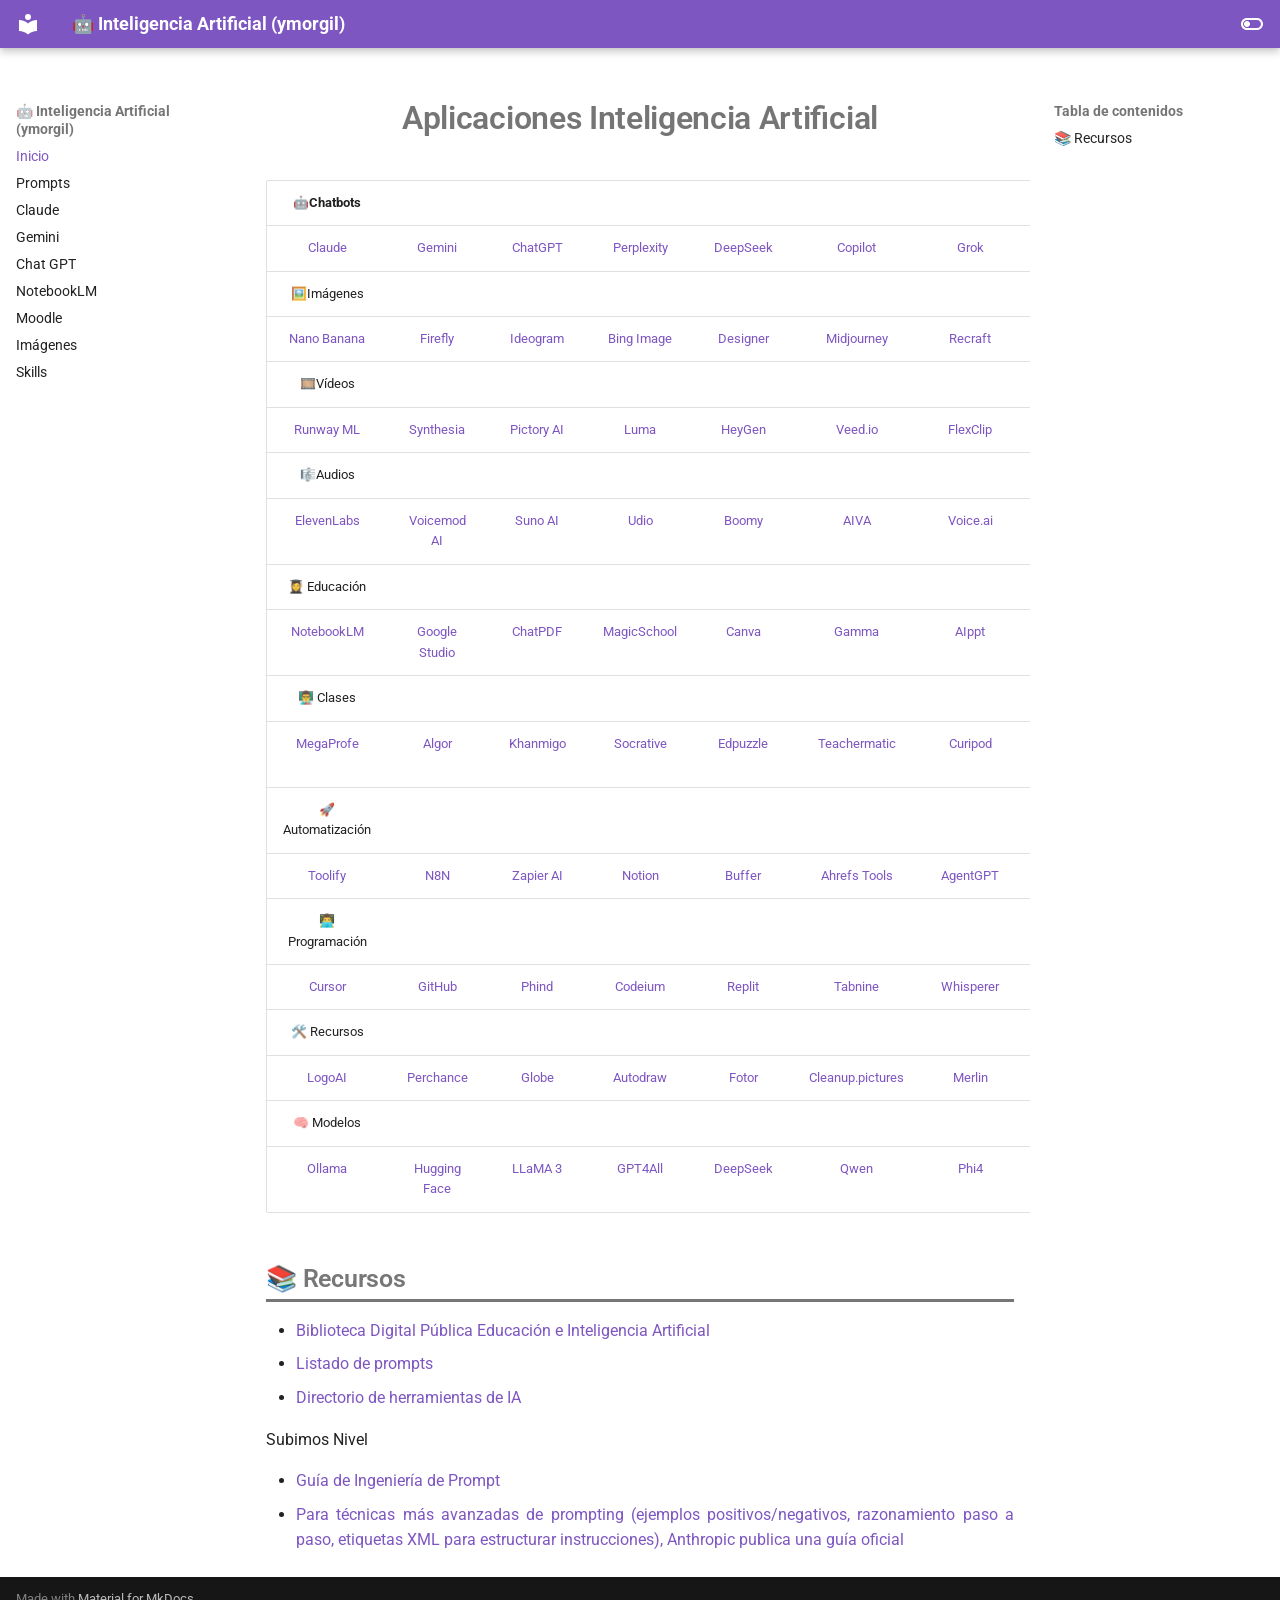
==== commit fd4a7802: "Deployed d823b52 with MkDocs version: 1.6.1" ====
--- a/index.html
+++ b/index.html
@@ -567,16 +567,16 @@
 </thead>
 <tbody>
 <tr>
-<td style="text-align: center;"><a class="glightbox" data-type="image" data-width="auto" data-height="auto" href="https://upload.wikimedia.org/wikipedia/commons/5/58/Claude-ai-icon.svg" data-desc-position="bottom"><img src="https://upload.wikimedia.org/wikipedia/commons/5/58/Claude-ai-icon.svg" width="30" height="30"></a><a href="https://claude.ai/">Claude</a></td>
-<td style="text-align: center;"><a class="glightbox" data-type="image" data-width="auto" data-height="auto" href="https://registry.npmmirror.com/@lobehub/icons-static-png/latest/files/dark/gemini-color.png" data-desc-position="bottom"><img src="https://registry.npmmirror.com/@lobehub/icons-static-png/latest/files/dark/gemini-color.png" width="30" height="30"></a><a href="https://gemini.google.com/">Gemini</a></td>
-<td style="text-align: center;"><a class="glightbox" data-type="image" data-width="auto" data-height="auto" href="https://play-lh.googleusercontent.com/lmG9HlI0awHie0cyBieWXeNjpyXvHPwDBb8MNOVIyp0P8VEh95AiBHtUZSDVR3HLe3A" data-desc-position="bottom"><img src="https://play-lh.googleusercontent.com/lmG9HlI0awHie0cyBieWXeNjpyXvHPwDBb8MNOVIyp0P8VEh95AiBHtUZSDVR3HLe3A" width="30" height="30"></a><a href="https://chat.openai.com/">ChatGPT</a></td>
-<td style="text-align: center;"><a class="glightbox" data-type="image" data-width="auto" data-height="auto" href="https://images.seeklogo.com/logo-png/51/1/perplexity-ai-logo-png_seeklogo-517845.png" data-desc-position="bottom"><img src="https://images.seeklogo.com/logo-png/51/1/perplexity-ai-logo-png_seeklogo-517845.png" width="30" height="30"></a><a href="https://www.perplexity.ai/">Perplexity</a></td>
-<td style="text-align: center;"><a class="glightbox" data-type="image" data-width="auto" data-height="auto" href="https://deepseek-espanol.chat/wp-content/uploads/2025/05/eepseek-espanol-logo.webp" data-desc-position="bottom"><img src="https://deepseek-espanol.chat/wp-content/uploads/2025/05/eepseek-espanol-logo.webp" width="30" height="30"></a><a href="https://chat.deepseek.com/">DeepSeek</a></td>
-<td style="text-align: center;"><a class="glightbox" data-type="image" data-width="auto" data-height="auto" href="https://copilot.microsoft.com/favicon.ico" data-desc-position="bottom"><img src="https://copilot.microsoft.com/favicon.ico" width="30" height="30"></a><a href="https://copilot.microsoft.com/">Copilot</a></td>
-<td style="text-align: center;"><a class="glightbox" data-type="image" data-width="auto" data-height="auto" href="https://uxwing.com/wp-content/themes/uxwing/download/brands-and-social-media/grok-icon.png" data-desc-position="bottom"><img src="https://uxwing.com/wp-content/themes/uxwing/download/brands-and-social-media/grok-icon.png" width="30" height="30"></a><a href="https://x.com/">Grok</a></td>
-<td style="text-align: center;"><a class="glightbox" data-type="image" data-width="auto" data-height="auto" href="https://axveco.com/wp-content/uploads/2023/11/mistral-ai-icon-logo-B3319DCA6B-seeklogo.com_.png" data-desc-position="bottom"><img src="https://axveco.com/wp-content/uploads/2023/11/mistral-ai-icon-logo-B3319DCA6B-seeklogo.com_.png" width="30" height="30"></a><a href="https://mistral.ai/">Mistral</a></td>
-<td style="text-align: center;"><a class="glightbox" data-type="image" data-width="auto" data-height="auto" href="https://play-lh.googleusercontent.com/SoX6lfft9XDy8J1_pN70WwtgQTUXEx4KRp8dNtuHSFOpCEstXcHVuGJlvFaYV1y-bLN4oSD7ndU5sG_bBfz10lU=w240-h480" data-desc-position="bottom"><img src="https://play-lh.googleusercontent.com/SoX6lfft9XDy8J1_pN70WwtgQTUXEx4KRp8dNtuHSFOpCEstXcHVuGJlvFaYV1y-bLN4oSD7ndU5sG_bBfz10lU=w240-h480" width="30" height="30"></a><a href="https://pi.ai/">Pi</a></td>
-<td style="text-align: center;"><a class="glightbox" data-type="image" data-width="auto" data-height="auto" href="https://play-lh.googleusercontent.com/fSU7IO8J8zt67BrdGMwFq1_yeGloxxfNV7J7kclSqMxMc8mkodxiv_tfleDSglPHcvs" data-desc-position="bottom"><img src="https://play-lh.googleusercontent.com/fSU7IO8J8zt67BrdGMwFq1_yeGloxxfNV7J7kclSqMxMc8mkodxiv_tfleDSglPHcvs" width="30" height="30"></a><a href="https://www.talkai.info/">TalkAI</a></td>
+<td style="text-align: center;"><a href="https://claude.ai/">Claude</a></td>
+<td style="text-align: center;"><a href="https://gemini.google.com/">Gemini</a></td>
+<td style="text-align: center;"><a href="https://chat.openai.com/">ChatGPT</a></td>
+<td style="text-align: center;"><a href="https://www.perplexity.ai/">Perplexity</a></td>
+<td style="text-align: center;"><a href="https://chat.deepseek.com/">DeepSeek</a></td>
+<td style="text-align: center;"><a href="https://copilot.microsoft.com/">Copilot</a></td>
+<td style="text-align: center;"><a href="https://x.com/">Grok</a></td>
+<td style="text-align: center;"><a href="https://mistral.ai/">Mistral</a></td>
+<td style="text-align: center;"><a href="https://pi.ai/">Pi</a></td>
+<td style="text-align: center;"><a href="https://www.talkai.info/">TalkAI</a></td>
 </tr>
 <tr>
 <td style="text-align: center;">🖼️Imágenes</td>
@@ -591,16 +591,16 @@
 <td style="text-align: center;"></td>
 </tr>
 <tr>
-<td style="text-align: center;"><a class="glightbox" data-type="image" data-width="auto" data-height="auto" href="https://cristhianortega.com/blog/wp-content/uploads/2025/08/nano-banana-google-gemeni-images.png" data-desc-position="bottom"><img src="https://cristhianortega.com/blog/wp-content/uploads/2025/08/nano-banana-google-gemeni-images.png" width="30" height="30"></a><a href="https://nanobanana.im/">Nano Banana</a></td>
-<td style="text-align: center;"><a class="glightbox" data-type="image" data-width="auto" data-height="auto" href="https://play-lh.googleusercontent.com/ggrlR5aqtwt0PkhgbX_3t_aIW8UYWHn1Rng_QKdoLUU9G-kqGefNOqt_rkLU1c3jbA=s48" data-desc-position="bottom"><img src="https://play-lh.googleusercontent.com/ggrlR5aqtwt0PkhgbX_3t_aIW8UYWHn1Rng_QKdoLUU9G-kqGefNOqt_rkLU1c3jbA=s48" width="30" height="30"></a><a href="https://firefly.adobe.com/">Firefly</a></td>
-<td style="text-align: center;"><a class="glightbox" data-type="image" data-width="auto" data-height="auto" href="https://digino.org/wp-content/uploads/2023/12/ideogram-ai-logo.png" data-desc-position="bottom"><img src="https://digino.org/wp-content/uploads/2023/12/ideogram-ai-logo.png" width="30" height="30"></a><a href="https://www.ideogram.ai/">Ideogram</a></td>
-<td style="text-align: center;"><a class="glightbox" data-type="image" data-width="auto" data-height="auto" href="https://www.bing.com/favicon.ico" data-desc-position="bottom"><img src="https://www.bing.com/favicon.ico" width="30" height="30"></a><a href="https://www.bing.com/images/create">Bing Image</a></td>
-<td style="text-align: center;"><a class="glightbox" data-type="image" data-width="auto" data-height="auto" href="https://play-lh.googleusercontent.com/bokU-UCUydUf-4YsWPjWisTrpR287_Gq1YsNX92ROGMvxN04bicMErfmK4uvW5OZzo7e" data-desc-position="bottom"><img src="https://play-lh.googleusercontent.com/bokU-UCUydUf-4YsWPjWisTrpR287_Gq1YsNX92ROGMvxN04bicMErfmK4uvW5OZzo7e" width="30" height="30"></a><a href="https://designer.microsoft.com/">Designer</a></td>
-<td style="text-align: center;"><a class="glightbox" data-type="image" data-width="auto" data-height="auto" href="https://encrypted-tbn0.gstatic.com/images?q=tbn:ANd9GcTtP4Gwp2lzS0ww9kwS_yr6T5Gtx6QO3am_Rw&amp;s" data-desc-position="bottom"><img src="https://encrypted-tbn0.gstatic.com/images?q=tbn:ANd9GcTtP4Gwp2lzS0ww9kwS_yr6T5Gtx6QO3am_Rw&amp;s" width="30" height="30"></a><a href="https://www.midjourney.com/">Midjourney</a></td>
-<td style="text-align: center;"><a class="glightbox" data-type="image" data-width="auto" data-height="auto" href="https://www.finsmes.com/wp-content/uploads/2024/01/Recraft.jpeg" data-desc-position="bottom"><img src="https://www.finsmes.com/wp-content/uploads/2024/01/Recraft.jpeg" width="30" height="30"></a><a href="https://www.recraft.ai/">Recraft</a></td>
-<td style="text-align: center;"><a class="glightbox" data-type="image" data-width="auto" data-height="auto" href="https://yt3.googleusercontent.com/bxWgMdmfVJa1S75klB3EjkgsTntYNK7X2CR1q9eTyP_hnsjVbSfJB0Y9UzFMTbXbN4KY_e38PAc=s900-c-k-c0x00ffffff-no-rj" data-desc-position="bottom"><img src="https://yt3.googleusercontent.com/bxWgMdmfVJa1S75klB3EjkgsTntYNK7X2CR1q9eTyP_hnsjVbSfJB0Y9UzFMTbXbN4KY_e38PAc=s900-c-k-c0x00ffffff-no-rj" width="30" height="30"></a><a href="https://playgroundai.com/">Playground</a></td>
-<td style="text-align: center;"><a class="glightbox" data-type="image" data-width="auto" data-height="auto" href="https://www.craiyon.com/favicon.ico" data-desc-position="bottom"><img src="https://www.craiyon.com/favicon.ico" width="30" height="30"></a><a href="https://www.craiyon.com/">Craiyon</a></td>
-<td style="text-align: center;"><a class="glightbox" data-type="image" data-width="auto" data-height="auto" href="https://yt3.googleusercontent.com/a04AUXisIIWkI-Pj5zORQTiDNS9tALLmPc8pxuRT_aEHrCOUDsPQoLuh4QRbfgICortk7tBhyg=s900-c-k-c0x00ffffff-no-rj" data-desc-position="bottom"><img src="https://yt3.googleusercontent.com/a04AUXisIIWkI-Pj5zORQTiDNS9tALLmPc8pxuRT_aEHrCOUDsPQoLuh4QRbfgICortk7tBhyg=s900-c-k-c0x00ffffff-no-rj" width="30" height="30"></a><a href="https://www.leonardo.ai/">Leonardo</a></td>
+<td style="text-align: center;"><a href="https://nanobanana.im/">Nano Banana</a></td>
+<td style="text-align: center;"><a href="https://firefly.adobe.com/">Firefly</a></td>
+<td style="text-align: center;"><a href="https://www.ideogram.ai/">Ideogram</a></td>
+<td style="text-align: center;"><a href="https://www.bing.com/images/create">Bing Image</a></td>
+<td style="text-align: center;"><a href="https://designer.microsoft.com/">Designer</a></td>
+<td style="text-align: center;"><a href="https://www.midjourney.com/">Midjourney</a></td>
+<td style="text-align: center;"><a href="https://www.recraft.ai/">Recraft</a></td>
+<td style="text-align: center;"><a href="https://playgroundai.com/">Playground</a></td>
+<td style="text-align: center;"><a href="https://www.craiyon.com/">Craiyon</a></td>
+<td style="text-align: center;"><a href="https://www.leonardo.ai/">Leonardo</a></td>
 </tr>
 <tr>
 <td style="text-align: center;">🎞️Vídeos</td>
@@ -615,16 +615,16 @@
 <td style="text-align: center;"></td>
 </tr>
 <tr>
-<td style="text-align: center;"><a class="glightbox" data-type="image" data-width="auto" data-height="auto" href="https://docubase.mit.edu/wp-content/uploads/2020/04/runway-logo-420x420.png" data-desc-position="bottom"><img src="https://docubase.mit.edu/wp-content/uploads/2020/04/runway-logo-420x420.png" width="30" height="30"></a><a href="https://runwayml.com/">Runway ML</a></td>
-<td style="text-align: center;"><a class="glightbox" data-type="image" data-width="auto" data-height="auto" href="https://assets.wheelhouse.com/media/_solution_logo_04162024_679873.jpeg" data-desc-position="bottom"><img src="https://assets.wheelhouse.com/media/_solution_logo_04162024_679873.jpeg" width="30" height="30"></a><a href="https://www.synthesia.io/">Synthesia</a></td>
-<td style="text-align: center;"><a class="glightbox" data-type="image" data-width="auto" data-height="auto" href="https://encrypted-tbn0.gstatic.com/images?q=tbn:ANd9GcRODNZnjD2-sfERyLlnbpCNECbFnt8DB6G61g&amp;s" data-desc-position="bottom"><img src="https://encrypted-tbn0.gstatic.com/images?q=tbn:ANd9GcRODNZnjD2-sfERyLlnbpCNECbFnt8DB6G61g&amp;s" width="30" height="30"></a><a href="https://pictory.ai/?el=2000b&amp;htrafficsource=pictoryblog">Pictory AI</a></td>
-<td style="text-align: center;"><a class="glightbox" data-type="image" data-width="auto" data-height="auto" href="https://play-lh.googleusercontent.com/AQybb5Ro1vvBtYOWKxxdgrvalnLFIsx7dh50DDAQFpPtmrZ1A-5CKTTO2xAr_A-EZ_CX" data-desc-position="bottom"><img src="https://play-lh.googleusercontent.com/AQybb5Ro1vvBtYOWKxxdgrvalnLFIsx7dh50DDAQFpPtmrZ1A-5CKTTO2xAr_A-EZ_CX" width="30" height="30"></a><a href="https://lumalabs.ai/dream-machine">Luma</a></td>
-<td style="text-align: center;"><a class="glightbox" data-type="image" data-width="auto" data-height="auto" href="https://www.heygen.com/favicon.ico" data-desc-position="bottom"><img src="https://www.heygen.com/favicon.ico" width="30" height="30"></a><a href="https://www.heygen.com/">HeyGen</a></td>
-<td style="text-align: center;"><a class="glightbox" data-type="image" data-width="auto" data-height="auto" href="https://www.veed.io/favicon.ico" data-desc-position="bottom"><img src="https://www.veed.io/favicon.ico" width="30" height="30"></a><a href="https://www.veed.io/">Veed.io</a></td>
-<td style="text-align: center;"><a class="glightbox" data-type="image" data-width="auto" data-height="auto" href="https://media.licdn.com/dms/image/v2/D560BAQFFbJy6Dbzybg/company-logo_200_200/company-logo_200_200/0/1693390044216/flexclipapp_logo?e=2147483647&amp;v=beta&amp;t=WRWLfW9sFIVa7gl9DOi2dmm3l12UU1kcvGtTE1Yw8Eg" data-desc-position="bottom"><img src="https://media.licdn.com/dms/image/v2/D560BAQFFbJy6Dbzybg/company-logo_200_200/company-logo_200_200/0/1693390044216/flexclipapp_logo?e=2147483647&amp;v=beta&amp;t=WRWLfW9sFIVa7gl9DOi2dmm3l12UU1kcvGtTE1Yw8Eg" width="30" height="30"></a><a href="https://www.flexclip.com/tools/ai-video-generator.html">FlexClip</a></td>
-<td style="text-align: center;"><a class="glightbox" data-type="image" data-width="auto" data-height="auto" href="https://encrypted-tbn0.gstatic.com/images?q=tbn:ANd9GcRhLPk2Ui8HOoCfqCVHd4gK_tEwL2uJ-Uug4CWxuxLAqZh-bfN-ftSBYuxSfebfrQwJ&amp;usqp=CAU" data-desc-position="bottom"><img src="https://encrypted-tbn0.gstatic.com/images?q=tbn:ANd9GcRhLPk2Ui8HOoCfqCVHd4gK_tEwL2uJ-Uug4CWxuxLAqZh-bfN-ftSBYuxSfebfrQwJ&amp;usqp=CAU" width="30" height="30"></a><a href="https://app.animaker.com/ai-video/prompt/">Animaker</a></td>
-<td style="text-align: center;"><a class="glightbox" data-type="image" data-width="auto" data-height="auto" href="https://play-lh.googleusercontent.com/WDz0NXm0WUG7mYSR-RcwehRDAYs-Oip4SH1yMRkU9Kax_9f2v7VcUTzUgdnNT7wcEpo7" data-desc-position="bottom"><img src="https://play-lh.googleusercontent.com/WDz0NXm0WUG7mYSR-RcwehRDAYs-Oip4SH1yMRkU9Kax_9f2v7VcUTzUgdnNT7wcEpo7" width="30" height="30"></a><a href="https://www.invideo.io/">InVideo</a></td>
-<td style="text-align: center;"><a class="glightbox" data-type="image" data-width="auto" data-height="auto" href="https://encrypted-tbn0.gstatic.com/images?q=tbn:ANd9GcQ0piLmQML_oUpUUUXVLtN-bUzIJihQG8DB5g&amp;s" data-desc-position="bottom"><img src="https://encrypted-tbn0.gstatic.com/images?q=tbn:ANd9GcQ0piLmQML_oUpUUUXVLtN-bUzIJihQG8DB5g&amp;s" width="30" height="30"></a><a href="https://www.elai.io/">Elai.io</a></td>
+<td style="text-align: center;"><a href="https://runwayml.com/">Runway ML</a></td>
+<td style="text-align: center;"><a href="https://www.synthesia.io/">Synthesia</a></td>
+<td style="text-align: center;"><a href="https://pictory.ai/?el=2000b&amp;htrafficsource=pictoryblog">Pictory AI</a></td>
+<td style="text-align: center;"><a href="https://lumalabs.ai/dream-machine">Luma</a></td>
+<td style="text-align: center;"><a href="https://www.heygen.com/">HeyGen</a></td>
+<td style="text-align: center;"><a href="https://www.veed.io/">Veed.io</a></td>
+<td style="text-align: center;"><a href="https://www.flexclip.com/tools/ai-video-generator.html">FlexClip</a></td>
+<td style="text-align: center;"><a href="https://app.animaker.com/ai-video/prompt/">Animaker</a></td>
+<td style="text-align: center;"><a href="https://www.invideo.io/">InVideo</a></td>
+<td style="text-align: center;"><a href="https://www.elai.io/">Elai.io</a></td>
 </tr>
 <tr>
 <td style="text-align: center;">🎼Audios</td>
@@ -639,16 +639,16 @@
 <td style="text-align: center;"></td>
 </tr>
 <tr>
-<td style="text-align: center;"><a class="glightbox" data-type="image" data-width="auto" data-height="auto" href="https://elevenlabs.io/favicon.ico" data-desc-position="bottom"><img src="https://elevenlabs.io/favicon.ico" width="30" height="30"></a><a href="https://elevenlabs.io/">ElevenLabs</a></td>
-<td style="text-align: center;"><a class="glightbox" data-type="image" data-width="auto" data-height="auto" href="https://voicemod.net/favicon.ico" data-desc-position="bottom"><img src="https://voicemod.net/favicon.ico" width="30" height="30"></a><a href="https://voicemod.net/">Voicemod AI</a></td>
-<td style="text-align: center;"><a class="glightbox" data-type="image" data-width="auto" data-height="auto" href="https://suno.ai/favicon.ico" data-desc-position="bottom"><img src="https://suno.ai/favicon.ico" width="30" height="30"></a><a href="https://suno.ai/">Suno AI</a></td>
-<td style="text-align: center;"><a class="glightbox" data-type="image" data-width="auto" data-height="auto" href="https://hdrobots.com/wp-content/uploads/2024/04/udio-logo.webp" data-desc-position="bottom"><img src="https://hdrobots.com/wp-content/uploads/2024/04/udio-logo.webp" width="30" height="30"></a><a href="https://www.udio.com/">Udio</a></td>
-<td style="text-align: center;"><a class="glightbox" data-type="image" data-width="auto" data-height="auto" href="https://boomy.com/favicon.ico" data-desc-position="bottom"><img src="https://boomy.com/favicon.ico" width="30" height="30"></a><a href="https://boomy.com/">Boomy</a></td>
-<td style="text-align: center;"><a class="glightbox" data-type="image" data-width="auto" data-height="auto" href="https://www.parentesis.media/wp-content/uploads/2024/11/icon-prod_smaller.png" data-desc-position="bottom"><img src="https://www.parentesis.media/wp-content/uploads/2024/11/icon-prod_smaller.png" width="30" height="30"></a><a href="https://aiva.ai/">AIVA</a></td>
-<td style="text-align: center;"><a class="glightbox" data-type="image" data-width="auto" data-height="auto" href="https://voice.ai/favicon.ico" data-desc-position="bottom"><img src="https://voice.ai/favicon.ico" width="30" height="30"></a><a href="https://voice.ai/">Voice.ai</a></td>
-<td style="text-align: center;"><a class="glightbox" data-type="image" data-width="auto" data-height="auto" href="https://fireflies.ai/favicon.ico" data-desc-position="bottom"><img src="https://fireflies.ai/favicon.ico" width="30" height="30"></a><a href="https://fireflies.ai/">Fireflies</a></td>
-<td style="text-align: center;"><a class="glightbox" data-type="image" data-width="auto" data-height="auto" href="https://www.beatoven.ai/blog/wp-content/uploads/2024/02/Beatoven.ai-logo--768x768.png" data-desc-position="bottom"><img src="https://www.beatoven.ai/blog/wp-content/uploads/2024/02/Beatoven.ai-logo--768x768.png" width="30" height="30"></a><a href="https://beatoven.ai/">Beatoven</a></td>
-<td style="text-align: center;"><a class="glightbox" data-type="image" data-width="auto" data-height="auto" href="https://www.jenmusic.ai/favicon.ico" data-desc-position="bottom"><img src="https://www.jenmusic.ai/favicon.ico" width="30" height="30"></a><a href="https://www.jenmusic.ai/">Jen Music</a></td>
+<td style="text-align: center;"><a href="https://elevenlabs.io/">ElevenLabs</a></td>
+<td style="text-align: center;"><a href="https://voicemod.net/">Voicemod AI</a></td>
+<td style="text-align: center;"><a href="https://suno.ai/">Suno AI</a></td>
+<td style="text-align: center;"><a href="https://www.udio.com/">Udio</a></td>
+<td style="text-align: center;"><a href="https://boomy.com/">Boomy</a></td>
+<td style="text-align: center;"><a href="https://aiva.ai/">AIVA</a></td>
+<td style="text-align: center;"><a href="https://voice.ai/">Voice.ai</a></td>
+<td style="text-align: center;"><a href="https://fireflies.ai/">Fireflies</a></td>
+<td style="text-align: center;"><a href="https://beatoven.ai/">Beatoven</a></td>
+<td style="text-align: center;"><a href="https://www.jenmusic.ai/">Jen Music</a></td>
 </tr>
 <tr>
 <td style="text-align: center;">👩‍🎓 Educación</td>
@@ -663,16 +663,16 @@
 <td style="text-align: center;"></td>
 </tr>
 <tr>
-<td style="text-align: center;"><a class="glightbox" data-type="image" data-width="auto" data-height="auto" href="https://play-lh.googleusercontent.com/qWDLmYCI4Lqzq8J-LhtvWvp1HIPkJb2lqkHjduXM7tnCo7N1tmKxnYdaX7CS2_5pkDuW=w240-h480-rw" data-desc-position="bottom"><img src="https://play-lh.googleusercontent.com/qWDLmYCI4Lqzq8J-LhtvWvp1HIPkJb2lqkHjduXM7tnCo7N1tmKxnYdaX7CS2_5pkDuW=w240-h480-rw" width="30" height="30"></a><a href="https://notebooklm.google/">NotebookLM</a></td>
-<td style="text-align: center;"><a class="glightbox" data-type="image" data-width="auto" data-height="auto" href="https://wpforms.com/wp-content/uploads/2024/08/google-ai-studio-logo.png" data-desc-position="bottom"><img src="https://wpforms.com/wp-content/uploads/2024/08/google-ai-studio-logo.png" width="30" height="30"></a><a href="https://aistudio.google.com/gen-media">Google Studio</a></td>
-<td style="text-align: center;"><a class="glightbox" data-type="image" data-width="auto" data-height="auto" href="https://chatpdf.com/apple-touch-icon.png" data-desc-position="bottom"><img src="https://chatpdf.com/apple-touch-icon.png" width="30" height="30"></a><a href="https://www.chatpdf.com/">ChatPDF</a></td>
-<td style="text-align: center;"><a class="glightbox" data-type="image" data-width="auto" data-height="auto" href="https://resources.finalsite.net/images/t_image_size_4/v1705691466/usd453org/h8owkbaouhh0jbckg0ud/Email_WebBadgeCircle.png" data-desc-position="bottom"><img src="https://resources.finalsite.net/images/t_image_size_4/v1705691466/usd453org/h8owkbaouhh0jbckg0ud/Email_WebBadgeCircle.png" width="30" height="30"></a><a href="https://www.magicschool.ai/">MagicSchool</a></td>
-<td style="text-align: center;"><a class="glightbox" data-type="image" data-width="auto" data-height="auto" href="https://www.canva.com/favicon.ico" data-desc-position="bottom"><img src="https://www.canva.com/favicon.ico" width="30" height="30"></a><a href="https://www.canva.com/magic-studio/">Canva</a></td>
-<td style="text-align: center;"><a class="glightbox" data-type="image" data-width="auto" data-height="auto" href="https://www.fahimai.com/wp-content/uploads/2025/03/GAMMA-cta.png" data-desc-position="bottom"><img src="https://www.fahimai.com/wp-content/uploads/2025/03/GAMMA-cta.png" width="30" height="30"></a><a href="https://gamma.app/">Gamma</a></td>
-<td style="text-align: center;"><a class="glightbox" data-type="image" data-width="auto" data-height="auto" href="https://store-images.s-microsoft.com/image/apps.32474.13679677415541164.e8413cea-a135-4c30-a27c-1a5988350df4.c0ebacc5-83a8-4249-9df5-e3c7420657ad?h=115" data-desc-position="bottom"><img src="https://store-images.s-microsoft.com/image/apps.32474.13679677415541164.e8413cea-a135-4c30-a27c-1a5988350df4.c0ebacc5-83a8-4249-9df5-e3c7420657ad?h=115" width="30" height="30"></a><a href="https://www.aippt.com/blog/gamma-ai-alternatives#4">AIppt</a></td>
-<td style="text-align: center;"><a class="glightbox" data-type="image" data-width="auto" data-height="auto" href="https://images.genai.works/blob_1fde0c3d99.png" data-desc-position="bottom"><img src="https://images.genai.works/blob_1fde0c3d99.png" width="30" height="30"></a><a href="https://www.slidesgo.com/ai-presentation-maker">Slidesgo AI</a></td>
-<td style="text-align: center;"><a class="glightbox" data-type="image" data-width="auto" data-height="auto" href="https://www.beautiful.ai/favicon.ico" data-desc-position="bottom"><img src="https://www.beautiful.ai/favicon.ico" width="30" height="30"></a><a href="https://www.beautiful.ai/">Beautiful AI</a></td>
-<td style="text-align: center;"><a class="glightbox" data-type="image" data-width="auto" data-height="auto" href="https://www.napkin.ai/favicon.ico" data-desc-position="bottom"><img src="https://www.napkin.ai/favicon.ico" width="30" height="30"></a><a href="https://www.napkin.ai/">Napkin</a></td>
+<td style="text-align: center;"><a href="https://notebooklm.google/">NotebookLM</a></td>
+<td style="text-align: center;"><a href="https://aistudio.google.com/gen-media">Google Studio</a></td>
+<td style="text-align: center;"><a href="https://www.chatpdf.com/">ChatPDF</a></td>
+<td style="text-align: center;"><a href="https://www.magicschool.ai/">MagicSchool</a></td>
+<td style="text-align: center;"><a href="https://www.canva.com/magic-studio/">Canva</a></td>
+<td style="text-align: center;"><a href="https://gamma.app/">Gamma</a></td>
+<td style="text-align: center;"><a href="https://www.aippt.com/blog/gamma-ai-alternatives#4">AIppt</a></td>
+<td style="text-align: center;"><a href="https://www.slidesgo.com/ai-presentation-maker">Slidesgo AI</a></td>
+<td style="text-align: center;"><a href="https://www.beautiful.ai/">Beautiful AI</a></td>
+<td style="text-align: center;"><a href="https://www.napkin.ai/">Napkin</a></td>
 </tr>
 <tr>
 <td style="text-align: center;">👨‍🏫 Clases</td>
@@ -687,16 +687,16 @@
 <td style="text-align: center;"></td>
 </tr>
 <tr>
-<td style="text-align: center;"><a class="glightbox" data-type="image" data-width="auto" data-height="auto" href="https://megaprofe.es/favicon.ico" data-desc-position="bottom"><img src="https://megaprofe.es/favicon.ico" width="30" height="30"></a><a href="https://megaprofe.es/">MegaProfe</a></td>
-<td style="text-align: center;"><a class="glightbox" data-type="image" data-width="auto" data-height="auto" href="https://yt3.googleusercontent.com/YVGQyZY0-wqhAyenfAdQ9urSKvp_N5a6384lpzXOqBRsvvVcBg505qoHWfVD9qahBHJiQJY=s900-c-k-c0x00ffffff-no-rj" data-desc-position="bottom"><img src="https://yt3.googleusercontent.com/YVGQyZY0-wqhAyenfAdQ9urSKvp_N5a6384lpzXOqBRsvvVcBg505qoHWfVD9qahBHJiQJY=s900-c-k-c0x00ffffff-no-rj" width="30" height="30"></a><a href="https://www.algoreducation.com/es">Algor</a></td>
-<td style="text-align: center;"><a class="glightbox" data-type="image" data-width="auto" data-height="auto" href="https://www.khanacademy.org/favicon.ico" data-desc-position="bottom"><img src="https://www.khanacademy.org/favicon.ico" width="30" height="30"></a><a href="https://www.khanacademy.org/khan-labs">Khanmigo</a></td>
-<td style="text-align: center;"><a class="glightbox" data-type="image" data-width="auto" data-height="auto" href="https://cdn.mos.cms.futurecdn.net/v2/t:0,l:350,cw:900,ch:900,q:80,w:900/5y6HBoW8tJsvbecSb8FmXC.jpg" data-desc-position="bottom"><img src="https://cdn.mos.cms.futurecdn.net/v2/t:0,l:350,cw:900,ch:900,q:80,w:900/5y6HBoW8tJsvbecSb8FmXC.jpg" width="30" height="30"></a><a href="https://www.socrative.com/">Socrative</a></td>
-<td style="text-align: center;"><a class="glightbox" data-type="image" data-width="auto" data-height="auto" href="https://epale.ec.europa.eu/sites/default/files/2024-09/Logo.EDpuzzle.png" data-desc-position="bottom"><img src="https://epale.ec.europa.eu/sites/default/files/2024-09/Logo.EDpuzzle.png" width="30" height="30"></a><a href="https://www.edpuzzle.com/">Edpuzzle</a></td>
-<td style="text-align: center;"><a class="glightbox" data-type="image" data-width="auto" data-height="auto" href="https://i0.wp.com/teachermatic.com/wp-content/uploads/2024/05/logo-5.10.2023-without-slogan-Sqaure.png?fit=2281%2C2239&amp;ssl=1" data-desc-position="bottom"><img src="https://i0.wp.com/teachermatic.com/wp-content/uploads/2024/05/logo-5.10.2023-without-slogan-Sqaure.png?fit=2281%2C2239&amp;ssl=1" width="30" height="30"></a><a href="https://www.teachermatic.com/">Teachermatic</a></td>
-<td style="text-align: center;"><a class="glightbox" data-type="image" data-width="auto" data-height="auto" href="https://encrypted-tbn0.gstatic.com/images?q=tbn:ANd9GcSvFgdHighdfzYMuUGd_jJ7YMzu7LFSb5rSyg&amp;s" data-desc-position="bottom"><img src="https://encrypted-tbn0.gstatic.com/images?q=tbn:ANd9GcSvFgdHighdfzYMuUGd_jJ7YMzu7LFSb5rSyg&amp;s" width="30" height="30"></a><a href="https://www.curipod.com/">Curipod</a></td>
-<td style="text-align: center;"><a class="glightbox" data-type="image" data-width="auto" data-height="auto" href="https://cdn-1.webcatalog.io/catalog/quizlet/quizlet-icon.png?v=1751848601088" data-desc-position="bottom"><img src="https://cdn-1.webcatalog.io/catalog/quizlet/quizlet-icon.png?v=1751848601088" width="30" height="30"></a><a href="https://www.quizgecko.com/">QuizGecko</a></td>
-<td style="text-align: center;"><a class="glightbox" data-type="image" data-width="auto" data-height="auto" href="https://www.coursehero.com/favicon.ico" data-desc-position="bottom"><img src="https://www.coursehero.com/favicon.ico" width="30" height="30"></a><a href="https://www.coursehero.com/?utm_source=toolify">Course Hero</a></td>
-<td style="text-align: center;"><a class="glightbox" data-type="image" data-width="auto" data-height="auto" href="https://cdn-icons-png.flaticon.com/512/910/910473.png" data-desc-position="bottom"><img src="https://cdn-icons-png.flaticon.com/512/910/910473.png" width="30" height="30"></a><a href="https://to-teach.ai/">To Teach</a></td>
+<td style="text-align: center;"><a href="https://megaprofe.es/">MegaProfe</a></td>
+<td style="text-align: center;"><a href="https://www.algoreducation.com/es">Algor</a></td>
+<td style="text-align: center;"><a href="https://www.khanacademy.org/khan-labs">Khanmigo</a></td>
+<td style="text-align: center;"><a href="https://www.socrative.com/">Socrative</a></td>
+<td style="text-align: center;"><a href="https://www.edpuzzle.com/">Edpuzzle</a></td>
+<td style="text-align: center;"><a href="https://www.teachermatic.com/">Teachermatic</a></td>
+<td style="text-align: center;"><a href="https://www.curipod.com/">Curipod</a></td>
+<td style="text-align: center;"><a href="https://www.quizgecko.com/">QuizGecko</a></td>
+<td style="text-align: center;"><a href="https://www.coursehero.com/?utm_source=toolify">Course Hero</a></td>
+<td style="text-align: center;"><a href="https://to-teach.ai/">To Teach</a></td>
 </tr>
 <tr>
 <td style="text-align: center;">🚀Automatización</td>
@@ -711,16 +711,16 @@
 <td style="text-align: center;"></td>
 </tr>
 <tr>
-<td style="text-align: center;"><a class="glightbox" data-type="image" data-width="auto" data-height="auto" href="https://www.toolify.ai/favicon.ico" data-desc-position="bottom"><img src="https://www.toolify.ai/favicon.ico" width="30" height="30"></a><a href="https://www.toolify.ai/es/">Toolify</a></td>
-<td style="text-align: center;"><a class="glightbox" data-type="image" data-width="auto" data-height="auto" href="https://n8n.io/favicon.ico" data-desc-position="bottom"><img src="https://n8n.io/favicon.ico" width="30" height="30"></a><a href="https://n8n.io/">N8N</a></td>
-<td style="text-align: center;"><a class="glightbox" data-type="image" data-width="auto" data-height="auto" href="https://encrypted-tbn0.gstatic.com/images?q=tbn:ANd9GcSF3HEqgiTzLWQyy6BSgadcZ1gILbpIIbLT1Q&amp;s" data-desc-position="bottom"><img src="https://encrypted-tbn0.gstatic.com/images?q=tbn:ANd9GcSF3HEqgiTzLWQyy6BSgadcZ1gILbpIIbLT1Q&amp;s" width="30" height="30"></a><a href="https://zapier.com/">Zapier AI</a></td>
-<td style="text-align: center;"><a class="glightbox" data-type="image" data-width="auto" data-height="auto" href="https://upload.wikimedia.org/wikipedia/commons/4/45/Notion_app_logo.png" data-desc-position="bottom"><img src="https://upload.wikimedia.org/wikipedia/commons/4/45/Notion_app_logo.png" width="30" height="30"></a><a href="https://notion.so/">Notion</a></td>
-<td style="text-align: center;"><a class="glightbox" data-type="image" data-width="auto" data-height="auto" href="https://assets.ifttt.com/images/channels/42/icons/monochrome_large.webp" data-desc-position="bottom"><img src="https://assets.ifttt.com/images/channels/42/icons/monochrome_large.webp" width="30" height="30"></a><a href="https://buffer.com/">Buffer</a></td>
-<td style="text-align: center;"><a class="glightbox" data-type="image" data-width="auto" data-height="auto" href="https://ahrefs.com/favicon.ico" data-desc-position="bottom"><img src="https://ahrefs.com/favicon.ico" width="30" height="30"></a><a href="https://ahrefs.com/es/writing-tools/">Ahrefs Tools</a></td>
-<td style="text-align: center;"><a class="glightbox" data-type="image" data-width="auto" data-height="auto" href="https://agentgpt.reworkd.ai/favicon.ico" data-desc-position="bottom"><img src="https://agentgpt.reworkd.ai/favicon.ico" width="30" height="30"></a><a href="https://agentgpt.reworkd.ai/es">AgentGPT</a></td>
-<td style="text-align: center;"><a class="glightbox" data-type="image" data-width="auto" data-height="auto" href="https://encrypted-tbn0.gstatic.com/images?q=tbn:ANd9GcQdsGsvOcjzROwt4z9ZGo-wk_qNYcQ9IvVRCw&amp;s" data-desc-position="bottom"><img src="https://encrypted-tbn0.gstatic.com/images?q=tbn:ANd9GcQdsGsvOcjzROwt4z9ZGo-wk_qNYcQ9IvVRCw&amp;s" width="30" height="30"></a><a href="https://rytr.me/?via=toolify">Rytr</a></td>
-<td style="text-align: center;"><a class="glightbox" data-type="image" data-width="auto" data-height="auto" href="https://taskade.com/favicon.ico" data-desc-position="bottom"><img src="https://taskade.com/favicon.ico" width="30" height="30"></a><a href="https://taskade.com/">Taskade</a></td>
-<td style="text-align: center;"><a class="glightbox" data-type="image" data-width="auto" data-height="auto" href="https://pbs.twimg.com/profile_images/1669251370422005762/C5MZthjo_400x400.jpg" data-desc-position="bottom"><img src="https://pbs.twimg.com/profile_images/1669251370422005762/C5MZthjo_400x400.jpg" width="30" height="30"></a><a href="https://janitorai.com/?utm_source=toolify">Janitor</a></td>
+<td style="text-align: center;"><a href="https://www.toolify.ai/es/">Toolify</a></td>
+<td style="text-align: center;"><a href="https://n8n.io/">N8N</a></td>
+<td style="text-align: center;"><a href="https://zapier.com/">Zapier AI</a></td>
+<td style="text-align: center;"><a href="https://notion.so/">Notion</a></td>
+<td style="text-align: center;"><a href="https://buffer.com/">Buffer</a></td>
+<td style="text-align: center;"><a href="https://ahrefs.com/es/writing-tools/">Ahrefs Tools</a></td>
+<td style="text-align: center;"><a href="https://agentgpt.reworkd.ai/es">AgentGPT</a></td>
+<td style="text-align: center;"><a href="https://rytr.me/?via=toolify">Rytr</a></td>
+<td style="text-align: center;"><a href="https://taskade.com/">Taskade</a></td>
+<td style="text-align: center;"><a href="https://janitorai.com/?utm_source=toolify">Janitor</a></td>
 </tr>
 <tr>
 <td style="text-align: center;">👨‍💻 Programación</td>
@@ -735,16 +735,16 @@
 <td style="text-align: center;"></td>
 </tr>
 <tr>
-<td style="text-align: center;"><a class="glightbox" data-type="image" data-width="auto" data-height="auto" href="https://img.icons8.com/?size=512&amp;id=DiGZkjCzyZXn&amp;format=png" data-desc-position="bottom"><img src="https://img.icons8.com/?size=512&amp;id=DiGZkjCzyZXn&amp;format=png" width="30" height="30"></a><a href="https://www.cursor.so/">Cursor</a></td>
-<td style="text-align: center;"><a class="glightbox" data-type="image" data-width="auto" data-height="auto" href="https://miro.medium.com/v2/resize:fit:700/0*oRRpMJ9XqkRnYLhW.png" data-desc-position="bottom"><img src="https://miro.medium.com/v2/resize:fit:700/0*oRRpMJ9XqkRnYLhW.png" width="30" height="30"></a><a href="https://github.com/features/copilot">GitHub</a></td>
-<td style="text-align: center;"><a class="glightbox" data-type="image" data-width="auto" data-height="auto" href="https://pbs.twimg.com/profile_images/1626654164179890178/ykkX4bm0_400x400.jpg" data-desc-position="bottom"><img src="https://pbs.twimg.com/profile_images/1626654164179890178/ykkX4bm0_400x400.jpg" width="30" height="30"></a><a href="https://www.phind.com/">Phind</a></td>
-<td style="text-align: center;"><a class="glightbox" data-type="image" data-width="auto" data-height="auto" href="https://codeium.com/favicon.ico" data-desc-position="bottom"><img src="https://codeium.com/favicon.ico" width="30" height="30"></a><a href="https://codeium.com/">Codeium</a></td>
-<td style="text-align: center;"><a class="glightbox" data-type="image" data-width="auto" data-height="auto" href="https://yt3.googleusercontent.com/ytc/AIdro_kSrqK1IUyvh5VLOLOwS6ftTocFvaAAkrdeusZBKGhOiB8=s900-c-k-c0x00ffffff-no-rj" data-desc-position="bottom"><img src="https://yt3.googleusercontent.com/ytc/AIdro_kSrqK1IUyvh5VLOLOwS6ftTocFvaAAkrdeusZBKGhOiB8=s900-c-k-c0x00ffffff-no-rj" width="30" height="30"></a><a href="https://replit.com/">Replit </a></td>
-<td style="text-align: center;"><a class="glightbox" data-type="image" data-width="auto" data-height="auto" href="https://www.tabnine.com/favicon.ico" data-desc-position="bottom"><img src="https://www.tabnine.com/favicon.ico" width="30" height="30"></a><a href="https://www.tabnine.com/">Tabnine</a></td>
-<td style="text-align: center;"><a class="glightbox" data-type="image" data-width="auto" data-height="auto" href="https://encrypted-tbn0.gstatic.com/images?q=tbn:ANd9GcTh9Sf0SqPT2VtuDBBm5zi-Tg3MSHAMU9vDapVyhd_JzRs_LhqSuLq_kkCUOIHCOc3sGN0&amp;usqp=CAU" data-desc-position="bottom"><img src="https://encrypted-tbn0.gstatic.com/images?q=tbn:ANd9GcTh9Sf0SqPT2VtuDBBm5zi-Tg3MSHAMU9vDapVyhd_JzRs_LhqSuLq_kkCUOIHCOc3sGN0&amp;usqp=CAU" width="30" height="30"></a><a href="https://aws.amazon.com/codewhisperer/">Whisperer</a></td>
-<td style="text-align: center;"><a class="glightbox" data-type="image" data-width="auto" data-height="auto" href="https://www.blackbox.ai/favicon.ico" data-desc-position="bottom"><img src="https://www.blackbox.ai/favicon.ico" width="30" height="30"></a><a href="https://www.blackbox.ai/">Blackbox</a></td>
-<td style="text-align: center;"><a class="glightbox" data-type="image" data-width="auto" data-height="auto" href="https://www.askcodi.com/favicon.ico" data-desc-position="bottom"><img src="https://www.askcodi.com/favicon.ico" width="30" height="30"></a><a href="https://www.askcodi.com/">AskCodi</a></td>
-<td style="text-align: center;"><a class="glightbox" data-type="image" data-width="auto" data-height="auto" href="https://mixo.io/favicon.ico" data-desc-position="bottom"><img src="https://mixo.io/favicon.ico" width="30" height="30"></a><a href="https://mixo.io/">Mixo</a></td>
+<td style="text-align: center;"><a href="https://www.cursor.so/">Cursor</a></td>
+<td style="text-align: center;"><a href="https://github.com/features/copilot">GitHub</a></td>
+<td style="text-align: center;"><a href="https://www.phind.com/">Phind</a></td>
+<td style="text-align: center;"><a href="https://codeium.com/">Codeium</a></td>
+<td style="text-align: center;"><a href="https://replit.com/">Replit </a></td>
+<td style="text-align: center;"><a href="https://www.tabnine.com/">Tabnine</a></td>
+<td style="text-align: center;"><a href="https://aws.amazon.com/codewhisperer/">Whisperer</a></td>
+<td style="text-align: center;"><a href="https://www.blackbox.ai/">Blackbox</a></td>
+<td style="text-align: center;"><a href="https://www.askcodi.com/">AskCodi</a></td>
+<td style="text-align: center;"><a href="https://mixo.io/">Mixo</a></td>
 </tr>
 <tr>
 <td style="text-align: center;">🛠️ Recursos</td>
@@ -759,16 +759,16 @@
 <td style="text-align: center;"></td>
 </tr>
 <tr>
-<td style="text-align: center;"><a class="glightbox" data-type="image" data-width="auto" data-height="auto" href="https://www.logoai.com/img/logo-icons/logoai.svg" data-desc-position="bottom"><img src="https://www.logoai.com/img/logo-icons/logoai.svg" width="30" height="30"></a><a href="https://www.logoai.com/logo-maker">LogoAI</a></td>
-<td style="text-align: center;"><a class="glightbox" data-type="image" data-width="auto" data-height="auto" href="https://perchance.org/favicon.ico" data-desc-position="bottom"><img src="https://perchance.org/favicon.ico" width="30" height="30"></a><a href="https://perchance.org/ai-text-to-image-generator">Perchance</a></td>
-<td style="text-align: center;"><a class="glightbox" data-type="image" data-width="auto" data-height="auto" href="https://explorer.globe.engineer/login-logo.png" data-desc-position="bottom"><img src="https://explorer.globe.engineer/login-logo.png" width="30" height="30"></a><a href="https://explorer.globe.engineer/">Globe</a></td>
-<td style="text-align: center;"><a class="glightbox" data-type="image" data-width="auto" data-height="auto" href="https://encrypted-tbn0.gstatic.com/images?q=tbn:ANd9GcTspoBGNClp_pfc2ImtWrM2avb64Mv612_R9w&amp;s" data-desc-position="bottom"><img src="https://encrypted-tbn0.gstatic.com/images?q=tbn:ANd9GcTspoBGNClp_pfc2ImtWrM2avb64Mv612_R9w&amp;s" width="30" height="30"></a><a href="https://www.autodraw.com/">Autodraw</a></td>
-<td style="text-align: center;"><a class="glightbox" data-type="image" data-width="auto" data-height="auto" href="https://www.fotor.com/favicon.ico" data-desc-position="bottom"><img src="https://www.fotor.com/favicon.ico" width="30" height="30"></a><a href="https://www.fotor.com/features/ai-image-generator/">Fotor</a></td>
-<td style="text-align: center;"><a class="glightbox" data-type="image" data-width="auto" data-height="auto" href="https://cleanup.pictures/favicon.ico" data-desc-position="bottom"><img src="https://cleanup.pictures/favicon.ico" width="30" height="30"></a><a href="https://cleanup.pictures/">Cleanup.pictures</a></td>
-<td style="text-align: center;"><a class="glightbox" data-type="image" data-width="auto" data-height="auto" href="https://www.educationalappstore.com/images/upload/13252-logo-merlin-ai.png" data-desc-position="bottom"><img src="https://www.educationalappstore.com/images/upload/13252-logo-merlin-ai.png" width="30" height="30"></a><a href="https://www.getmerlin.in/es">Merlin</a></td>
-<td style="text-align: center;"><a class="glightbox" data-type="image" data-width="auto" data-height="auto" href="https://dtuai.pages.compute.dtu.dk/designtools/attachments/vectorizer.png" data-desc-position="bottom"><img src="https://dtuai.pages.compute.dtu.dk/designtools/attachments/vectorizer.png" width="30" height="30"></a><a href="https://es.vectorizer.ai/">Vectorizer</a></td>
-<td style="text-align: center;"><a class="glightbox" data-type="image" data-width="auto" data-height="auto" href="https://www.fahimai.com/wp-content/uploads/2024/09/CTA-37.png" data-desc-position="bottom"><img src="https://www.fahimai.com/wp-content/uploads/2024/09/CTA-37.png" width="30" height="30"></a><a href="https://www.colossyan.com/">Colossyan</a></td>
-<td style="text-align: center;"><a class="glightbox" data-type="image" data-width="auto" data-height="auto" href="https://avatars.githubusercontent.com/u/41761423?s=200&amp;v=4" data-desc-position="bottom"><img src="https://avatars.githubusercontent.com/u/41761423?s=200&amp;v=4" width="30" height="30"></a><a href="https://www.lumen5.com/">Lumen5</a></td>
+<td style="text-align: center;"><a href="https://www.logoai.com/logo-maker">LogoAI</a></td>
+<td style="text-align: center;"><a href="https://perchance.org/ai-text-to-image-generator">Perchance</a></td>
+<td style="text-align: center;"><a href="https://explorer.globe.engineer/">Globe</a></td>
+<td style="text-align: center;"><a href="https://www.autodraw.com/">Autodraw</a></td>
+<td style="text-align: center;"><a href="https://www.fotor.com/features/ai-image-generator/">Fotor</a></td>
+<td style="text-align: center;"><a href="https://cleanup.pictures/">Cleanup.pictures</a></td>
+<td style="text-align: center;"><a href="https://www.getmerlin.in/es">Merlin</a></td>
+<td style="text-align: center;"><a href="https://es.vectorizer.ai/">Vectorizer</a></td>
+<td style="text-align: center;"><a href="https://www.colossyan.com/">Colossyan</a></td>
+<td style="text-align: center;"><a href="https://www.lumen5.com/">Lumen5</a></td>
 </tr>
 <tr>
 <td style="text-align: center;">🧠 Modelos</td>
@@ -783,16 +783,16 @@
 <td style="text-align: center;"></td>
 </tr>
 <tr>
-<td style="text-align: center;"><a class="glightbox" data-type="image" data-width="auto" data-height="auto" href="https://encrypted-tbn0.gstatic.com/images?q=tbn:ANd9GcTCnTSM4MHExKgIkfUheyQ04byO32OaUXmQVg&amp;s" data-desc-position="bottom"><img src="https://encrypted-tbn0.gstatic.com/images?q=tbn:ANd9GcTCnTSM4MHExKgIkfUheyQ04byO32OaUXmQVg&amp;s" width="30" height="30"></a><a href="https://ollama.com/">Ollama</a></td>
-<td style="text-align: center;"><a class="glightbox" data-type="image" data-width="auto" data-height="auto" href="https://huggingface.co/favicon.ico" data-desc-position="bottom"><img src="https://huggingface.co/favicon.ico" width="30" height="30"></a><a href="https://huggingface.co/spaces">Hugging Face</a></td>
-<td style="text-align: center;"><a class="glightbox" data-type="image" data-width="auto" data-height="auto" href="https://encrypted-tbn0.gstatic.com/images?q=tbn:ANd9GcSRcsxalfFJNPQyB-xsv2SCdqNhT1IiD1yq5Q&amp;s" data-desc-position="bottom"><img src="https://encrypted-tbn0.gstatic.com/images?q=tbn:ANd9GcSRcsxalfFJNPQyB-xsv2SCdqNhT1IiD1yq5Q&amp;s" width="30" height="30"></a><a href="https://ai.meta.com/llama/">LLaMA 3</a></td>
-<td style="text-align: center;"><a class="glightbox" data-type="image" data-width="auto" data-height="auto" href="https://gpt4all.io/favicon.ico" data-desc-position="bottom"><img src="https://gpt4all.io/favicon.ico" width="30" height="30"></a><a href="https://gpt4all.io/">GPT4All</a></td>
-<td style="text-align: center;"><a class="glightbox" data-type="image" data-width="auto" data-height="auto" href="https://cdn-uploads.huggingface.co/production/uploads/6797cadeb825d5b94ea8bacb/ZZWmmroc9BCvlhmxPSciH.png" data-desc-position="bottom"><img src="https://cdn-uploads.huggingface.co/production/uploads/6797cadeb825d5b94ea8bacb/ZZWmmroc9BCvlhmxPSciH.png" width="30" height="30"></a><a href="https://deepseek.ai/">DeepSeek</a></td>
-<td style="text-align: center;"><a class="glightbox" data-type="image" data-width="auto" data-height="auto" href="https://avatars.githubusercontent.com/u/141221163?v=4" data-desc-position="bottom"><img src="https://avatars.githubusercontent.com/u/141221163?v=4" width="30" height="30"></a><a href="https://qwen.ai/">Qwen</a></td>
-<td style="text-align: center;"><a class="glightbox" data-type="image" data-width="auto" data-height="auto" href="https://hitechnectar.com/wp-content/uploads/2025/07/Microsofts-Phi-4-Mini-Flash-Reasoning-AI-Model-990x600.jpg" data-desc-position="bottom"><img src="https://hitechnectar.com/wp-content/uploads/2025/07/Microsofts-Phi-4-Mini-Flash-Reasoning-AI-Model-990x600.jpg" width="30" height="30"></a><a href="https://huggingface.co/microsoft/phi-4">Phi4</a></td>
-<td style="text-align: center;"><a class="glightbox" data-type="image" data-width="auto" data-height="auto" href="https://stableaudio.com/favicon.ico" data-desc-position="bottom"><img src="https://stableaudio.com/favicon.ico" width="30" height="30"></a><a href="https://stableaudio.com/">Stable Audio</a></td>
-<td style="text-align: center;"><a class="glightbox" data-type="image" data-width="auto" data-height="auto" href="https://encrypted-tbn0.gstatic.com/images?q=tbn:ANd9GcTsW3osrb_khXkIeH3sSza65BBKbysQZbOFZA&amp;s" data-desc-position="bottom"><img src="https://encrypted-tbn0.gstatic.com/images?q=tbn:ANd9GcTsW3osrb_khXkIeH3sSza65BBKbysQZbOFZA&amp;s" width="30" height="30"></a><a href="https://modal.com/">Modal</a></td>
-<td style="text-align: center;"><a class="glightbox" data-type="image" data-width="auto" data-height="auto" href="https://play-lh.googleusercontent.com/QiocnvgPQ7NK1c8mEWzo6f3UhFjvq4-grZgkwz1XlMDnDKJz_84EW8gtdvd5XYw62LM=w240-h480" data-desc-position="bottom"><img src="https://play-lh.googleusercontent.com/QiocnvgPQ7NK1c8mEWzo6f3UhFjvq4-grZgkwz1XlMDnDKJz_84EW8gtdvd5XYw62LM=w240-h480" width="30" height="30"></a><a href="https://you.com/">YouChat</a></td>
+<td style="text-align: center;"><a href="https://ollama.com/">Ollama</a></td>
+<td style="text-align: center;"><a href="https://huggingface.co/spaces">Hugging Face</a></td>
+<td style="text-align: center;"><a href="https://ai.meta.com/llama/">LLaMA 3</a></td>
+<td style="text-align: center;"><a href="https://gpt4all.io/">GPT4All</a></td>
+<td style="text-align: center;"><a href="https://deepseek.ai/">DeepSeek</a></td>
+<td style="text-align: center;"><a href="https://qwen.ai/">Qwen</a></td>
+<td style="text-align: center;"><a href="https://huggingface.co/microsoft/phi-4">Phi4</a></td>
+<td style="text-align: center;"><a href="https://stableaudio.com/">Stable Audio</a></td>
+<td style="text-align: center;"><a href="https://modal.com/">Modal</a></td>
+<td style="text-align: center;"><a href="https://you.com/">YouChat</a></td>
 </tr>
 </tbody>
 </table>
